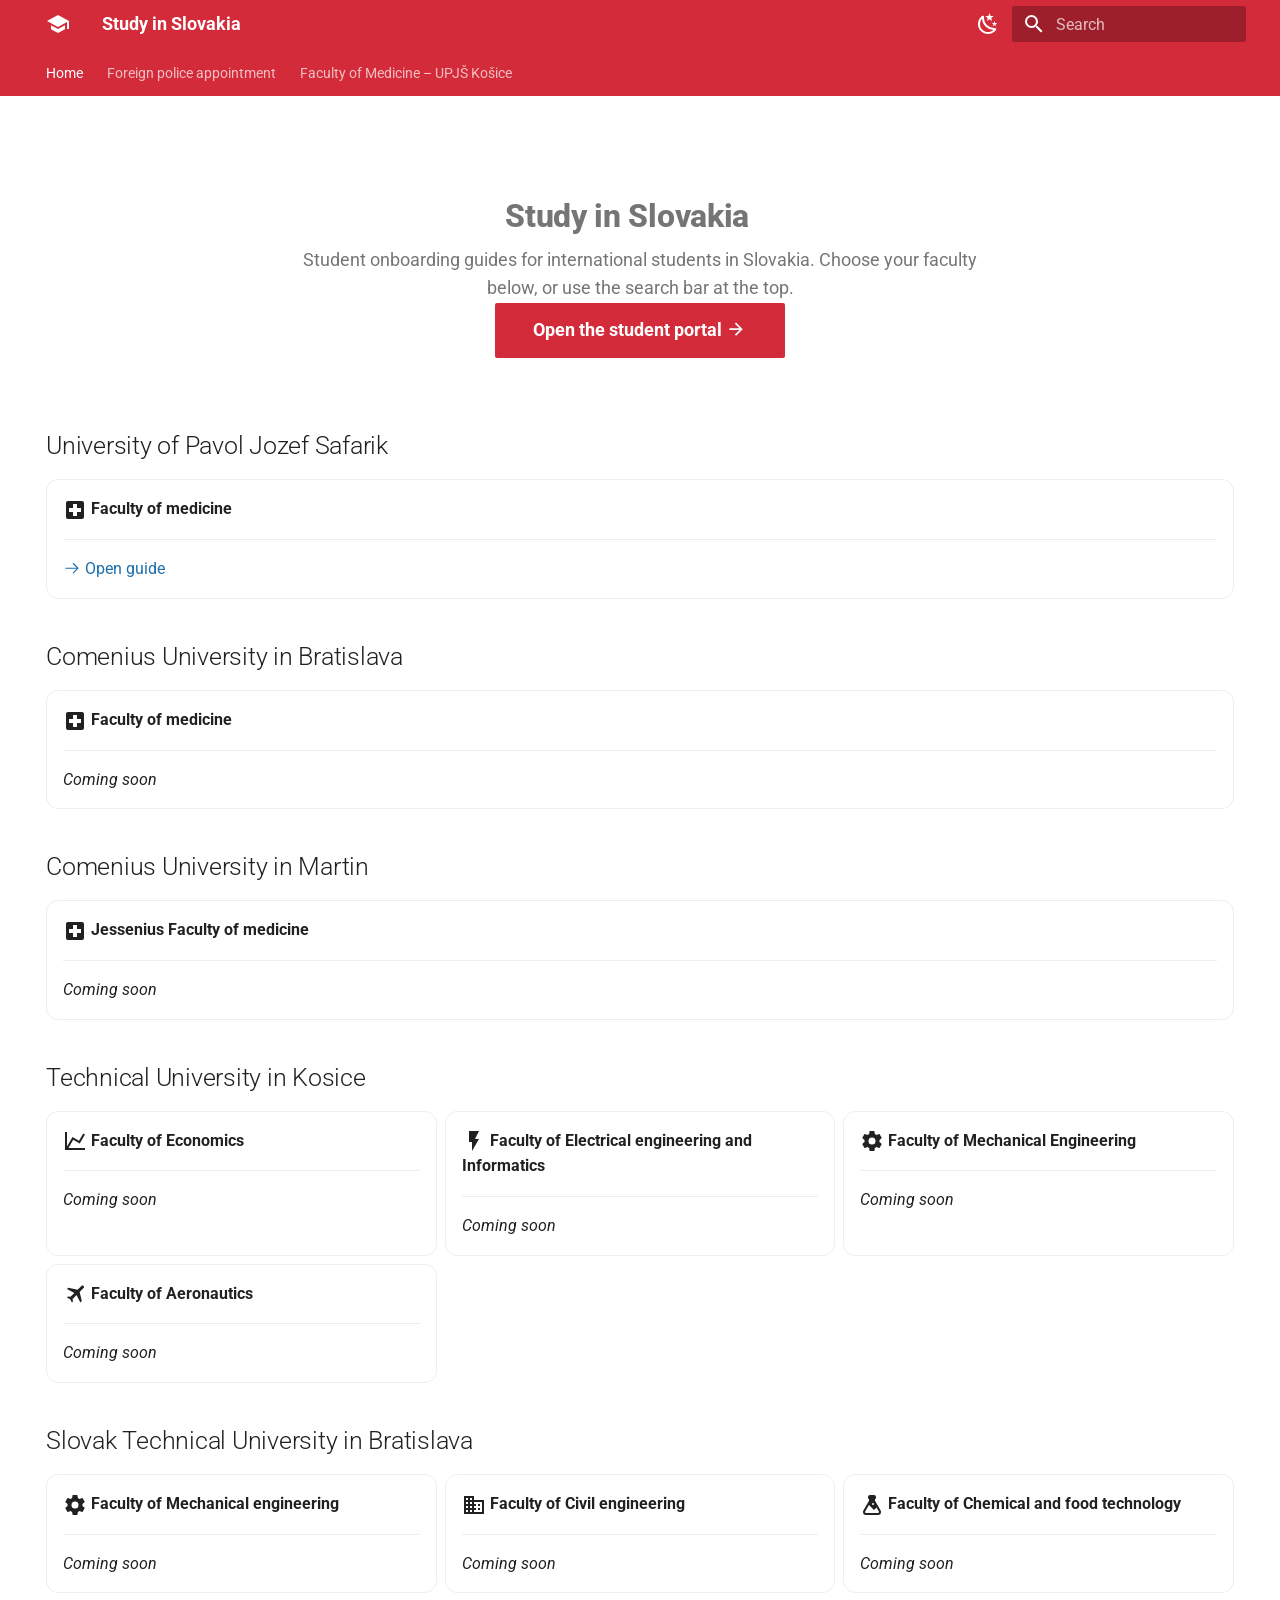
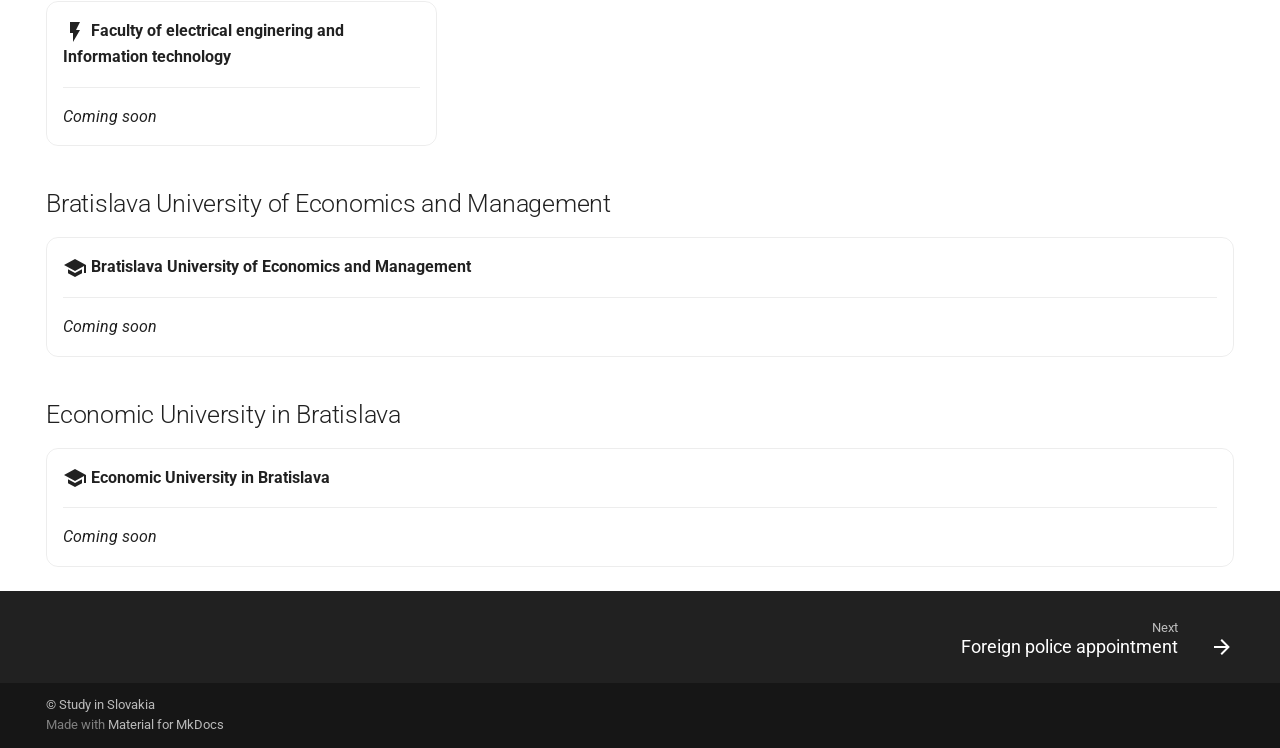
==== index.html @ efa930a8 "Deployed d56d83d with MkDocs version: 1.6.1" ====
<!doctype html>
<html lang="en" class="no-js">
  <head>
    
      <meta charset="utf-8">
      <meta name="viewport" content="width=device-width,initial-scale=1">
      
        <meta name="description" content="Knowledge base and guides for international students in Slovakia">
      
      
      
        <link rel="canonical" href="https://studyinslovakia.info/">
      
      
      
        <link rel="next" href="foreign-police/">
      
      
        
      
      
      <link rel="icon" href="assets/images/favicon.png">
      <meta name="generator" content="mkdocs-1.6.1, mkdocs-material-9.7.7">
    
    
      
        <title>Study in Slovakia</title>
      
    
    
      <link rel="stylesheet" href="assets/stylesheets/main.ec1eaa64.min.css">
      
        
        <link rel="stylesheet" href="assets/stylesheets/palette.ab4e12ef.min.css">
      
      


    
    
      
    
    
      
        
        
        <link rel="preconnect" href="https://fonts.gstatic.com" crossorigin>
        <link rel="stylesheet" href="https://fonts.googleapis.com/css?family=Roboto:300,300i,400,400i,700,700i%7CRoboto+Mono:400,400i,700,700i&display=fallback">
        <style>:root{--md-text-font:"Roboto";--md-code-font:"Roboto Mono"}</style>
      
    
    
      <link rel="stylesheet" href="stylesheets/extra.css">
    
    <script>__md_scope=new URL(".",location),__md_hash=e=>[...e].reduce(((e,_)=>(e<<5)-e+_.charCodeAt(0)),0),__md_get=(e,_=localStorage,t=__md_scope)=>JSON.parse(_.getItem(t.pathname+"."+e)),__md_set=(e,_,t=localStorage,a=__md_scope)=>{try{t.setItem(a.pathname+"."+e,JSON.stringify(_))}catch(e){}}</script>
    
      

    
    
  </head>
  
  
    
    
      
    
    
    
    
    <body dir="ltr" data-md-color-scheme="default" data-md-color-primary="custom" data-md-color-accent="custom">
  
    
    <input class="md-toggle" data-md-toggle="drawer" type="checkbox" id="__drawer" autocomplete="off">
    <input class="md-toggle" data-md-toggle="search" type="checkbox" id="__search" autocomplete="off">
    <label class="md-overlay" for="__drawer"></label>
    <div data-md-component="skip">
      
        
        <a href="#study-in-slovakia" class="md-skip">
          Skip to content
        </a>
      
    </div>
    <div data-md-component="announce">
      
    </div>
    
    
      

<header class="md-header" data-md-component="header">
  <nav class="md-header__inner md-grid" aria-label="Header">
    <a href="." title="Study in Slovakia" class="md-header__button md-logo" aria-label="Study in Slovakia" data-md-component="logo">
      
  
  <svg xmlns="http://www.w3.org/2000/svg" viewBox="0 0 24 24"><path d="M12 3 1 9l11 6 9-4.91V17h2V9M5 13.18v4L12 21l7-3.82v-4L12 17z"/></svg>

    </a>
    <label class="md-header__button md-icon" for="__drawer">
      
      <svg xmlns="http://www.w3.org/2000/svg" viewBox="0 0 24 24"><path d="M3 6h18v2H3zm0 5h18v2H3zm0 5h18v2H3z"/></svg>
    </label>
    <div class="md-header__title" data-md-component="header-title">
      <div class="md-header__ellipsis">
        <div class="md-header__topic">
          <span class="md-ellipsis">
            Study in Slovakia
          </span>
        </div>
        <div class="md-header__topic" data-md-component="header-topic">
          <span class="md-ellipsis">
            
              Home
            
          </span>
        </div>
      </div>
    </div>
    
      
        <form class="md-header__option" data-md-component="palette">
  
    
    
    
    <input class="md-option" data-md-color-media="(prefers-color-scheme: light)" data-md-color-scheme="default" data-md-color-primary="custom" data-md-color-accent="custom"  aria-label="Switch to dark mode"  type="radio" name="__palette" id="__palette_0">
    
      <label class="md-header__button md-icon" title="Switch to dark mode" for="__palette_1" hidden>
        <svg xmlns="http://www.w3.org/2000/svg" viewBox="0 0 24 24"><path d="m17.75 4.09-2.53 1.94.91 3.06-2.63-1.81-2.63 1.81.91-3.06-2.53-1.94L12.44 4l1.06-3 1.06 3zm3.5 6.91-1.64 1.25.59 1.98-1.7-1.17-1.7 1.17.59-1.98L15.75 11l2.06-.05L18.5 9l.69 1.95zm-2.28 4.95c.83-.08 1.72 1.1 1.19 1.85-.32.45-.66.87-1.08 1.27C15.17 23 8.84 23 4.94 19.07c-3.91-3.9-3.91-10.24 0-14.14.4-.4.82-.76 1.27-1.08.75-.53 1.93.36 1.85 1.19-.27 2.86.69 5.83 2.89 8.02a9.96 9.96 0 0 0 8.02 2.89m-1.64 2.02a12.08 12.08 0 0 1-7.8-3.47c-2.17-2.19-3.33-5-3.49-7.82-2.81 3.14-2.7 7.96.31 10.98 3.02 3.01 7.84 3.12 10.98.31"/></svg>
      </label>
    
  
    
    
    
    <input class="md-option" data-md-color-media="(prefers-color-scheme: dark)" data-md-color-scheme="slate" data-md-color-primary="custom" data-md-color-accent="custom"  aria-label="Switch to light mode"  type="radio" name="__palette" id="__palette_1">
    
      <label class="md-header__button md-icon" title="Switch to light mode" for="__palette_0" hidden>
        <svg xmlns="http://www.w3.org/2000/svg" viewBox="0 0 24 24"><path d="M12 7a5 5 0 0 1 5 5 5 5 0 0 1-5 5 5 5 0 0 1-5-5 5 5 0 0 1 5-5m0 2a3 3 0 0 0-3 3 3 3 0 0 0 3 3 3 3 0 0 0 3-3 3 3 0 0 0-3-3m0-7 2.39 3.42C13.65 5.15 12.84 5 12 5s-1.65.15-2.39.42zM3.34 7l4.16-.35A7.2 7.2 0 0 0 5.94 8.5c-.44.74-.69 1.5-.83 2.29zm.02 10 1.76-3.77a7.131 7.131 0 0 0 2.38 4.14zM20.65 7l-1.77 3.79a7.02 7.02 0 0 0-2.38-4.15zm-.01 10-4.14.36c.59-.51 1.12-1.14 1.54-1.86.42-.73.69-1.5.83-2.29zM12 22l-2.41-3.44c.74.27 1.55.44 2.41.44.82 0 1.63-.17 2.37-.44z"/></svg>
      </label>
    
  
</form>
      
    
    
      <script>var palette=__md_get("__palette");if(palette&&palette.color){if("(prefers-color-scheme)"===palette.color.media){var media=matchMedia("(prefers-color-scheme: light)"),input=document.querySelector(media.matches?"[data-md-color-media='(prefers-color-scheme: light)']":"[data-md-color-media='(prefers-color-scheme: dark)']");palette.color.media=input.getAttribute("data-md-color-media"),palette.color.scheme=input.getAttribute("data-md-color-scheme"),palette.color.primary=input.getAttribute("data-md-color-primary"),palette.color.accent=input.getAttribute("data-md-color-accent")}for(var[key,value]of Object.entries(palette.color))document.body.setAttribute("data-md-color-"+key,value)}</script>
    
    
    
      
      
        <label class="md-header__button md-icon" for="__search">
          
          <svg xmlns="http://www.w3.org/2000/svg" viewBox="0 0 24 24"><path d="M9.5 3A6.5 6.5 0 0 1 16 9.5c0 1.61-.59 3.09-1.56 4.23l.27.27h.79l5 5-1.5 1.5-5-5v-.79l-.27-.27A6.52 6.52 0 0 1 9.5 16 6.5 6.5 0 0 1 3 9.5 6.5 6.5 0 0 1 9.5 3m0 2C7 5 5 7 5 9.5S7 14 9.5 14 14 12 14 9.5 12 5 9.5 5"/></svg>
        </label>
        <div class="md-search" data-md-component="search" role="dialog">
  <label class="md-search__overlay" for="__search"></label>
  <div class="md-search__inner" role="search">
    <form class="md-search__form" name="search">
      <input type="text" class="md-search__input" name="query" aria-label="Search" placeholder="Search" autocapitalize="off" autocorrect="off" autocomplete="off" spellcheck="false" data-md-component="search-query" required>
      <label class="md-search__icon md-icon" for="__search">
        
        <svg xmlns="http://www.w3.org/2000/svg" viewBox="0 0 24 24"><path d="M9.5 3A6.5 6.5 0 0 1 16 9.5c0 1.61-.59 3.09-1.56 4.23l.27.27h.79l5 5-1.5 1.5-5-5v-.79l-.27-.27A6.52 6.52 0 0 1 9.5 16 6.5 6.5 0 0 1 3 9.5 6.5 6.5 0 0 1 9.5 3m0 2C7 5 5 7 5 9.5S7 14 9.5 14 14 12 14 9.5 12 5 9.5 5"/></svg>
        
        <svg xmlns="http://www.w3.org/2000/svg" viewBox="0 0 24 24"><path d="M20 11v2H8l5.5 5.5-1.42 1.42L4.16 12l7.92-7.92L13.5 5.5 8 11z"/></svg>
      </label>
      <nav class="md-search__options" aria-label="Search">
        
          <a href="javascript:void(0)" class="md-search__icon md-icon" title="Share" aria-label="Share" data-clipboard data-clipboard-text="" data-md-component="search-share" tabindex="-1">
            
            <svg xmlns="http://www.w3.org/2000/svg" viewBox="0 0 24 24"><path d="M18 16.08c-.76 0-1.44.3-1.96.77L8.91 12.7c.05-.23.09-.46.09-.7s-.04-.47-.09-.7l7.05-4.11c.54.5 1.25.81 2.04.81a3 3 0 0 0 3-3 3 3 0 0 0-3-3 3 3 0 0 0-3 3c0 .24.04.47.09.7L8.04 9.81C7.5 9.31 6.79 9 6 9a3 3 0 0 0-3 3 3 3 0 0 0 3 3c.79 0 1.5-.31 2.04-.81l7.12 4.15c-.05.21-.08.43-.08.66 0 1.61 1.31 2.91 2.92 2.91s2.92-1.3 2.92-2.91A2.92 2.92 0 0 0 18 16.08"/></svg>
          </a>
        
        <button type="reset" class="md-search__icon md-icon" title="Clear" aria-label="Clear" tabindex="-1">
          
          <svg xmlns="http://www.w3.org/2000/svg" viewBox="0 0 24 24"><path d="M19 6.41 17.59 5 12 10.59 6.41 5 5 6.41 10.59 12 5 17.59 6.41 19 12 13.41 17.59 19 19 17.59 13.41 12z"/></svg>
        </button>
      </nav>
      
        <div class="md-search__suggest" data-md-component="search-suggest"></div>
      
    </form>
    <div class="md-search__output">
      <div class="md-search__scrollwrap" tabindex="0" data-md-scrollfix>
        <div class="md-search-result" data-md-component="search-result">
          <div class="md-search-result__meta">
            Initializing search
          </div>
          <ol class="md-search-result__list" role="presentation"></ol>
        </div>
      </div>
    </div>
  </div>
</div>
      
    
    
  </nav>
  
</header>
    
    <div class="md-container" data-md-component="container">
      
      
        
          
            
<nav class="md-tabs" aria-label="Tabs" data-md-component="tabs">
  <div class="md-grid">
    <ul class="md-tabs__list">
      
        
  
  
  
    
  
  
    <li class="md-tabs__item md-tabs__item--active">
      <a href="." class="md-tabs__link">
        
  
  
    
  
  Home

      </a>
    </li>
  

      
        
  
  
  
  
    <li class="md-tabs__item">
      <a href="foreign-police/" class="md-tabs__link">
        
  
  
    
  
  Foreign police appointment

      </a>
    </li>
  

      
        
  
  
  
  
    
    
      <li class="md-tabs__item">
        <a href="lf-upjs/" class="md-tabs__link">
          
  
  
  Faculty of Medicine – UPJŠ Košice

        </a>
      </li>
    
  

      
    </ul>
  </div>
</nav>
          
        
      
      <main class="md-main" data-md-component="main">
        <div class="md-main__inner md-grid">
          
            
              
                
              
              <div class="md-sidebar md-sidebar--primary" data-md-component="sidebar" data-md-type="navigation" hidden>
                <div class="md-sidebar__scrollwrap">
                  <div class="md-sidebar__inner">
                    


  


<nav class="md-nav md-nav--primary md-nav--lifted" aria-label="Navigation" data-md-level="0">
  <label class="md-nav__title" for="__drawer">
    <a href="." title="Study in Slovakia" class="md-nav__button md-logo" aria-label="Study in Slovakia" data-md-component="logo">
      
  
  <svg xmlns="http://www.w3.org/2000/svg" viewBox="0 0 24 24"><path d="M12 3 1 9l11 6 9-4.91V17h2V9M5 13.18v4L12 21l7-3.82v-4L12 17z"/></svg>

    </a>
    Study in Slovakia
  </label>
  
  <ul class="md-nav__list" data-md-scrollfix>
    
      
      
  
  
    
  
  
  
    <li class="md-nav__item md-nav__item--active">
      
      <input class="md-nav__toggle md-toggle" type="checkbox" id="__toc">
      
      
        
      
      
        <label class="md-nav__link md-nav__link--active" for="__toc">
          
  
  
  <span class="md-ellipsis">
    
  
    Home
  

    
  </span>
  
  

          <span class="md-nav__icon md-icon"></span>
        </label>
      
      <a href="." class="md-nav__link md-nav__link--active">
        
  
  
  <span class="md-ellipsis">
    
  
    Home
  

    
  </span>
  
  

      </a>
      
        

<nav class="md-nav md-nav--secondary" aria-label="Table of contents">
  
  
  
    
  
  
    <label class="md-nav__title" for="__toc">
      <span class="md-nav__icon md-icon"></span>
      Table of contents
    </label>
    <ul class="md-nav__list" data-md-component="toc" data-md-scrollfix>
      
        <li class="md-nav__item">
  <a href="#university-of-pavol-jozef-safarik" class="md-nav__link">
    <span class="md-ellipsis">
      
        University of Pavol Jozef Safarik
      
    </span>
  </a>
  
</li>
      
        <li class="md-nav__item">
  <a href="#comenius-university-in-bratislava" class="md-nav__link">
    <span class="md-ellipsis">
      
        Comenius University in Bratislava
      
    </span>
  </a>
  
</li>
      
        <li class="md-nav__item">
  <a href="#comenius-university-in-martin" class="md-nav__link">
    <span class="md-ellipsis">
      
        Comenius University in Martin
      
    </span>
  </a>
  
</li>
      
        <li class="md-nav__item">
  <a href="#technical-university-in-kosice" class="md-nav__link">
    <span class="md-ellipsis">
      
        Technical University in Kosice
      
    </span>
  </a>
  
</li>
      
        <li class="md-nav__item">
  <a href="#slovak-technical-university-in-bratislava" class="md-nav__link">
    <span class="md-ellipsis">
      
        Slovak Technical University in Bratislava
      
    </span>
  </a>
  
</li>
      
        <li class="md-nav__item">
  <a href="#bratislava-university-of-economics-and-management" class="md-nav__link">
    <span class="md-ellipsis">
      
        Bratislava University of Economics and Management
      
    </span>
  </a>
  
</li>
      
        <li class="md-nav__item">
  <a href="#economic-university-in-bratislava" class="md-nav__link">
    <span class="md-ellipsis">
      
        Economic University in Bratislava
      
    </span>
  </a>
  
</li>
      
    </ul>
  
</nav>
      
    </li>
  

    
      
      
  
  
  
  
    <li class="md-nav__item">
      <a href="foreign-police/" class="md-nav__link">
        
  
  
  <span class="md-ellipsis">
    
  
    Foreign police appointment
  

    
  </span>
  
  

      </a>
    </li>
  

    
      
      
  
  
  
  
    
    
    
    
      
      
        
      
    
    
    <li class="md-nav__item md-nav__item--nested">
      
        
        
        <input class="md-nav__toggle md-toggle " type="checkbox" id="__nav_3" >
        
          
          <label class="md-nav__link" for="__nav_3" id="__nav_3_label" tabindex="0">
            
  
  
  <span class="md-ellipsis">
    
  
    Faculty of Medicine – UPJŠ Košice
  

    
  </span>
  
  

            <span class="md-nav__icon md-icon"></span>
          </label>
        
        <nav class="md-nav" data-md-level="1" aria-labelledby="__nav_3_label" aria-expanded="false">
          <label class="md-nav__title" for="__nav_3">
            <span class="md-nav__icon md-icon"></span>
            
  
    Faculty of Medicine – UPJŠ Košice
  

          </label>
          <ul class="md-nav__list" data-md-scrollfix>
            
              
                
  
  
  
  
    <li class="md-nav__item">
      <a href="lf-upjs/" class="md-nav__link">
        
  
  
  <span class="md-ellipsis">
    
  
    Overview
  

    
  </span>
  
  

      </a>
    </li>
  

              
            
              
                
  
  
  
  
    <li class="md-nav__item">
      <a href="lf-upjs/contacts/" class="md-nav__link">
        
  
  
  <span class="md-ellipsis">
    
  
    Offices & contacts
  

    
  </span>
  
  

      </a>
    </li>
  

              
            
              
                
  
  
  
  
    <li class="md-nav__item">
      <a href="lf-upjs/campus/" class="md-nav__link">
        
  
  
  <span class="md-ellipsis">
    
  
    Campus & locations
  

    
  </span>
  
  

      </a>
    </li>
  

              
            
              
                
  
  
  
  
    <li class="md-nav__item">
      <a href="lf-upjs/canteen/" class="md-nav__link">
        
  
  
  <span class="md-ellipsis">
    
  
    Canteen (Menza)
  

    
  </span>
  
  

      </a>
    </li>
  

              
            
              
                
  
  
  
  
    <li class="md-nav__item">
      <a href="lf-upjs/library/" class="md-nav__link">
        
  
  
  <span class="md-ellipsis">
    
  
    Library
  

    
  </span>
  
  

      </a>
    </li>
  

              
            
              
                
  
  
  
  
    <li class="md-nav__item">
      <a href="lf-upjs/housing/" class="md-nav__link">
        
  
  
  <span class="md-ellipsis">
    
  
    Housing & dormitories
  

    
  </span>
  
  

      </a>
    </li>
  

              
            
              
                
  
  
  
  
    <li class="md-nav__item">
      <a href="lf-upjs/it-systems/" class="md-nav__link">
        
  
  
  <span class="md-ellipsis">
    
  
    IT systems
  

    
  </span>
  
  

      </a>
    </li>
  

              
            
              
                
  
  
  
  
    <li class="md-nav__item">
      <a href="lf-upjs/health/" class="md-nav__link">
        
  
  
  <span class="md-ellipsis">
    
  
    Health & insurance
  

    
  </span>
  
  

      </a>
    </li>
  

              
            
          </ul>
        </nav>
      
    </li>
  

    
  </ul>
</nav>
                  </div>
                </div>
              </div>
            
            
              
                
              
              <div class="md-sidebar md-sidebar--secondary" data-md-component="sidebar" data-md-type="toc" hidden>
                <div class="md-sidebar__scrollwrap">
                  <div class="md-sidebar__inner">
                    

<nav class="md-nav md-nav--secondary" aria-label="Table of contents">
  
  
  
    
  
  
    <label class="md-nav__title" for="__toc">
      <span class="md-nav__icon md-icon"></span>
      Table of contents
    </label>
    <ul class="md-nav__list" data-md-component="toc" data-md-scrollfix>
      
        <li class="md-nav__item">
  <a href="#university-of-pavol-jozef-safarik" class="md-nav__link">
    <span class="md-ellipsis">
      
        University of Pavol Jozef Safarik
      
    </span>
  </a>
  
</li>
      
        <li class="md-nav__item">
  <a href="#comenius-university-in-bratislava" class="md-nav__link">
    <span class="md-ellipsis">
      
        Comenius University in Bratislava
      
    </span>
  </a>
  
</li>
      
        <li class="md-nav__item">
  <a href="#comenius-university-in-martin" class="md-nav__link">
    <span class="md-ellipsis">
      
        Comenius University in Martin
      
    </span>
  </a>
  
</li>
      
        <li class="md-nav__item">
  <a href="#technical-university-in-kosice" class="md-nav__link">
    <span class="md-ellipsis">
      
        Technical University in Kosice
      
    </span>
  </a>
  
</li>
      
        <li class="md-nav__item">
  <a href="#slovak-technical-university-in-bratislava" class="md-nav__link">
    <span class="md-ellipsis">
      
        Slovak Technical University in Bratislava
      
    </span>
  </a>
  
</li>
      
        <li class="md-nav__item">
  <a href="#bratislava-university-of-economics-and-management" class="md-nav__link">
    <span class="md-ellipsis">
      
        Bratislava University of Economics and Management
      
    </span>
  </a>
  
</li>
      
        <li class="md-nav__item">
  <a href="#economic-university-in-bratislava" class="md-nav__link">
    <span class="md-ellipsis">
      
        Economic University in Bratislava
      
    </span>
  </a>
  
</li>
      
    </ul>
  
</nav>
                  </div>
                </div>
              </div>
            
          
          
            <div class="md-content" data-md-component="content">
              
              <article class="md-content__inner md-typeset">
                
                  
  




<div class="hero">
<h1 id="study-in-slovakia">Study in Slovakia<a class="headerlink" href="#study-in-slovakia" title="Permanent link">&para;</a></h1>
<p>Student onboarding guides for international students in Slovakia.
Choose your faculty below, or use the search bar at the top.</p>
<p><a class="md-button md-button--primary" href="https://portal.studyinslovakia.info">Open the student portal <span class="twemoji"><svg xmlns="http://www.w3.org/2000/svg" viewBox="0 0 24 24"><path d="M4 11v2h12l-5.5 5.5 1.42 1.42L19.84 12l-7.92-7.92L10.5 5.5 16 11z"/></svg></span></a></p>
</div>
<h2 id="university-of-pavol-jozef-safarik">University of Pavol Jozef Safarik<a class="headerlink" href="#university-of-pavol-jozef-safarik" title="Permanent link">&para;</a></h2>
<div class="grid cards">
<ul>
<li>
<p><span class="twemoji lg middle"><svg xmlns="http://www.w3.org/2000/svg" viewBox="0 0 24 24"><path d="M18 14h-4v4h-4v-4H6v-4h4V6h4v4h4m1-7H5c-1.11 0-2 .89-2 2v14a2 2 0 0 0 2 2h14a2 2 0 0 0 2-2V5a2 2 0 0 0-2-2"/></svg></span> <strong>Faculty of medicine</strong></p>
<hr />
<p><a href="lf-upjs/"><span class="twemoji"><svg xmlns="http://www.w3.org/2000/svg" viewBox="0 0 24 24"><path d="M13.22 19.03a.75.75 0 0 1 0-1.06L18.19 13H3.75a.75.75 0 0 1 0-1.5h14.44l-4.97-4.97a.749.749 0 0 1 .326-1.275.75.75 0 0 1 .734.215l6.25 6.25a.75.75 0 0 1 0 1.06l-6.25 6.25a.75.75 0 0 1-1.06 0"/></svg></span> Open guide</a></p>
</li>
</ul>
</div>
<h2 id="comenius-university-in-bratislava">Comenius University in Bratislava<a class="headerlink" href="#comenius-university-in-bratislava" title="Permanent link">&para;</a></h2>
<div class="grid cards">
<ul>
<li>
<p><span class="twemoji lg middle"><svg xmlns="http://www.w3.org/2000/svg" viewBox="0 0 24 24"><path d="M18 14h-4v4h-4v-4H6v-4h4V6h4v4h4m1-7H5c-1.11 0-2 .89-2 2v14a2 2 0 0 0 2 2h14a2 2 0 0 0 2-2V5a2 2 0 0 0-2-2"/></svg></span> <strong>Faculty of medicine</strong></p>
<hr />
<p><em>Coming soon</em></p>
</li>
</ul>
</div>
<h2 id="comenius-university-in-martin">Comenius University in Martin<a class="headerlink" href="#comenius-university-in-martin" title="Permanent link">&para;</a></h2>
<div class="grid cards">
<ul>
<li>
<p><span class="twemoji lg middle"><svg xmlns="http://www.w3.org/2000/svg" viewBox="0 0 24 24"><path d="M18 14h-4v4h-4v-4H6v-4h4V6h4v4h4m1-7H5c-1.11 0-2 .89-2 2v14a2 2 0 0 0 2 2h14a2 2 0 0 0 2-2V5a2 2 0 0 0-2-2"/></svg></span> <strong>Jessenius Faculty of medicine</strong></p>
<hr />
<p><em>Coming soon</em></p>
</li>
</ul>
</div>
<h2 id="technical-university-in-kosice">Technical University in Kosice<a class="headerlink" href="#technical-university-in-kosice" title="Permanent link">&para;</a></h2>
<div class="grid cards">
<ul>
<li>
<p><span class="twemoji lg middle"><svg xmlns="http://www.w3.org/2000/svg" viewBox="0 0 24 24"><path d="m16 11.78 4.24-7.33 1.73 1-5.23 9.05-6.51-3.75L5.46 19H22v2H2V3h2v14.54L9.5 8z"/></svg></span> <strong>Faculty of Economics</strong></p>
<hr />
<p><em>Coming soon</em></p>
</li>
<li>
<p><span class="twemoji lg middle"><svg xmlns="http://www.w3.org/2000/svg" viewBox="0 0 24 24"><path d="M7 2v11h3v9l7-12h-4l4-8z"/></svg></span> <strong>Faculty of Electrical engineering and Informatics</strong></p>
<hr />
<p><em>Coming soon</em></p>
</li>
<li>
<p><span class="twemoji lg middle"><svg xmlns="http://www.w3.org/2000/svg" viewBox="0 0 24 24"><path d="M12 15.5A3.5 3.5 0 0 1 8.5 12 3.5 3.5 0 0 1 12 8.5a3.5 3.5 0 0 1 3.5 3.5 3.5 3.5 0 0 1-3.5 3.5m7.43-2.53c.04-.32.07-.64.07-.97s-.03-.66-.07-1l2.11-1.63c.19-.15.24-.42.12-.64l-2-3.46c-.12-.22-.39-.31-.61-.22l-2.49 1c-.52-.39-1.06-.73-1.69-.98l-.37-2.65A.506.506 0 0 0 14 2h-4c-.25 0-.46.18-.5.42l-.37 2.65c-.63.25-1.17.59-1.69.98l-2.49-1c-.22-.09-.49 0-.61.22l-2 3.46c-.13.22-.07.49.12.64L4.57 11c-.04.34-.07.67-.07 1s.03.65.07.97l-2.11 1.66c-.19.15-.25.42-.12.64l2 3.46c.12.22.39.3.61.22l2.49-1.01c.52.4 1.06.74 1.69.99l.37 2.65c.04.24.25.42.5.42h4c.25 0 .46-.18.5-.42l.37-2.65c.63-.26 1.17-.59 1.69-.99l2.49 1.01c.22.08.49 0 .61-.22l2-3.46c.12-.22.07-.49-.12-.64z"/></svg></span> <strong>Faculty of Mechanical Engineering</strong></p>
<hr />
<p><em>Coming soon</em></p>
</li>
<li>
<p><span class="twemoji lg middle"><svg xmlns="http://www.w3.org/2000/svg" viewBox="0 0 24 24"><path d="M20.56 3.91c.59.59.59 1.54 0 2.12l-3.89 3.89 2.12 9.19-1.41 1.42-3.88-7.43L9.6 17l.36 2.47-1.07 1.06-1.76-3.18-3.19-1.77L5 14.5l2.5.37L11.37 11 3.94 7.09l1.42-1.41 9.19 2.12 3.89-3.89c.56-.58 1.56-.58 2.12 0"/></svg></span> <strong>Faculty of Aeronautics</strong></p>
<hr />
<p><em>Coming soon</em></p>
</li>
</ul>
</div>
<h2 id="slovak-technical-university-in-bratislava">Slovak Technical University in Bratislava<a class="headerlink" href="#slovak-technical-university-in-bratislava" title="Permanent link">&para;</a></h2>
<div class="grid cards">
<ul>
<li>
<p><span class="twemoji lg middle"><svg xmlns="http://www.w3.org/2000/svg" viewBox="0 0 24 24"><path d="M12 15.5A3.5 3.5 0 0 1 8.5 12 3.5 3.5 0 0 1 12 8.5a3.5 3.5 0 0 1 3.5 3.5 3.5 3.5 0 0 1-3.5 3.5m7.43-2.53c.04-.32.07-.64.07-.97s-.03-.66-.07-1l2.11-1.63c.19-.15.24-.42.12-.64l-2-3.46c-.12-.22-.39-.31-.61-.22l-2.49 1c-.52-.39-1.06-.73-1.69-.98l-.37-2.65A.506.506 0 0 0 14 2h-4c-.25 0-.46.18-.5.42l-.37 2.65c-.63.25-1.17.59-1.69.98l-2.49-1c-.22-.09-.49 0-.61.22l-2 3.46c-.13.22-.07.49.12.64L4.57 11c-.04.34-.07.67-.07 1s.03.65.07.97l-2.11 1.66c-.19.15-.25.42-.12.64l2 3.46c.12.22.39.3.61.22l2.49-1.01c.52.4 1.06.74 1.69.99l.37 2.65c.04.24.25.42.5.42h4c.25 0 .46-.18.5-.42l.37-2.65c.63-.26 1.17-.59 1.69-.99l2.49 1.01c.22.08.49 0 .61-.22l2-3.46c.12-.22.07-.49-.12-.64z"/></svg></span> <strong>Faculty of Mechanical engineering</strong></p>
<hr />
<p><em>Coming soon</em></p>
</li>
<li>
<p><span class="twemoji lg middle"><svg xmlns="http://www.w3.org/2000/svg" viewBox="0 0 24 24"><path d="M18 15h-2v2h2m0-6h-2v2h2m2 6h-8v-2h2v-2h-2v-2h2v-2h-2V9h8M10 7H8V5h2m0 6H8V9h2m0 6H8v-2h2m0 6H8v-2h2M6 7H4V5h2m0 6H4V9h2m0 6H4v-2h2m0 6H4v-2h2m6-10V3H2v18h20V7z"/></svg></span> <strong>Faculty of Civil engineering</strong></p>
<hr />
<p><em>Coming soon</em></p>
</li>
<li>
<p><span class="twemoji lg middle"><svg xmlns="http://www.w3.org/2000/svg" viewBox="0 0 24 24"><path d="M6 22a3 3 0 0 1-3-3c0-.6.18-1.16.5-1.63L9 7.81V6a1 1 0 0 1-1-1V4a2 2 0 0 1 2-2h4a2 2 0 0 1 2 2v1a1 1 0 0 1-1 1v1.81l5.5 9.56c.32.47.5 1.03.5 1.63a3 3 0 0 1-3 3zm-1-3a1 1 0 0 0 1 1h12a1 1 0 0 0 1-1c0-.21-.07-.41-.18-.57l-2.29-3.96L14 17l-5.07-5.07-3.75 6.5c-.11.16-.18.36-.18.57m8-9a1 1 0 0 0-1 1 1 1 0 0 0 1 1 1 1 0 0 0 1-1 1 1 0 0 0-1-1"/></svg></span> <strong>Faculty of Chemical and food technology</strong></p>
<hr />
<p><em>Coming soon</em></p>
</li>
<li>
<p><span class="twemoji lg middle"><svg xmlns="http://www.w3.org/2000/svg" viewBox="0 0 24 24"><path d="M7 2v11h3v9l7-12h-4l4-8z"/></svg></span> <strong>Faculty of electrical enginering and Information technology</strong></p>
<hr />
<p><em>Coming soon</em></p>
</li>
</ul>
</div>
<h2 id="bratislava-university-of-economics-and-management">Bratislava University of Economics and Management<a class="headerlink" href="#bratislava-university-of-economics-and-management" title="Permanent link">&para;</a></h2>
<div class="grid cards">
<ul>
<li>
<p><span class="twemoji lg middle"><svg xmlns="http://www.w3.org/2000/svg" viewBox="0 0 24 24"><path d="M12 3 1 9l11 6 9-4.91V17h2V9M5 13.18v4L12 21l7-3.82v-4L12 17z"/></svg></span> <strong>Bratislava University of Economics and Management</strong></p>
<hr />
<p><em>Coming soon</em></p>
</li>
</ul>
</div>
<h2 id="economic-university-in-bratislava">Economic University in Bratislava<a class="headerlink" href="#economic-university-in-bratislava" title="Permanent link">&para;</a></h2>
<div class="grid cards">
<ul>
<li>
<p><span class="twemoji lg middle"><svg xmlns="http://www.w3.org/2000/svg" viewBox="0 0 24 24"><path d="M12 3 1 9l11 6 9-4.91V17h2V9M5 13.18v4L12 21l7-3.82v-4L12 17z"/></svg></span> <strong>Economic University in Bratislava</strong></p>
<hr />
<p><em>Coming soon</em></p>
</li>
</ul>
</div>







  
  




  



                
              </article>
            </div>
          
          
<script>var target=document.getElementById(location.hash.slice(1));target&&target.name&&(target.checked=target.name.startsWith("__tabbed_"))</script>
        </div>
        
          <button type="button" class="md-top md-icon" data-md-component="top" hidden>
  
  <svg xmlns="http://www.w3.org/2000/svg" viewBox="0 0 24 24"><path d="M13 20h-2V8l-5.5 5.5-1.42-1.42L12 4.16l7.92 7.92-1.42 1.42L13 8z"/></svg>
  Back to top
</button>
        
      </main>
      
        <footer class="md-footer">
  
    
      
        
      
      <nav class="md-footer__inner md-grid" aria-label="Footer" >
        
        
          
          <a href="foreign-police/" class="md-footer__link md-footer__link--next" aria-label="Next: Foreign police appointment">
            <div class="md-footer__title">
              <span class="md-footer__direction">
                Next
              </span>
              <div class="md-ellipsis">
                Foreign police appointment
              </div>
            </div>
            <div class="md-footer__button md-icon">
              
              <svg xmlns="http://www.w3.org/2000/svg" viewBox="0 0 24 24"><path d="M4 11v2h12l-5.5 5.5 1.42 1.42L19.84 12l-7.92-7.92L10.5 5.5 16 11z"/></svg>
            </div>
          </a>
        
      </nav>
    
  
  <div class="md-footer-meta md-typeset">
    <div class="md-footer-meta__inner md-grid">
      <div class="md-copyright">
  
    <div class="md-copyright__highlight">
      © Study in Slovakia
    </div>
  
  
    Made with
    <a href="https://squidfunk.github.io/mkdocs-material/" target="_blank" rel="noopener">
      Material for MkDocs
    </a>
  
</div>
      
    </div>
  </div>
</footer>
      
    </div>
    <div class="md-dialog" data-md-component="dialog">
      <div class="md-dialog__inner md-typeset"></div>
    </div>
    
    
    
      
      
      <script id="__config" type="application/json">{"annotate": null, "base": ".", "features": ["navigation.tabs", "navigation.sections", "navigation.top", "navigation.instant", "navigation.footer", "search.suggest", "search.highlight", "search.share", "content.code.copy", "toc.follow"], "search": "assets/javascripts/workers/search.2c215733.min.js", "tags": null, "translations": {"clipboard.copied": "Copied to clipboard", "clipboard.copy": "Copy to clipboard", "search.result.more.one": "1 more on this page", "search.result.more.other": "# more on this page", "search.result.none": "No matching documents", "search.result.one": "1 matching document", "search.result.other": "# matching documents", "search.result.placeholder": "Type to start searching", "search.result.term.missing": "Missing", "select.version": "Select version"}, "version": null}</script>
    
    
      <script src="assets/javascripts/bundle.d7400e89.min.js"></script>
      
    
  </body>
</html>
---- assets/stylesheets/main.ec1eaa64.min.css ----
@charset "UTF-8";html{-webkit-text-size-adjust:none;-moz-text-size-adjust:none;text-size-adjust:none;box-sizing:border-box}*,:after,:before{box-sizing:inherit}@media (prefers-reduced-motion){*,:after,:before{transition:none!important}}body{margin:0}a,button,input,label{-webkit-tap-highlight-color:transparent}a{color:inherit;text-decoration:none}hr{border:0;box-sizing:initial;display:block;height:.05rem;overflow:visible;padding:0}small{font-size:80%}sub,sup{line-height:1em}img{border-style:none}table{border-collapse:initial;border-spacing:0}td,th{font-weight:400;vertical-align:top}button{background:#0000;border:0;font-family:inherit;font-size:inherit;margin:0;padding:0}input{border:0;outline:none}:root{--md-primary-fg-color:#4051b5;--md-primary-fg-color--light:#5d6cc0;--md-primary-fg-color--dark:#303fa1;--md-primary-bg-color:#fff;--md-primary-bg-color--light:#ffffffb3;--md-accent-fg-color:#526cfe;--md-accent-fg-color--transparent:#526cfe1a;--md-accent-bg-color:#fff;--md-accent-bg-color--light:#ffffffb3}[data-md-color-scheme=default]{color-scheme:light}[data-md-color-scheme=default] img[src$="#gh-dark-mode-only"],[data-md-color-scheme=default] img[src$="#only-dark"]{display:none}:root,[data-md-color-scheme=default]{--md-hue:225deg;--md-default-fg-color:#000000de;--md-default-fg-color--light:#0000008a;--md-default-fg-color--lighter:#00000052;--md-default-fg-color--lightest:#00000012;--md-default-bg-color:#fff;--md-default-bg-color--light:#ffffffb3;--md-default-bg-color--lighter:#ffffff4d;--md-default-bg-color--lightest:#ffffff1f;--md-code-fg-color:#36464e;--md-code-bg-color:#f5f5f5;--md-code-bg-color--light:#f5f5f5b3;--md-code-bg-color--lighter:#f5f5f54d;--md-code-hl-color:#4287ff;--md-code-hl-color--light:#4287ff1a;--md-code-hl-number-color:#d52a2a;--md-code-hl-special-color:#db1457;--md-code-hl-function-color:#a846b9;--md-code-hl-constant-color:#6e59d9;--md-code-hl-keyword-color:#3f6ec6;--md-code-hl-string-color:#1c7d4d;--md-code-hl-name-color:var(--md-code-fg-color);--md-code-hl-operator-color:var(--md-default-fg-color--light);--md-code-hl-punctuation-color:var(--md-default-fg-color--light);--md-code-hl-comment-color:var(--md-default-fg-color--light);--md-code-hl-generic-color:var(--md-default-fg-color--light);--md-code-hl-variable-color:var(--md-default-fg-color--light);--md-typeset-color:var(--md-default-fg-color);--md-typeset-a-color:var(--md-primary-fg-color);--md-typeset-del-color:#f5503d26;--md-typeset-ins-color:#0bd57026;--md-typeset-kbd-color:#fafafa;--md-typeset-kbd-accent-color:#fff;--md-typeset-kbd-border-color:#b8b8b8;--md-typeset-mark-color:#ffff0080;--md-typeset-table-color:#0000001f;--md-typeset-table-color--light:rgba(0,0,0,.035);--md-admonition-fg-color:var(--md-default-fg-color);--md-admonition-bg-color:var(--md-default-bg-color);--md-warning-fg-color:#000000de;--md-warning-bg-color:#ff9;--md-footer-fg-color:#fff;--md-footer-fg-color--light:#ffffffb3;--md-footer-fg-color--lighter:#ffffff73;--md-footer-bg-color:#000000de;--md-footer-bg-color--dark:#00000052;--md-shadow-z1:0 0.2rem 0.5rem #0000000d,0 0 0.05rem #0000001a;--md-shadow-z2:0 0.2rem 0.5rem #0000001a,0 0 0.05rem #00000040;--md-shadow-z3:0 0.2rem 0.5rem #0003,0 0 0.05rem #00000059}.md-icon svg{fill:currentcolor;display:block;height:1.2rem;width:1.2rem}body{-webkit-font-smoothing:antialiased;-moz-osx-font-smoothing:grayscale;--md-text-font-family:var(--md-text-font,_),-apple-system,BlinkMacSystemFont,Helvetica,Arial,sans-serif;--md-code-font-family:var(--md-code-font,_),SFMono-Regular,Consolas,Menlo,monospace}aside,body,input{font-feature-settings:"kern","liga";color:var(--md-typeset-color);font-family:var(--md-text-font-family)}code,kbd,pre{font-feature-settings:"kern";font-family:var(--md-code-font-family)}:root{--md-typeset-table-sort-icon:url('data:image/svg+xml;charset=utf-8,<svg xmlns="http://www.w3.org/2000/svg" viewBox="0 0 24 24"><path d="m18 21-4-4h3V7h-3l4-4 4 4h-3v10h3M2 19v-2h10v2M2 13v-2h7v2M2 7V5h4v2z"/></svg>');--md-typeset-table-sort-icon--asc:url('data:image/svg+xml;charset=utf-8,<svg xmlns="http://www.w3.org/2000/svg" viewBox="0 0 24 24"><path d="M19 17h3l-4 4-4-4h3V3h2M2 17h10v2H2M6 5v2H2V5m0 6h7v2H2z"/></svg>');--md-typeset-table-sort-icon--desc:url('data:image/svg+xml;charset=utf-8,<svg xmlns="http://www.w3.org/2000/svg" viewBox="0 0 24 24"><path d="M19 7h3l-4-4-4 4h3v14h2M2 17h10v2H2M6 5v2H2V5m0 6h7v2H2z"/></svg>')}.md-typeset{-webkit-print-color-adjust:exact;color-adjust:exact;font-size:.8rem;line-height:1.6;overflow-wrap:break-word}@media print{.md-typeset{font-size:.68rem}}.md-typeset blockquote,.md-typeset dl,.md-typeset figure,.md-typeset ol,.md-typeset pre,.md-typeset ul{margin-bottom:1em;margin-top:1em}.md-typeset h1{color:var(--md-default-fg-color--light);font-size:2em;line-height:1.3;margin:0 0 1.25em}.md-typeset h1,.md-typeset h2{font-weight:300;letter-spacing:-.01em}.md-typeset h2{font-size:1.5625em;line-height:1.4;margin:1.6em 0 .64em}.md-typeset h3{font-size:1.25em;font-weight:400;letter-spacing:-.01em;line-height:1.5;margin:1.6em 0 .8em}.md-typeset h2+h3{margin-top:.8em}.md-typeset h4{font-weight:700;letter-spacing:-.01em;margin:1em 0}.md-typeset h5,.md-typeset h6{color:var(--md-default-fg-color--light);font-size:.8em;font-weight:700;letter-spacing:-.01em;margin:1.25em 0}.md-typeset h5{text-transform:uppercase}.md-typeset h5 code{text-transform:none}.md-typeset hr{border-bottom:.05rem solid var(--md-default-fg-color--lightest);display:flow-root;margin:1.5em 0}.md-typeset a{color:var(--md-typeset-a-color);word-break:break-word}.md-typeset a,.md-typeset a:before{transition:color 125ms}.md-typeset a:focus,.md-typeset a:hover{color:var(--md-accent-fg-color)}.md-typeset a:focus code,.md-typeset a:hover code{background-color:var(--md-accent-fg-color--transparent);color:var(--md-accent-fg-color)}.md-typeset a code{color:var(--md-typeset-a-color)}.md-typeset a.focus-visible{outline-color:var(--md-accent-fg-color);outline-offset:.2rem}.md-typeset code,.md-typeset kbd,.md-typeset pre{color:var(--md-code-fg-color);direction:ltr;font-variant-ligatures:none;transition:background-color 125ms}@media print{.md-typeset code,.md-typeset kbd,.md-typeset pre{white-space:pre-wrap}}.md-typeset code{background-color:var(--md-code-bg-color);border-radius:.1rem;-webkit-box-decoration-break:clone;box-decoration-break:clone;font-size:.85em;padding:0 .2941176471em;transition:color 125ms,background-color 125ms;word-break:break-word}.md-typeset code:not(.focus-visible){-webkit-tap-highlight-color:transparent;outline:none}.md-typeset pre{display:flow-root;line-height:1.4;position:relative}.md-typeset pre>code{-webkit-box-decoration-break:slice;box-decoration-break:slice;box-shadow:none;display:block;margin:0;outline-color:var(--md-accent-fg-color);overflow:auto;padding:.7720588235em 1.1764705882em;scrollbar-color:var(--md-default-fg-color--lighter) #0000;scrollbar-width:thin;touch-action:auto;word-break:normal}.md-typeset pre>code:hover{scrollbar-color:var(--md-accent-fg-color) #0000}.md-typeset pre>code::-webkit-scrollbar{height:.2rem;width:.2rem}.md-typeset pre>code::-webkit-scrollbar-thumb{background-color:var(--md-default-fg-color--lighter)}.md-typeset pre>code::-webkit-scrollbar-thumb:hover{background-color:var(--md-accent-fg-color)}.md-typeset kbd{background-color:var(--md-typeset-kbd-color);border-radius:.1rem;box-shadow:0 .1rem 0 .05rem var(--md-typeset-kbd-border-color),0 .1rem 0 var(--md-typeset-kbd-border-color),0 -.1rem .2rem var(--md-typeset-kbd-accent-color) inset;color:var(--md-default-fg-color);display:inline-block;font-size:.75em;padding:0 .6666666667em;vertical-align:text-top;word-break:break-word}.md-typeset mark{background-color:var(--md-typeset-mark-color);-webkit-box-decoration-break:clone;box-decoration-break:clone;color:inherit;word-break:break-word}.md-typeset abbr{cursor:help;text-decoration:none}.md-typeset [data-preview],.md-typeset abbr{border-bottom:.05rem dotted var(--md-default-fg-color--light)}.md-typeset small{opacity:.75}[dir=ltr] .md-typeset sub,[dir=ltr] .md-typeset sup{margin-left:.078125em}[dir=rtl] .md-typeset sub,[dir=rtl] .md-typeset sup{margin-right:.078125em}[dir=ltr] .md-typeset blockquote{padding-left:.6rem}[dir=rtl] .md-typeset blockquote{padding-right:.6rem}[dir=ltr] .md-typeset blockquote{border-left:.2rem solid var(--md-default-fg-color--lighter)}[dir=rtl] .md-typeset blockquote{border-right:.2rem solid var(--md-default-fg-color--lighter)}.md-typeset blockquote{color:var(--md-default-fg-color--light);margin-left:0;margin-right:0}.md-typeset ul{list-style-type:disc}.md-typeset ul[type]{list-style-type:revert-layer}[dir=ltr] .md-typeset ol,[dir=ltr] .md-typeset ul{margin-left:.625em}[dir=rtl] .md-typeset ol,[dir=rtl] .md-typeset ul{margin-right:.625em}.md-typeset ol,.md-typeset ul{padding:0}.md-typeset ol:not([hidden]),.md-typeset ul:not([hidden]){display:flow-root}.md-typeset ol ol,.md-typeset ul ol{list-style-type:lower-alpha}.md-typeset ol ol ol,.md-typeset ul ol ol{list-style-type:lower-roman}.md-typeset ol ol ol ol,.md-typeset ul ol ol ol{list-style-type:upper-alpha}.md-typeset ol ol ol ol ol,.md-typeset ul ol ol ol ol{list-style-type:upper-roman}.md-typeset ol[type],.md-typeset ul[type]{list-style-type:revert-layer}[dir=ltr] .md-typeset ol li,[dir=ltr] .md-typeset ul li{margin-left:1.25em}[dir=rtl] .md-typeset ol li,[dir=rtl] .md-typeset ul li{margin-right:1.25em}.md-typeset ol li,.md-typeset ul li{margin-bottom:.5em}.md-typeset ol li blockquote,.md-typeset ol li p,.md-typeset ul li blockquote,.md-typeset ul li p{margin:.5em 0}.md-typeset ol li:last-child,.md-typeset ul li:last-child{margin-bottom:0}[dir=ltr] .md-typeset ol li ol,[dir=ltr] .md-typeset ol li ul,[dir=ltr] .md-typeset ul li ol,[dir=ltr] .md-typeset ul li ul{margin-left:.625em}[dir=rtl] .md-typeset ol li ol,[dir=rtl] .md-typeset ol li ul,[dir=rtl] .md-typeset ul li ol,[dir=rtl] .md-typeset ul li ul{margin-right:.625em}.md-typeset ol li ol,.md-typeset ol li ul,.md-typeset ul li ol,.md-typeset ul li ul{margin-bottom:.5em;margin-top:.5em}[dir=ltr] .md-typeset dd{margin-left:1.875em}[dir=rtl] .md-typeset dd{margin-right:1.875em}.md-typeset dd{margin-bottom:1.5em;margin-top:1em}.md-typeset img,.md-typeset svg,.md-typeset video{height:auto;max-width:100%}.md-typeset img[align=left]{margin:1em 1em 1em 0}.md-typeset img[align=right]{margin:1em 0 1em 1em}.md-typeset img[align]:only-child{margin-top:0}.md-typeset figure{display:flow-root;margin:1em auto;max-width:100%;text-align:center;width:fit-content}.md-typeset figure img{display:block;margin:0 auto}.md-typeset figcaption{font-style:italic;margin:1em auto;max-width:24rem}.md-typeset iframe{max-width:100%}.md-typeset table:not([class]){background-color:var(--md-default-bg-color);border:.05rem solid var(--md-typeset-table-color);border-radius:.1rem;display:inline-block;font-size:.64rem;max-width:100%;overflow:auto;touch-action:auto}@media print{.md-typeset table:not([class]){display:table}}.md-typeset table:not([class])+*{margin-top:1.5em}.md-typeset table:not([class]) td>:first-child,.md-typeset table:not([class]) th>:first-child{margin-top:0}.md-typeset table:not([class]) td>:last-child,.md-typeset table:not([class]) th>:last-child{margin-bottom:0}.md-typeset table:not([class]) td:not([align]),.md-typeset table:not([class]) th:not([align]){text-align:left}[dir=rtl] .md-typeset table:not([class]) td:not([align]),[dir=rtl] .md-typeset table:not([class]) th:not([align]){text-align:right}.md-typeset table:not([class]) th{font-weight:700;min-width:5rem;padding:.9375em 1.25em;vertical-align:top}.md-typeset table:not([class]) td{border-top:.05rem solid var(--md-typeset-table-color);padding:.9375em 1.25em;vertical-align:top}.md-typeset table:not([class]) tbody tr{transition:background-color 125ms}.md-typeset table:not([class]) tbody tr:hover{background-color:var(--md-typeset-table-color--light);box-shadow:0 .05rem 0 var(--md-default-bg-color) inset}.md-typeset table:not([class]) a{word-break:normal}.md-typeset table th[role=columnheader]{cursor:pointer}[dir=ltr] .md-typeset table th[role=columnheader]:after{margin-left:.5em}[dir=rtl] .md-typeset table th[role=columnheader]:after{margin-right:.5em}.md-typeset table th[role=columnheader]:after{content:"";display:inline-block;height:1.2em;-webkit-mask-image:var(--md-typeset-table-sort-icon);mask-image:var(--md-typeset-table-sort-icon);-webkit-mask-repeat:no-repeat;mask-repeat:no-repeat;-webkit-mask-size:contain;mask-size:contain;transition:background-color 125ms;vertical-align:text-bottom;width:1.2em}.md-typeset table th[role=columnheader]:hover:after{background-color:var(--md-default-fg-color--lighter)}.md-typeset table th[role=columnheader][aria-sort=ascending]:after{background-color:var(--md-default-fg-color--light);-webkit-mask-image:var(--md-typeset-table-sort-icon--asc);mask-image:var(--md-typeset-table-sort-icon--asc)}.md-typeset table th[role=columnheader][aria-sort=descending]:after{background-color:var(--md-default-fg-color--light);-webkit-mask-image:var(--md-typeset-table-sort-icon--desc);mask-image:var(--md-typeset-table-sort-icon--desc)}.md-typeset__scrollwrap{margin:1em -.8rem;overflow-x:auto;touch-action:auto}.md-typeset__table{display:inline-block;margin-bottom:.5em;padding:0 .8rem}@media print{.md-typeset__table{display:block}}html .md-typeset__table table{display:table;margin:0;overflow:hidden;width:100%}@media screen and (max-width:44.984375em){.md-content__inner>pre{margin:1em -.8rem}.md-content__inner>pre code{border-radius:0}}.md-typeset .md-author{border-radius:100%;display:block;flex-shrink:0;height:1.6rem;overflow:hidden;position:relative;transition:color 125ms,transform 125ms;width:1.6rem}.md-typeset .md-author img{display:block}.md-typeset .md-author--more{background:var(--md-default-fg-color--lightest);color:var(--md-default-fg-color--lighter);font-size:.6rem;font-weight:700;line-height:1.6rem;text-align:center}.md-typeset .md-author--long{height:2.4rem;width:2.4rem}.md-typeset a.md-author{transform:scale(1)}.md-typeset a.md-author img{border-radius:100%;filter:grayscale(100%) opacity(75%);transition:filter 125ms}.md-typeset a.md-author:focus,.md-typeset a.md-author:hover{transform:scale(1.1);z-index:1}.md-typeset a.md-author:focus img,.md-typeset a.md-author:hover img{filter:grayscale(0)}.md-banner{background-color:var(--md-footer-bg-color);color:var(--md-footer-fg-color);overflow:auto}@media print{.md-banner{display:none}}.md-banner--warning{background-color:var(--md-warning-bg-color);color:var(--md-warning-fg-color)}.md-banner__inner{font-size:.7rem;margin:.6rem auto;padding:0 .8rem}[dir=ltr] .md-banner__button{float:right}[dir=rtl] .md-banner__button{float:left}.md-banner__button{color:inherit;cursor:pointer;transition:opacity .25s}.no-js .md-banner__button{display:none}.md-banner__button:hover{opacity:.7}html{font-size:125%;height:100%;overflow-x:hidden}@media screen and (min-width:100em){html{font-size:137.5%}}@media screen and (min-width:125em){html{font-size:150%}}body{background-color:var(--md-default-bg-color);display:flex;flex-direction:column;font-size:.5rem;min-height:100%;position:relative;width:100%}@media print{body{display:block}}@media screen and (max-width:59.984375em){body[data-md-scrolllock]{position:fixed}}.md-grid{margin-left:auto;margin-right:auto;max-width:61rem}.md-container{display:flex;flex-direction:column;flex-grow:1}@media print{.md-container{display:block}}.md-main{flex-grow:1}.md-main__inner{display:flex;height:100%;margin-top:1.5rem}.md-ellipsis{overflow:hidden;text-overflow:ellipsis}.md-toggle{display:none}.md-option{height:0;opacity:0;position:absolute;width:0}.md-option:checked+label:not([hidden]){display:block}.md-option.focus-visible+label{outline-color:var(--md-accent-fg-color);outline-style:auto}.md-skip{background-color:var(--md-default-fg-color);border-radius:.1rem;color:var(--md-default-bg-color);font-size:.64rem;margin:.5rem;opacity:0;outline-color:var(--md-accent-fg-color);padding:.3rem .5rem;position:fixed;transform:translateY(.4rem);z-index:-1}.md-skip:focus{opacity:1;transform:translateY(0);transition:transform .25s cubic-bezier(.4,0,.2,1),opacity 175ms 75ms;z-index:10}@page{margin:25mm}:root{--md-clipboard-icon:url('data:image/svg+xml;charset=utf-8,<svg xmlns="http://www.w3.org/2000/svg" viewBox="0 0 24 24"><path d="M19 21H8V7h11m0-2H8a2 2 0 0 0-2 2v14a2 2 0 0 0 2 2h11a2 2 0 0 0 2-2V7a2 2 0 0 0-2-2m-3-4H4a2 2 0 0 0-2 2v14h2V3h12z"/></svg>')}.md-clipboard{border-radius:.1rem;color:var(--md-default-fg-color--lightest);cursor:pointer;height:1.5em;outline-color:var(--md-accent-fg-color);outline-offset:.1rem;transition:color .25s;width:1.5em;z-index:1}@media print{.md-clipboard{display:none}}.md-clipboard:not(.focus-visible){-webkit-tap-highlight-color:transparent;outline:none}:hover>.md-clipboard{color:var(--md-default-fg-color--light)}.md-clipboard:focus,.md-clipboard:hover{color:var(--md-accent-fg-color)}.md-clipboard:after{background-color:currentcolor;content:"";display:block;height:1.125em;margin:0 auto;-webkit-mask-image:var(--md-clipboard-icon);mask-image:var(--md-clipboard-icon);-webkit-mask-position:center;mask-position:center;-webkit-mask-repeat:no-repeat;mask-repeat:no-repeat;-webkit-mask-size:contain;mask-size:contain;width:1.125em}.md-clipboard--inline{cursor:pointer}.md-clipboard--inline code{transition:color .25s,background-color .25s}.md-clipboard--inline:focus code,.md-clipboard--inline:hover code{background-color:var(--md-accent-fg-color--transparent);color:var(--md-accent-fg-color)}:root{--md-code-select-icon:url('data:image/svg+xml;charset=utf-8,<svg xmlns="http://www.w3.org/2000/svg" viewBox="0 0 24 24"><path d="M19 19h-4v2h4c1.1 0 2-.9 2-2v-4h-2m0-12h-4v2h4v4h2V5c0-1.1-.9-2-2-2M5 5h4V3H5c-1.1 0-2 .9-2 2v4h2m0 6H3v4c0 1.1.9 2 2 2h4v-2H5zm2-4h2v2H7zm4 0h2v2h-2zm4 0h2v2h-2zM7 7h2v2H7zm4 0h2v2h-2zm4 0h2v2h-2zm-8 8h2v2H7zm4 0h2v2h-2zm4 0h2v2h-2z"/></svg>');--md-code-copy-icon:url('data:image/svg+xml;charset=utf-8,<svg xmlns="http://www.w3.org/2000/svg" viewBox="0 0 24 24"><path d="M19 21H8V7h11m0-2H8a2 2 0 0 0-2 2v14a2 2 0 0 0 2 2h11a2 2 0 0 0 2-2V7a2 2 0 0 0-2-2m-3-4H4a2 2 0 0 0-2 2v14h2V3h12z"/></svg>')}.md-typeset .md-code__content{display:grid}.md-code__nav{background-color:var(--md-code-bg-color--lighter);border-radius:.1rem;display:flex;gap:.2rem;padding:.2rem;position:absolute;right:.25em;top:.25em;transition:background-color .25s;z-index:1}:hover>.md-code__nav{background-color:var(--md-code-bg-color--light)}.md-code__button{color:var(--md-default-fg-color--lightest);cursor:pointer;display:block;height:1.5em;outline-color:var(--md-accent-fg-color);outline-offset:.1rem;transition:color .25s;width:1.5em}:hover>*>.md-code__button{color:var(--md-default-fg-color--light)}.md-code__button.focus-visible,.md-code__button:hover{color:var(--md-accent-fg-color)}.md-code__button--active{color:var(--md-default-fg-color)!important}.md-code__button:after{background-color:currentcolor;content:"";display:block;height:1.125em;margin:0 auto;-webkit-mask-position:center;mask-position:center;-webkit-mask-repeat:no-repeat;mask-repeat:no-repeat;-webkit-mask-size:contain;mask-size:contain;width:1.125em}.md-code__button[data-md-type=select]:after{-webkit-mask-image:var(--md-code-select-icon);mask-image:var(--md-code-select-icon)}.md-code__button[data-md-type=copy]:after{-webkit-mask-image:var(--md-code-copy-icon);mask-image:var(--md-code-copy-icon)}@keyframes consent{0%{opacity:0;transform:translateY(100%)}to{opacity:1;transform:translateY(0)}}@keyframes overlay{0%{opacity:0}to{opacity:1}}.md-consent__overlay{animation:overlay .25s both;-webkit-backdrop-filter:blur(.1rem);backdrop-filter:blur(.1rem);background-color:#0000008a;height:100%;opacity:1;position:fixed;top:0;width:100%;z-index:5}.md-consent__inner{animation:consent .5s cubic-bezier(.1,.7,.1,1) both;background-color:var(--md-default-bg-color);border:0;border-radius:.1rem;bottom:0;box-shadow:0 0 .2rem #0000001a,0 .2rem .4rem #0003;max-height:100%;overflow:auto;padding:0;position:fixed;width:100%;z-index:5}.md-consent__form{padding:.8rem}.md-consent__settings{display:none;margin:1em 0}input:checked+.md-consent__settings{display:block}.md-consent__controls{margin-bottom:.8rem}.md-typeset .md-consent__controls .md-button{display:inline}@media screen and (max-width:44.984375em){.md-typeset .md-consent__controls .md-button{display:block;margin-top:.4rem;text-align:center;width:100%}}.md-consent label{cursor:pointer}.md-content{flex-grow:1;min-width:0}.md-content__inner{margin:0 .8rem 1.2rem;padding-top:.6rem}@media screen and (min-width:76.25em){[dir=ltr] .md-sidebar--primary:not([hidden])~.md-content>.md-content__inner{margin-left:1.2rem}[dir=ltr] .md-sidebar--secondary:not([hidden])~.md-content>.md-content__inner,[dir=rtl] .md-sidebar--primary:not([hidden])~.md-content>.md-content__inner{margin-right:1.2rem}[dir=rtl] .md-sidebar--secondary:not([hidden])~.md-content>.md-content__inner{margin-left:1.2rem}}.md-content__inner:before{content:"";display:block;height:.4rem}.md-content__inner>:last-child{margin-bottom:0}[dir=ltr] .md-content__button{float:right}[dir=rtl] .md-content__button{float:left}[dir=ltr] .md-content__button{margin-left:.4rem}[dir=rtl] .md-content__button{margin-right:.4rem}.md-content__button{margin:.4rem 0;padding:0}@media print{.md-content__button{display:none}}.md-typeset .md-content__button{color:var(--md-default-fg-color--lighter)}.md-content__button svg{display:inline;vertical-align:top}[dir=rtl] .md-content__button svg{transform:scaleX(-1)}[dir=ltr] .md-dialog{right:.8rem}[dir=rtl] .md-dialog{left:.8rem}.md-dialog{background-color:var(--md-default-fg-color);border-radius:.1rem;bottom:.8rem;box-shadow:var(--md-shadow-z3);min-width:11.1rem;opacity:0;padding:.4rem .6rem;pointer-events:none;position:fixed;transform:translateY(100%);transition:transform 0ms .4s,opacity .4s;z-index:4}@media print{.md-dialog{display:none}}.md-dialog--active{opacity:1;pointer-events:auto;transform:translateY(0);transition:transform .4s cubic-bezier(.075,.85,.175,1),opacity .4s}.md-dialog__inner{color:var(--md-default-bg-color);font-size:.7rem}.md-feedback{margin:2em 0 1em;text-align:center}.md-feedback fieldset{border:none;margin:0;padding:0}.md-feedback__title{font-weight:700;margin:1em auto}.md-feedback__inner{position:relative}.md-feedback__list{display:flex;flex-wrap:wrap;place-content:baseline center;position:relative}.md-feedback__list:hover .md-icon:not(:disabled){color:var(--md-default-fg-color--lighter)}:disabled .md-feedback__list{min-height:1.8rem}.md-feedback__icon{color:var(--md-default-fg-color--light);cursor:pointer;flex-shrink:0;margin:0 .1rem;transition:color 125ms}.md-feedback__icon:not(:disabled).md-icon:hover{color:var(--md-accent-fg-color)}.md-feedback__icon:disabled{color:var(--md-default-fg-color--lightest);pointer-events:none}.md-feedback__note{opacity:0;position:relative;transform:translateY(.4rem);transition:transform .4s cubic-bezier(.1,.7,.1,1),opacity .15s}.md-feedback__note>*{margin:0 auto;max-width:16rem}:disabled .md-feedback__note{opacity:1;transform:translateY(0)}@media print{.md-feedback{display:none}}.md-footer{background-color:var(--md-footer-bg-color);color:var(--md-footer-fg-color)}@media print{.md-footer{display:none}}.md-footer__inner{justify-content:space-between;overflow:auto;padding:.2rem}.md-footer__inner:not([hidden]){display:flex}.md-footer__link{align-items:end;display:flex;flex-grow:0.01;margin-bottom:.4rem;margin-top:1rem;max-width:100%;outline-color:var(--md-accent-fg-color);overflow:hidden;transition:opacity .25s}.md-footer__link:focus,.md-footer__link:hover{opacity:.7}[dir=rtl] .md-footer__link svg{transform:scaleX(-1)}@media screen and (max-width:44.984375em){.md-footer__link--prev{flex-shrink:0}.md-footer__link--prev .md-footer__title{display:none}}[dir=ltr] .md-footer__link--next{margin-left:auto}[dir=rtl] .md-footer__link--next{margin-right:auto}.md-footer__link--next{text-align:right}[dir=rtl] .md-footer__link--next{text-align:left}.md-footer__title{flex-grow:1;font-size:.9rem;margin-bottom:.7rem;max-width:calc(100% - 2.4rem);padding:0 1rem;white-space:nowrap}.md-footer__button{margin:.2rem;padding:.4rem}.md-footer__direction{font-size:.64rem;opacity:.7}.md-footer-meta{background-color:var(--md-footer-bg-color--dark)}.md-footer-meta__inner{display:flex;flex-wrap:wrap;justify-content:space-between;padding:.2rem}html .md-footer-meta.md-typeset a{color:var(--md-footer-fg-color--light)}html .md-footer-meta.md-typeset a:focus,html .md-footer-meta.md-typeset a:hover{color:var(--md-footer-fg-color)}.md-copyright{color:var(--md-footer-fg-color--lighter);font-size:.64rem;margin:auto .6rem;padding:.4rem 0;width:100%}@media screen and (min-width:45em){.md-copyright{width:auto}}.md-copyright__highlight{color:var(--md-footer-fg-color--light)}.md-social{display:inline-flex;gap:.2rem;margin:0 .4rem;padding:.2rem 0 .6rem}@media screen and (min-width:45em){.md-social{padding:.6rem 0}}.md-social__link{display:inline-block;height:1.6rem;text-align:center;width:1.6rem}.md-social__link:before{line-height:1.9}.md-social__link svg{fill:currentcolor;max-height:.8rem;vertical-align:-25%}.md-typeset .md-button{border:.1rem solid;border-radius:.1rem;color:var(--md-primary-fg-color);cursor:pointer;display:inline-block;font-weight:700;padding:.625em 2em;transition:color 125ms,background-color 125ms,border-color 125ms}.md-typeset .md-button--primary{background-color:var(--md-primary-fg-color);border-color:var(--md-primary-fg-color);color:var(--md-primary-bg-color)}.md-typeset .md-button:focus,.md-typeset .md-button:hover{background-color:var(--md-accent-fg-color);border-color:var(--md-accent-fg-color);color:var(--md-accent-bg-color)}[dir=ltr] .md-typeset .md-input{border-top-left-radius:.1rem}[dir=ltr] .md-typeset .md-input,[dir=rtl] .md-typeset .md-input{border-top-right-radius:.1rem}[dir=rtl] .md-typeset .md-input{border-top-left-radius:.1rem}.md-typeset .md-input{border-bottom:.1rem solid var(--md-default-fg-color--lighter);box-shadow:var(--md-shadow-z1);font-size:.8rem;height:1.8rem;padding:0 .6rem;transition:border .25s,box-shadow .25s}.md-typeset .md-input:focus,.md-typeset .md-input:hover{border-bottom-color:var(--md-accent-fg-color);box-shadow:var(--md-shadow-z2)}.md-typeset .md-input--stretch{width:100%}.md-header{background-color:var(--md-primary-fg-color);box-shadow:0 0 .2rem #0000,0 .2rem .4rem #0000;color:var(--md-primary-bg-color);display:block;left:0;position:sticky;right:0;top:0;z-index:4}@media print{.md-header{display:none}}.md-header[hidden]{transform:translateY(-100%);transition:transform .25s cubic-bezier(.8,0,.6,1),box-shadow .25s}.md-header--shadow{box-shadow:0 0 .2rem #0000001a,0 .2rem .4rem #0003;transition:transform .25s cubic-bezier(.1,.7,.1,1),box-shadow .25s}.md-header__inner{align-items:center;display:flex;padding:0 .2rem}.md-header__button{color:currentcolor;cursor:pointer;margin:.2rem;outline-color:var(--md-accent-fg-color);padding:.4rem;position:relative;transition:opacity .25s;vertical-align:middle;z-index:1}.md-header__button:hover{opacity:.7}.md-header__button:not([hidden]){display:inline-block}.md-header__button:not(.focus-visible){-webkit-tap-highlight-color:transparent;outline:none}.md-header__button.md-logo{margin:.2rem;padding:.4rem}@media screen and (max-width:76.234375em){.md-header__button.md-logo{display:none}}.md-header__button.md-logo img,.md-header__button.md-logo svg{fill:currentcolor;display:block;height:1.2rem;width:auto}@media screen and (min-width:60em){.md-header__button[for=__search]{display:none}}.no-js .md-header__button[for=__search]{display:none}[dir=rtl] .md-header__button[for=__search] svg{transform:scaleX(-1)}@media screen and (min-width:76.25em){.md-header__button[for=__drawer]{display:none}}.md-header__topic{display:flex;max-width:100%;position:absolute;transition:transform .4s cubic-bezier(.1,.7,.1,1),opacity .15s;white-space:nowrap}.md-header__topic+.md-header__topic{opacity:0;pointer-events:none;transform:translateX(1.25rem);transition:transform .4s cubic-bezier(1,.7,.1,.1),opacity .15s;z-index:-1}[dir=rtl] .md-header__topic+.md-header__topic{transform:translateX(-1.25rem)}.md-header__topic:first-child{font-weight:700}[dir=ltr] .md-header__title{margin-left:1rem;margin-right:.4rem}[dir=rtl] .md-header__title{margin-left:.4rem;margin-right:1rem}.md-header__title{flex-grow:1;font-size:.9rem;height:2.4rem;line-height:2.4rem}.md-header__title--active .md-header__topic{opacity:0;pointer-events:none;transform:translateX(-1.25rem);transition:transform .4s cubic-bezier(1,.7,.1,.1),opacity .15s;z-index:-1}[dir=rtl] .md-header__title--active .md-header__topic{transform:translateX(1.25rem)}.md-header__title--active .md-header__topic+.md-header__topic{opacity:1;pointer-events:auto;transform:translateX(0);transition:transform .4s cubic-bezier(.1,.7,.1,1),opacity .15s;z-index:0}.md-header__title>.md-header__ellipsis{height:100%;position:relative;width:100%}.md-header__option{display:flex;flex-shrink:0;max-width:100%;transition:max-width 0ms .25s,opacity .25s .25s;white-space:nowrap}[data-md-toggle=search]:checked~.md-header .md-header__option{max-width:0;opacity:0;transition:max-width 0ms,opacity 0ms}.md-header__option>input{bottom:0}.md-header__source{display:none}@media screen and (min-width:60em){[dir=ltr] .md-header__source{margin-left:1rem}[dir=rtl] .md-header__source{margin-right:1rem}.md-header__source{display:block;max-width:11.7rem;width:11.7rem}}@media screen and (min-width:76.25em){[dir=ltr] .md-header__source{margin-left:1.4rem}[dir=rtl] .md-header__source{margin-right:1.4rem}}.md-meta{color:var(--md-default-fg-color--light);font-size:.7rem;line-height:1.3}.md-meta__list{display:inline-flex;flex-wrap:wrap;list-style:none;margin:0;padding:0}.md-meta__item:not(:last-child):after{content:"·";margin-left:.2rem;margin-right:.2rem}.md-meta__link{color:var(--md-typeset-a-color)}.md-meta__link:focus,.md-meta__link:hover{color:var(--md-accent-fg-color)}.md-draft{background-color:#ff1744;border-radius:.125em;color:#fff;display:inline-block;font-weight:700;padding-left:.5714285714em;padding-right:.5714285714em}:root{--md-nav-icon--prev:url('data:image/svg+xml;charset=utf-8,<svg xmlns="http://www.w3.org/2000/svg" viewBox="0 0 24 24"><path d="M20 11v2H8l5.5 5.5-1.42 1.42L4.16 12l7.92-7.92L13.5 5.5 8 11z"/></svg>');--md-nav-icon--next:url('data:image/svg+xml;charset=utf-8,<svg xmlns="http://www.w3.org/2000/svg" viewBox="0 0 24 24"><path d="M8.59 16.58 13.17 12 8.59 7.41 10 6l6 6-6 6z"/></svg>');--md-toc-icon:url('data:image/svg+xml;charset=utf-8,<svg xmlns="http://www.w3.org/2000/svg" viewBox="0 0 24 24"><path d="M3 9h14V7H3zm0 4h14v-2H3zm0 4h14v-2H3zm16 0h2v-2h-2zm0-10v2h2V7zm0 6h2v-2h-2z"/></svg>')}.md-nav{font-size:.7rem;line-height:1.3}.md-nav__title{color:var(--md-default-fg-color--light);display:block;font-weight:700;overflow:hidden;padding:0 .6rem;text-overflow:ellipsis}.md-nav__title .md-nav__button{display:none}.md-nav__title .md-nav__button img{height:100%;width:auto}.md-nav__title .md-nav__button.md-logo img,.md-nav__title .md-nav__button.md-logo svg{fill:currentcolor;display:block;height:2.4rem;max-width:100%;object-fit:contain;width:auto}.md-nav__list{list-style:none;margin:0;padding:0}.md-nav__link{align-items:flex-start;display:flex;gap:.4rem;margin-top:.625em;scroll-snap-align:start;transition:color 125ms}.md-nav__link--passed,.md-nav__link--passed code{color:var(--md-default-fg-color--light)}.md-nav__item .md-nav__link--active,.md-nav__item .md-nav__link--active code{color:var(--md-typeset-a-color)}.md-nav__link .md-ellipsis{position:relative}.md-nav__link .md-ellipsis code{word-break:normal}[dir=ltr] .md-nav__link .md-icon:last-child{margin-left:auto}[dir=rtl] .md-nav__link .md-icon:last-child{margin-right:auto}.md-nav__link .md-typeset{font-size:.7rem;line-height:1.3}.md-nav__link svg{fill:currentcolor;flex-shrink:0;height:1.3em;position:relative}.md-nav__link[for]:focus,.md-nav__link[for]:hover,.md-nav__link[href]:focus,.md-nav__link[href]:hover{color:var(--md-accent-fg-color);cursor:pointer}.md-nav__link[for]:focus code,.md-nav__link[for]:hover code,.md-nav__link[href]:focus code,.md-nav__link[href]:hover code{background-color:var(--md-accent-fg-color--transparent);color:var(--md-accent-fg-color)}.md-nav__link.focus-visible{outline-color:var(--md-accent-fg-color);outline-offset:.2rem}.md-nav--primary .md-nav__link[for=__toc]{display:none}.md-nav--primary .md-nav__link[for=__toc] .md-icon:after{background-color:currentcolor;display:block;height:100%;-webkit-mask-image:var(--md-toc-icon);mask-image:var(--md-toc-icon);width:100%}.md-nav--primary .md-nav__link[for=__toc]~.md-nav{display:none}.md-nav__container>.md-nav__link{margin-top:0}.md-nav__container>.md-nav__link:first-child{flex-grow:1;min-width:0}.md-nav__icon{flex-shrink:0}.md-nav__source{display:none}@media screen and (max-width:76.234375em){.md-nav--primary,.md-nav--primary .md-nav{background-color:var(--md-default-bg-color);display:flex;flex-direction:column;height:100%;left:0;position:absolute;right:0;top:0;z-index:1}.md-nav--primary .md-nav__item,.md-nav--primary .md-nav__title{font-size:.8rem;line-height:1.5}.md-nav--primary .md-nav__title{background-color:var(--md-default-fg-color--lightest);color:var(--md-default-fg-color--light);cursor:pointer;height:5.6rem;line-height:2.4rem;padding:3rem .8rem .2rem;position:relative;white-space:nowrap}[dir=ltr] .md-nav--primary .md-nav__title .md-nav__icon{left:.4rem}[dir=rtl] .md-nav--primary .md-nav__title .md-nav__icon{right:.4rem}.md-nav--primary .md-nav__title .md-nav__icon{display:block;height:1.2rem;margin:.2rem;position:absolute;top:.4rem;width:1.2rem}.md-nav--primary .md-nav__title .md-nav__icon:after{background-color:currentcolor;content:"";display:block;height:100%;-webkit-mask-image:var(--md-nav-icon--prev);mask-image:var(--md-nav-icon--prev);-webkit-mask-position:center;mask-position:center;-webkit-mask-repeat:no-repeat;mask-repeat:no-repeat;-webkit-mask-size:contain;mask-size:contain;width:100%}.md-nav--primary .md-nav__title~.md-nav__list{background-color:var(--md-default-bg-color);box-shadow:0 .05rem 0 var(--md-default-fg-color--lightest) inset;overflow-y:auto;scroll-snap-type:y mandatory;touch-action:pan-y}.md-nav--primary .md-nav__title~.md-nav__list>:first-child{border-top:0}.md-nav--primary .md-nav__title[for=__drawer]{background-color:var(--md-primary-fg-color);color:var(--md-primary-bg-color);font-weight:700}.md-nav--primary .md-nav__title .md-logo{display:block;left:.2rem;margin:.2rem;padding:.4rem;position:absolute;right:.2rem;top:.2rem}.md-nav--primary .md-nav__list{flex:1}.md-nav--primary .md-nav__item{border-top:.05rem solid var(--md-default-fg-color--lightest)}.md-nav--primary .md-nav__item--active>.md-nav__link{color:var(--md-typeset-a-color)}.md-nav--primary .md-nav__item--active>.md-nav__link:focus,.md-nav--primary .md-nav__item--active>.md-nav__link:hover{color:var(--md-accent-fg-color)}.md-nav--primary .md-nav__link{margin-top:0;padding:.6rem .8rem}.md-nav--primary .md-nav__link svg{margin-top:.1em}.md-nav--primary .md-nav__link>.md-nav__link{padding:0}[dir=ltr] .md-nav--primary .md-nav__link .md-nav__icon{margin-right:-.2rem}[dir=rtl] .md-nav--primary .md-nav__link .md-nav__icon{margin-left:-.2rem}.md-nav--primary .md-nav__link .md-nav__icon{font-size:1.2rem;height:1.2rem;width:1.2rem}.md-nav--primary .md-nav__link .md-nav__icon:after{background-color:currentcolor;content:"";display:block;height:100%;-webkit-mask-image:var(--md-nav-icon--next);mask-image:var(--md-nav-icon--next);-webkit-mask-position:center;mask-position:center;-webkit-mask-repeat:no-repeat;mask-repeat:no-repeat;-webkit-mask-size:contain;mask-size:contain;width:100%}[dir=rtl] .md-nav--primary .md-nav__icon:after{transform:scale(-1)}.md-nav--primary .md-nav--secondary .md-nav{background-color:initial;position:static}[dir=ltr] .md-nav--primary .md-nav--secondary .md-nav .md-nav__link{padding-left:1.4rem}[dir=rtl] .md-nav--primary .md-nav--secondary .md-nav .md-nav__link{padding-right:1.4rem}[dir=ltr] .md-nav--primary .md-nav--secondary .md-nav .md-nav .md-nav__link{padding-left:2rem}[dir=rtl] .md-nav--primary .md-nav--secondary .md-nav .md-nav .md-nav__link{padding-right:2rem}[dir=ltr] .md-nav--primary .md-nav--secondary .md-nav .md-nav .md-nav .md-nav__link{padding-left:2.6rem}[dir=rtl] .md-nav--primary .md-nav--secondary .md-nav .md-nav .md-nav .md-nav__link{padding-right:2.6rem}[dir=ltr] .md-nav--primary .md-nav--secondary .md-nav .md-nav .md-nav .md-nav .md-nav__link{padding-left:3.2rem}[dir=rtl] .md-nav--primary .md-nav--secondary .md-nav .md-nav .md-nav .md-nav .md-nav__link{padding-right:3.2rem}.md-nav--secondary{background-color:initial}.md-nav__toggle~.md-nav{display:flex;opacity:0;transform:translateX(100%);transition:transform .25s cubic-bezier(.8,0,.6,1),opacity 125ms 50ms}[dir=rtl] .md-nav__toggle~.md-nav{transform:translateX(-100%)}.md-nav__toggle:checked~.md-nav{opacity:1;transform:translateX(0);transition:transform .25s cubic-bezier(.4,0,.2,1),opacity 125ms 125ms}.md-nav__toggle:checked~.md-nav>.md-nav__list{backface-visibility:hidden}}@media screen and (max-width:59.984375em){.md-nav--primary .md-nav__link[for=__toc]{display:flex}.md-nav--primary .md-nav__link[for=__toc] .md-icon:after{content:""}.md-nav--primary .md-nav__link[for=__toc]+.md-nav__link{display:none}.md-nav--primary .md-nav__link[for=__toc]~.md-nav{display:flex}.md-nav__source{background-color:var(--md-primary-fg-color--dark);color:var(--md-primary-bg-color);display:block;padding:0 .2rem}}@media screen and (min-width:60em) and (max-width:76.234375em){.md-nav--integrated .md-nav__link[for=__toc]{display:flex}.md-nav--integrated .md-nav__link[for=__toc] .md-icon:after{content:""}.md-nav--integrated .md-nav__link[for=__toc]+.md-nav__link{display:none}.md-nav--integrated .md-nav__link[for=__toc]~.md-nav{display:flex}}@media screen and (min-width:60em){.md-nav{margin-bottom:-.4rem}.md-nav--secondary .md-nav__title{background:var(--md-default-bg-color);box-shadow:0 0 .4rem .4rem var(--md-default-bg-color);position:sticky;top:0;z-index:1}.md-nav--secondary .md-nav__title[for=__toc]{scroll-snap-align:start}.md-nav--secondary .md-nav__title .md-nav__icon{display:none}[dir=ltr] .md-nav--secondary .md-nav__list{padding-left:.6rem}[dir=rtl] .md-nav--secondary .md-nav__list{padding-right:.6rem}.md-nav--secondary .md-nav__list{padding-bottom:.4rem}[dir=ltr] .md-nav--secondary .md-nav__item>.md-nav__link{margin-right:.4rem}[dir=rtl] .md-nav--secondary .md-nav__item>.md-nav__link{margin-left:.4rem}}@media screen and (min-width:76.25em){.md-nav{margin-bottom:-.4rem;transition:max-height .25s cubic-bezier(.86,0,.07,1)}.md-nav--primary .md-nav__title{background:var(--md-default-bg-color);box-shadow:0 0 .4rem .4rem var(--md-default-bg-color);position:sticky;top:0;z-index:1}.md-nav--primary .md-nav__title[for=__drawer]{scroll-snap-align:start}.md-nav--primary .md-nav__title .md-nav__icon{display:none}[dir=ltr] .md-nav--primary .md-nav__list{padding-left:.6rem}[dir=rtl] .md-nav--primary .md-nav__list{padding-right:.6rem}.md-nav--primary .md-nav__list{padding-bottom:.4rem}[dir=ltr] .md-nav--primary .md-nav__item>.md-nav__link{margin-right:.4rem}[dir=rtl] .md-nav--primary .md-nav__item>.md-nav__link{margin-left:.4rem}.md-nav__toggle~.md-nav{display:grid;grid-template-rows:minmax(.4rem,0fr);opacity:0;transition:grid-template-rows .25s cubic-bezier(.86,0,.07,1),opacity .25s,visibility 0ms .25s;visibility:collapse}.md-nav__toggle~.md-nav>.md-nav__list{overflow:hidden}.md-nav__toggle.md-toggle--indeterminate~.md-nav,.md-nav__toggle:checked~.md-nav{grid-template-rows:minmax(.4rem,1fr);opacity:1;transition:grid-template-rows .25s cubic-bezier(.86,0,.07,1),opacity .15s .1s,visibility 0ms;visibility:visible}.md-nav__toggle.md-toggle--indeterminate~.md-nav{transition:none}.md-nav__item--nested>.md-nav>.md-nav__title{display:none}.md-nav__item--section{display:block;margin:1.25em 0}.md-nav__item--section:last-child{margin-bottom:0}.md-nav__item--section>.md-nav__link{font-weight:700}.md-nav__item--section>.md-nav__link[for]{color:var(--md-default-fg-color--light)}.md-nav__item--section>.md-nav__link:not(.md-nav__container){pointer-events:none}.md-nav__item--section>.md-nav__link .md-icon,.md-nav__item--section>.md-nav__link>[for]{display:none}[dir=ltr] .md-nav__item--section>.md-nav{margin-left:-.6rem}[dir=rtl] .md-nav__item--section>.md-nav{margin-right:-.6rem}.md-nav__item--section>.md-nav{display:block;opacity:1;visibility:visible}.md-nav__item--section>.md-nav>.md-nav__list>.md-nav__item{padding:0}.md-nav__icon{border-radius:100%;height:.9rem;transition:background-color .25s;width:.9rem}.md-nav__icon:hover{background-color:var(--md-accent-fg-color--transparent)}.md-nav__icon:after{background-color:currentcolor;border-radius:100%;content:"";display:inline-block;height:100%;-webkit-mask-image:var(--md-nav-icon--next);mask-image:var(--md-nav-icon--next);-webkit-mask-position:center;mask-position:center;-webkit-mask-repeat:no-repeat;mask-repeat:no-repeat;-webkit-mask-size:contain;mask-size:contain;transition:transform .25s;vertical-align:-.1rem;width:100%}[dir=rtl] .md-nav__icon:after{transform:rotate(180deg)}.md-nav__item--nested .md-nav__toggle:checked~.md-nav__link .md-nav__icon:after,.md-nav__item--nested .md-toggle--indeterminate~.md-nav__link .md-nav__icon:after{transform:rotate(90deg)}.md-nav--lifted>.md-nav__list>.md-nav__item,.md-nav--lifted>.md-nav__title{display:none}.md-nav--lifted>.md-nav__list>.md-nav__item--active{display:block}.md-nav--lifted>.md-nav__list>.md-nav__item--active>.md-nav__link{background:var(--md-default-bg-color);box-shadow:0 0 .4rem .4rem var(--md-default-bg-color);margin-top:0;position:sticky;top:0;z-index:1}.md-nav--lifted>.md-nav__list>.md-nav__item--active>.md-nav__link:not(.md-nav__container){pointer-events:none}.md-nav--lifted>.md-nav__list>.md-nav__item--active.md-nav__item--section{margin:0}[dir=ltr] .md-nav--lifted>.md-nav__list>.md-nav__item>.md-nav:not(.md-nav--secondary){margin-left:-.6rem}[dir=rtl] .md-nav--lifted>.md-nav__list>.md-nav__item>.md-nav:not(.md-nav--secondary){margin-right:-.6rem}.md-nav--lifted>.md-nav__list>.md-nav__item>[for]{color:var(--md-default-fg-color--light)}.md-nav--lifted .md-nav[data-md-level="1"]{grid-template-rows:minmax(.4rem,1fr);opacity:1;visibility:visible}[dir=ltr] .md-nav--integrated>.md-nav__list>.md-nav__item--active .md-nav--secondary{border-left:.05rem solid var(--md-primary-fg-color)}[dir=rtl] .md-nav--integrated>.md-nav__list>.md-nav__item--active .md-nav--secondary{border-right:.05rem solid var(--md-primary-fg-color)}.md-nav--integrated>.md-nav__list>.md-nav__item--active .md-nav--secondary{display:block;margin-bottom:1.25em;opacity:1;visibility:visible}.md-nav--integrated>.md-nav__list>.md-nav__item--active .md-nav--secondary>.md-nav__list{overflow:visible;padding-bottom:0}.md-nav--integrated>.md-nav__list>.md-nav__item--active .md-nav--secondary>.md-nav__title{display:none}}.md-pagination{font-size:.8rem;font-weight:700;gap:.4rem}.md-pagination,.md-pagination>*{align-items:center;display:flex;justify-content:center}.md-pagination>*{border-radius:.2rem;height:1.8rem;min-width:1.8rem;text-align:center}.md-pagination__current{background-color:var(--md-default-fg-color--lightest);color:var(--md-default-fg-color--light)}.md-pagination__link{transition:color 125ms,background-color 125ms}.md-pagination__link:focus,.md-pagination__link:hover{background-color:var(--md-accent-fg-color--transparent);color:var(--md-accent-fg-color)}.md-pagination__link:focus svg,.md-pagination__link:hover svg{color:var(--md-accent-fg-color)}.md-pagination__link.focus-visible{outline-color:var(--md-accent-fg-color);outline-offset:.2rem}.md-pagination__link svg{fill:currentcolor;color:var(--md-default-fg-color--lighter);display:block;max-height:100%;width:1.2rem}:root{--md-path-icon:url('data:image/svg+xml;charset=utf-8,<svg xmlns="http://www.w3.org/2000/svg" viewBox="0 0 24 24"><path d="M8.59 16.58 13.17 12 8.59 7.41 10 6l6 6-6 6z"/></svg>')}.md-path{font-size:.7rem;margin:0 .8rem;overflow:auto;padding-top:1.2rem}.md-path:not([hidden]){display:block}@media screen and (min-width:76.25em){.md-path{margin:0 1.2rem}}.md-path__list{align-items:center;display:flex;gap:.2rem;list-style:none;margin:0;padding:0}.md-path__item:not(:first-child){display:inline-flex;gap:.2rem;white-space:nowrap}.md-path__item:not(:first-child):before{background-color:var(--md-default-fg-color--lighter);content:"";display:inline;height:.8rem;-webkit-mask-image:var(--md-path-icon);mask-image:var(--md-path-icon);width:.8rem}.md-path__link{align-items:center;color:var(--md-default-fg-color--light);display:flex}.md-path__link:focus,.md-path__link:hover{color:var(--md-accent-fg-color)}:root{--md-post-pin-icon:url('data:image/svg+xml;charset=utf-8,<svg xmlns="http://www.w3.org/2000/svg" viewBox="0 0 24 24"><path d="M16 12V4h1V2H7v2h1v8l-2 2v2h5.2v6h1.6v-6H18v-2z"/></svg>')}.md-post__back{border-bottom:.05rem solid var(--md-default-fg-color--lightest);margin-bottom:1.2rem;padding-bottom:1.2rem}@media screen and (max-width:76.234375em){.md-post__back{display:none}}[dir=rtl] .md-post__back svg{transform:scaleX(-1)}.md-post__authors{display:flex;flex-direction:column;gap:.6rem;margin:0 .6rem 1.2rem}.md-post .md-post__meta a{transition:color 125ms}.md-post .md-post__meta a:focus,.md-post .md-post__meta a:hover{color:var(--md-accent-fg-color)}.md-post__title{color:var(--md-default-fg-color--light);font-weight:700}.md-post--excerpt{margin-bottom:3.2rem}.md-post--excerpt .md-post__header{align-items:center;display:flex;gap:.6rem;min-height:1.6rem}.md-post--excerpt .md-post__authors{align-items:center;display:inline-flex;flex-direction:row;gap:.2rem;margin:0;min-height:2.4rem}[dir=ltr] .md-post--excerpt .md-post__meta .md-meta__list{margin-right:.4rem}[dir=rtl] .md-post--excerpt .md-post__meta .md-meta__list{margin-left:.4rem}.md-post--excerpt .md-post__content>:first-child{--md-scroll-margin:6rem;margin-top:0}.md-post>.md-nav--secondary{margin:1em 0}.md-pin{background:var(--md-default-fg-color--lightest);border-radius:1rem;margin-top:-.05rem;padding:.2rem}.md-pin:after{background-color:currentcolor;content:"";display:block;height:.6rem;margin:0 auto;-webkit-mask-image:var(--md-post-pin-icon);mask-image:var(--md-post-pin-icon);-webkit-mask-position:center;mask-position:center;-webkit-mask-repeat:no-repeat;mask-repeat:no-repeat;-webkit-mask-size:contain;mask-size:contain;width:.6rem}.md-profile{align-items:center;display:flex;font-size:.7rem;gap:.6rem;line-height:1.4;width:100%}.md-profile__description{flex-grow:1}.md-content--post{display:flex}@media screen and (max-width:76.234375em){.md-content--post{flex-flow:column-reverse}}.md-content--post>.md-content__inner{flex-grow:1;min-width:0}@media screen and (min-width:76.25em){[dir=ltr] .md-content--post>.md-content__inner{margin-left:1.2rem}[dir=rtl] .md-content--post>.md-content__inner{margin-right:1.2rem}}@media screen and (max-width:76.234375em){.md-sidebar.md-sidebar--post{padding:0;position:static;width:100%}.md-sidebar.md-sidebar--post .md-sidebar__scrollwrap{overflow:visible}.md-sidebar.md-sidebar--post .md-sidebar__inner{padding:0}.md-sidebar.md-sidebar--post .md-post__meta{margin-left:.6rem;margin-right:.6rem}.md-sidebar.md-sidebar--post .md-nav__item{border:none;display:inline}.md-sidebar.md-sidebar--post .md-nav__list{display:inline-flex;flex-wrap:wrap;gap:.6rem;padding-bottom:.6rem;padding-top:.6rem}.md-sidebar.md-sidebar--post .md-nav__link{padding:0}.md-sidebar.md-sidebar--post .md-nav{height:auto;margin-bottom:0;position:static}}:root{--md-progress-value:0;--md-progress-delay:400ms}.md-progress{background:var(--md-primary-bg-color);height:.075rem;opacity:min(clamp(0,var(--md-progress-value),1),clamp(0,100 - var(--md-progress-value),1));position:fixed;top:0;transform:scaleX(calc(var(--md-progress-value)*1%));transform-origin:left;transition:transform .5s cubic-bezier(.19,1,.22,1),opacity .25s var(--md-progress-delay);width:100%;z-index:4}:root{--md-search-result-icon:url('data:image/svg+xml;charset=utf-8,<svg xmlns="http://www.w3.org/2000/svg" viewBox="0 0 24 24"><path d="M14 2H6a2 2 0 0 0-2 2v16a2 2 0 0 0 2 2h7c-.41-.25-.8-.56-1.14-.9-.33-.33-.61-.7-.86-1.1H6V4h7v5h5v1.18c.71.16 1.39.43 2 .82V8zm6.31 16.9c1.33-2.11.69-4.9-1.4-6.22-2.11-1.33-4.91-.68-6.22 1.4-1.34 2.11-.69 4.89 1.4 6.22 1.46.93 3.32.93 4.79.02L22 23.39 23.39 22zm-3.81.1a2.5 2.5 0 0 1-2.5-2.5 2.5 2.5 0 0 1 2.5-2.5 2.5 2.5 0 0 1 2.5 2.5 2.5 2.5 0 0 1-2.5 2.5"/></svg>')}.md-search{position:relative}@media screen and (min-width:60em){.md-search{padding:.2rem 0}}.no-js .md-search{display:none}.md-search__overlay{opacity:0;z-index:1}@media screen and (max-width:59.984375em){[dir=ltr] .md-search__overlay{left:-2.2rem}[dir=rtl] .md-search__overlay{right:-2.2rem}.md-search__overlay{background-color:var(--md-default-bg-color);border-radius:1rem;height:2rem;overflow:hidden;pointer-events:none;position:absolute;top:-1rem;transform-origin:center;transition:transform .3s .1s,opacity .2s .2s;width:2rem}[data-md-toggle=search]:checked~.md-header .md-search__overlay{opacity:1;transition:transform .4s,opacity .1s}}@media screen and (min-width:60em){[dir=ltr] .md-search__overlay{left:0}[dir=rtl] .md-search__overlay{right:0}.md-search__overlay{background-color:#0000008a;cursor:pointer;height:0;position:fixed;top:0;transition:width 0ms .25s,height 0ms .25s,opacity .25s;width:0}[data-md-toggle=search]:checked~.md-header .md-search__overlay{height:200vh;opacity:1;transition:width 0ms,height 0ms,opacity .25s;width:100%}}@media screen and (max-width:29.984375em){[data-md-toggle=search]:checked~.md-header .md-search__overlay{transform:scale(45)}}@media screen and (min-width:30em) and (max-width:44.984375em){[data-md-toggle=search]:checked~.md-header .md-search__overlay{transform:scale(60)}}@media screen and (min-width:45em) and (max-width:59.984375em){[data-md-toggle=search]:checked~.md-header .md-search__overlay{transform:scale(75)}}.md-search__inner{backface-visibility:hidden}@media screen and (max-width:59.984375em){[dir=ltr] .md-search__inner{left:0}[dir=rtl] .md-search__inner{right:0}.md-search__inner{height:0;opacity:0;overflow:hidden;position:fixed;top:0;transform:translateX(5%);transition:width 0ms .3s,height 0ms .3s,transform .15s cubic-bezier(.4,0,.2,1) .15s,opacity .15s .15s;width:0;z-index:2}[dir=rtl] .md-search__inner{transform:translateX(-5%)}[data-md-toggle=search]:checked~.md-header .md-search__inner{height:100%;opacity:1;transform:translateX(0);transition:width 0ms 0ms,height 0ms 0ms,transform .15s cubic-bezier(.1,.7,.1,1) .15s,opacity .15s .15s;width:100%}}@media screen and (min-width:60em){[dir=ltr] .md-search__inner{float:right}[dir=rtl] .md-search__inner{float:left}.md-search__inner{padding:.1rem 0;position:relative;transition:width .25s cubic-bezier(.1,.7,.1,1);width:11.7rem}}@media screen and (min-width:60em) and (max-width:76.234375em){[data-md-toggle=search]:checked~.md-header .md-search__inner{width:23.4rem}}@media screen and (min-width:76.25em){[data-md-toggle=search]:checked~.md-header .md-search__inner{width:34.4rem}}.md-search__form{background-color:var(--md-default-bg-color);box-shadow:0 0 .6rem #0000;height:2.4rem;position:relative;transition:color .25s,background-color .25s;z-index:2}@media screen and (min-width:60em){.md-search__form{background-color:#00000042;border-radius:.1rem;height:1.8rem}.md-search__form:hover{background-color:#ffffff1f}}[data-md-toggle=search]:checked~.md-header .md-search__form{background-color:var(--md-default-bg-color);border-radius:.1rem .1rem 0 0;box-shadow:0 0 .6rem #00000012;color:var(--md-default-fg-color)}[dir=ltr] .md-search__input{padding-left:3.6rem;padding-right:2.2rem}[dir=rtl] .md-search__input{padding-left:2.2rem;padding-right:3.6rem}.md-search__input{background:#0000;font-size:.9rem;height:100%;position:relative;text-overflow:ellipsis;width:100%;z-index:2}.md-search__input::placeholder{transition:color .25s}.md-search__input::placeholder,.md-search__input~.md-search__icon{color:var(--md-default-fg-color--light)}.md-search__input::-ms-clear{display:none}@media screen and (max-width:59.984375em){.md-search__input{font-size:.9rem;height:2.4rem;width:100%}}@media screen and (min-width:60em){[dir=ltr] .md-search__input{padding-left:2.2rem}[dir=rtl] .md-search__input{padding-right:2.2rem}.md-search__input{color:inherit;font-size:.8rem}.md-search__input::placeholder{color:var(--md-primary-bg-color--light)}.md-search__input+.md-search__icon{color:var(--md-primary-bg-color)}[data-md-toggle=search]:checked~.md-header .md-search__input{text-overflow:clip}[data-md-toggle=search]:checked~.md-header .md-search__input+.md-search__icon{color:var(--md-default-fg-color--light)}[data-md-toggle=search]:checked~.md-header .md-search__input::placeholder{color:#0000}}.md-search__icon{cursor:pointer;display:inline-block;height:1.2rem;transition:color .25s,opacity .25s;width:1.2rem}.md-search__icon:hover{opacity:.7}[dir=ltr] .md-search__icon[for=__search]{left:.5rem}[dir=rtl] .md-search__icon[for=__search]{right:.5rem}.md-search__icon[for=__search]{position:absolute;top:.3rem;z-index:2}[dir=rtl] .md-search__icon[for=__search] svg{transform:scaleX(-1)}@media screen and (max-width:59.984375em){[dir=ltr] .md-search__icon[for=__search]{left:.8rem}[dir=rtl] .md-search__icon[for=__search]{right:.8rem}.md-search__icon[for=__search]{top:.6rem}.md-search__icon[for=__search] svg:first-child{display:none}}@media screen and (min-width:60em){.md-search__icon[for=__search]{pointer-events:none}.md-search__icon[for=__search] svg:last-child{display:none}}[dir=ltr] .md-search__options{right:.5rem}[dir=rtl] .md-search__options{left:.5rem}.md-search__options{pointer-events:none;position:absolute;top:.3rem;z-index:2}@media screen and (max-width:59.984375em){[dir=ltr] .md-search__options{right:.8rem}[dir=rtl] .md-search__options{left:.8rem}.md-search__options{top:.6rem}}[dir=ltr] .md-search__options>.md-icon{margin-left:.2rem}[dir=rtl] .md-search__options>.md-icon{margin-right:.2rem}.md-search__options>.md-icon{color:var(--md-default-fg-color--light);opacity:0;transform:scale(.75);transition:transform .15s cubic-bezier(.1,.7,.1,1),opacity .15s}.md-search__options>.md-icon:not(.focus-visible){-webkit-tap-highlight-color:transparent;outline:none}[data-md-toggle=search]:checked~.md-header .md-search__input:valid~.md-search__options>.md-icon{opacity:1;pointer-events:auto;transform:scale(1)}[data-md-toggle=search]:checked~.md-header .md-search__input:valid~.md-search__options>.md-icon:hover{opacity:.7}[dir=ltr] .md-search__suggest{padding-left:3.6rem;padding-right:2.2rem}[dir=rtl] .md-search__suggest{padding-left:2.2rem;padding-right:3.6rem}.md-search__suggest{align-items:center;color:var(--md-default-fg-color--lighter);display:flex;font-size:.9rem;height:100%;opacity:0;position:absolute;top:0;transition:opacity 50ms;white-space:pre;width:100%}@media screen and (min-width:60em){[dir=ltr] .md-search__suggest{padding-left:2.2rem}[dir=rtl] .md-search__suggest{padding-right:2.2rem}.md-search__suggest{font-size:.8rem}}[data-md-toggle=search]:checked~.md-header .md-search__suggest{opacity:1;transition:opacity .3s .1s}[dir=ltr] .md-search__output{border-bottom-left-radius:.1rem}[dir=ltr] .md-search__output,[dir=rtl] .md-search__output{border-bottom-right-radius:.1rem}[dir=rtl] .md-search__output{border-bottom-left-radius:.1rem}.md-search__output{overflow:hidden;position:absolute;width:100%;z-index:1}@media screen and (max-width:59.984375em){.md-search__output{bottom:0;top:2.4rem}}@media screen and (min-width:60em){.md-search__output{opacity:0;top:1.9rem;transition:opacity .4s}[data-md-toggle=search]:checked~.md-header .md-search__output{box-shadow:var(--md-shadow-z3);opacity:1}}.md-search__scrollwrap{backface-visibility:hidden;background-color:var(--md-default-bg-color);height:100%;overflow-y:auto;touch-action:pan-y}@media (-webkit-max-device-pixel-ratio:1),(max-resolution:1dppx){.md-search__scrollwrap{transform:translateZ(0)}}@media screen and (min-width:60em) and (max-width:76.234375em){.md-search__scrollwrap{width:23.4rem}}@media screen and (min-width:76.25em){.md-search__scrollwrap{width:34.4rem}}@media screen and (min-width:60em){.md-search__scrollwrap{max-height:0;scrollbar-color:var(--md-default-fg-color--lighter) #0000;scrollbar-width:thin}[data-md-toggle=search]:checked~.md-header .md-search__scrollwrap{max-height:75vh}.md-search__scrollwrap:hover{scrollbar-color:var(--md-accent-fg-color) #0000}.md-search__scrollwrap::-webkit-scrollbar{height:.2rem;width:.2rem}.md-search__scrollwrap::-webkit-scrollbar-thumb{background-color:var(--md-default-fg-color--lighter)}.md-search__scrollwrap::-webkit-scrollbar-thumb:hover{background-color:var(--md-accent-fg-color)}}.md-search-result{color:var(--md-default-fg-color);word-break:break-word}.md-search-result__meta{background-color:var(--md-default-fg-color--lightest);color:var(--md-default-fg-color--light);font-size:.64rem;line-height:1.8rem;padding:0 .8rem;scroll-snap-align:start}@media screen and (min-width:60em){[dir=ltr] .md-search-result__meta{padding-left:2.2rem}[dir=rtl] .md-search-result__meta{padding-right:2.2rem}}.md-search-result__list{list-style:none;margin:0;padding:0;-webkit-user-select:none;user-select:none}.md-search-result__item{box-shadow:0 -.05rem var(--md-default-fg-color--lightest)}.md-search-result__item:first-child{box-shadow:none}.md-search-result__link{display:block;outline:none;scroll-snap-align:start;transition:background-color .25s}.md-search-result__link:focus,.md-search-result__link:hover{background-color:var(--md-accent-fg-color--transparent)}.md-search-result__link:last-child p:last-child{margin-bottom:.6rem}.md-search-result__more>summary{cursor:pointer;display:block;outline:none;position:sticky;scroll-snap-align:start;top:0;z-index:1}.md-search-result__more>summary::marker{display:none}.md-search-result__more>summary::-webkit-details-marker{display:none}.md-search-result__more>summary>div{color:var(--md-typeset-a-color);font-size:.64rem;padding:.75em .8rem;transition:color .25s,background-color .25s}@media screen and (min-width:60em){[dir=ltr] .md-search-result__more>summary>div{padding-left:2.2rem}[dir=rtl] .md-search-result__more>summary>div{padding-right:2.2rem}}.md-search-result__more>summary:focus>div,.md-search-result__more>summary:hover>div{background-color:var(--md-accent-fg-color--transparent);color:var(--md-accent-fg-color)}.md-search-result__more[open]>summary{background-color:var(--md-default-bg-color)}.md-search-result__article{overflow:hidden;padding:0 .8rem;position:relative}@media screen and (min-width:60em){[dir=ltr] .md-search-result__article{padding-left:2.2rem}[dir=rtl] .md-search-result__article{padding-right:2.2rem}}[dir=ltr] .md-search-result__icon{left:0}[dir=rtl] .md-search-result__icon{right:0}.md-search-result__icon{color:var(--md-default-fg-color--light);height:1.2rem;margin:.5rem;position:absolute;width:1.2rem}@media screen and (max-width:59.984375em){.md-search-result__icon{display:none}}.md-search-result__icon:after{background-color:currentcolor;content:"";display:inline-block;height:100%;-webkit-mask-image:var(--md-search-result-icon);mask-image:var(--md-search-result-icon);-webkit-mask-position:center;mask-position:center;-webkit-mask-repeat:no-repeat;mask-repeat:no-repeat;-webkit-mask-size:contain;mask-size:contain;width:100%}[dir=rtl] .md-search-result__icon:after{transform:scaleX(-1)}.md-search-result .md-typeset{color:var(--md-default-fg-color--light);font-size:.64rem;line-height:1.6}.md-search-result .md-typeset h1{color:var(--md-default-fg-color);font-size:.8rem;font-weight:400;line-height:1.4;margin:.55rem 0}.md-search-result .md-typeset h1 mark{text-decoration:none}.md-search-result .md-typeset h2{color:var(--md-default-fg-color);font-size:.64rem;font-weight:700;line-height:1.6;margin:.5em 0}.md-search-result .md-typeset h2 mark{text-decoration:none}.md-search-result__terms{color:var(--md-default-fg-color);display:block;font-size:.64rem;font-style:italic;margin:.5em 0}.md-search-result mark{background-color:initial;color:var(--md-accent-fg-color);text-decoration:underline}.md-select{position:relative;z-index:1}.md-select__inner{background-color:var(--md-default-bg-color);border-radius:.1rem;box-shadow:var(--md-shadow-z2);color:var(--md-default-fg-color);left:50%;margin-top:.2rem;max-height:0;opacity:0;position:absolute;top:calc(100% - .2rem);transform:translate3d(-50%,.3rem,0);transition:transform .25s 375ms,opacity .25s .25s,max-height 0ms .5s}.md-select:focus-within .md-select__inner,.md-select:hover .md-select__inner{max-height:10rem;opacity:1;transform:translate3d(-50%,0,0);transition:transform .25s cubic-bezier(.1,.7,.1,1),opacity .25s,max-height 0ms}.md-select__inner:after{border-bottom:.2rem solid #0000;border-bottom-color:var(--md-default-bg-color);border-left:.2rem solid #0000;border-right:.2rem solid #0000;border-top:0;content:"";height:0;left:50%;margin-left:-.2rem;margin-top:-.2rem;position:absolute;top:0;width:0}.md-select__list{border-radius:.1rem;font-size:.8rem;list-style-type:none;margin:0;max-height:inherit;overflow:auto;padding:0}.md-select__item{line-height:1.8rem}[dir=ltr] .md-select__link{padding-left:.6rem;padding-right:1.2rem}[dir=rtl] .md-select__link{padding-left:1.2rem;padding-right:.6rem}.md-select__link{cursor:pointer;display:block;outline:none;scroll-snap-align:start;transition:background-color .25s,color .25s;width:100%}.md-select__link:focus,.md-select__link:hover{color:var(--md-accent-fg-color)}.md-select__link:focus{background-color:var(--md-default-fg-color--lightest)}.md-sidebar{align-self:flex-start;flex-shrink:0;padding:1.2rem 0;position:sticky;top:2.4rem;width:12.1rem}@media print{.md-sidebar{display:none}}@media screen and (max-width:76.234375em){[dir=ltr] .md-sidebar--primary{left:-12.1rem}[dir=rtl] .md-sidebar--primary{right:-12.1rem}.md-sidebar--primary{background-color:var(--md-default-bg-color);display:block;height:100%;position:fixed;top:0;transform:translateX(0);transition:transform .25s cubic-bezier(.4,0,.2,1),box-shadow .25s;width:12.1rem;z-index:5}[data-md-toggle=drawer]:checked~.md-container .md-sidebar--primary{box-shadow:var(--md-shadow-z3);transform:translateX(12.1rem)}[dir=rtl] [data-md-toggle=drawer]:checked~.md-container .md-sidebar--primary{transform:translateX(-12.1rem)}.md-sidebar--primary .md-sidebar__scrollwrap{bottom:0;left:0;margin:0;overflow:hidden;position:absolute;right:0;scroll-snap-type:none;top:0}}@media screen and (min-width:76.25em){.md-sidebar{height:0}.no-js .md-sidebar{height:auto}.md-header--lifted~.md-container .md-sidebar{top:4.8rem}}.md-sidebar--secondary{display:none;order:2}@media screen and (min-width:60em){.md-sidebar--secondary{height:0}.no-js .md-sidebar--secondary{height:auto}.md-sidebar--secondary:not([hidden]){display:block}.md-sidebar--secondary .md-sidebar__scrollwrap{touch-action:pan-y}}.md-sidebar__scrollwrap{backface-visibility:hidden;margin:0 .2rem;overflow-y:auto;scrollbar-color:var(--md-default-fg-color--lighter) #0000}@media screen and (min-width:60em){.md-sidebar__scrollwrap{scrollbar-gutter:stable;scrollbar-width:thin}}.md-sidebar__scrollwrap::-webkit-scrollbar{height:.2rem;width:.2rem}.md-sidebar__scrollwrap:focus-within,.md-sidebar__scrollwrap:hover{scrollbar-color:var(--md-accent-fg-color) #0000}.md-sidebar__scrollwrap:focus-within::-webkit-scrollbar-thumb,.md-sidebar__scrollwrap:hover::-webkit-scrollbar-thumb{background-color:var(--md-default-fg-color--lighter)}.md-sidebar__scrollwrap:focus-within::-webkit-scrollbar-thumb:hover,.md-sidebar__scrollwrap:hover::-webkit-scrollbar-thumb:hover{background-color:var(--md-accent-fg-color)}@supports selector(::-webkit-scrollbar){.md-sidebar__scrollwrap{scrollbar-gutter:auto}[dir=ltr] .md-sidebar__inner{padding-right:calc(100% - 11.5rem)}[dir=rtl] .md-sidebar__inner{padding-left:calc(100% - 11.5rem)}}@media screen and (max-width:76.234375em){.md-overlay{background-color:#0000008a;height:0;opacity:0;position:fixed;top:0;transition:width 0ms .25s,height 0ms .25s,opacity .25s;width:0;z-index:5}[data-md-toggle=drawer]:checked~.md-overlay{height:100%;opacity:1;transition:width 0ms,height 0ms,opacity .25s;width:100%}}@keyframes facts{0%{height:0}to{height:.65rem}}@keyframes fact{0%{opacity:0;transform:translateY(100%)}50%{opacity:0}to{opacity:1;transform:translateY(0)}}:root{--md-source-forks-icon:url('data:image/svg+xml;charset=utf-8,<svg xmlns="http://www.w3.org/2000/svg" viewBox="0 0 16 16"><path d="M5 5.372v.878c0 .414.336.75.75.75h4.5a.75.75 0 0 0 .75-.75v-.878a2.25 2.25 0 1 1 1.5 0v.878a2.25 2.25 0 0 1-2.25 2.25h-1.5v2.128a2.251 2.251 0 1 1-1.5 0V8.5h-1.5A2.25 2.25 0 0 1 3.5 6.25v-.878a2.25 2.25 0 1 1 1.5 0M5 3.25a.75.75 0 1 0-1.5 0 .75.75 0 0 0 1.5 0m6.75.75a.75.75 0 1 0 0-1.5.75.75 0 0 0 0 1.5m-3 8.75a.75.75 0 1 0-1.5 0 .75.75 0 0 0 1.5 0"/></svg>');--md-source-repositories-icon:url('data:image/svg+xml;charset=utf-8,<svg xmlns="http://www.w3.org/2000/svg" viewBox="0 0 16 16"><path d="M2 2.5A2.5 2.5 0 0 1 4.5 0h8.75a.75.75 0 0 1 .75.75v12.5a.75.75 0 0 1-.75.75h-2.5a.75.75 0 0 1 0-1.5h1.75v-2h-8a1 1 0 0 0-.714 1.7.75.75 0 1 1-1.072 1.05A2.5 2.5 0 0 1 2 11.5Zm10.5-1h-8a1 1 0 0 0-1 1v6.708A2.5 2.5 0 0 1 4.5 9h8ZM5 12.25a.25.25 0 0 1 .25-.25h3.5a.25.25 0 0 1 .25.25v3.25a.25.25 0 0 1-.4.2l-1.45-1.087a.25.25 0 0 0-.3 0L5.4 15.7a.25.25 0 0 1-.4-.2Z"/></svg>');--md-source-stars-icon:url('data:image/svg+xml;charset=utf-8,<svg xmlns="http://www.w3.org/2000/svg" viewBox="0 0 16 16"><path d="M8 .25a.75.75 0 0 1 .673.418l1.882 3.815 4.21.612a.75.75 0 0 1 .416 1.279l-3.046 2.97.719 4.192a.751.751 0 0 1-1.088.791L8 12.347l-3.766 1.98a.75.75 0 0 1-1.088-.79l.72-4.194L.818 6.374a.75.75 0 0 1 .416-1.28l4.21-.611L7.327.668A.75.75 0 0 1 8 .25m0 2.445L6.615 5.5a.75.75 0 0 1-.564.41l-3.097.45 2.24 2.184a.75.75 0 0 1 .216.664l-.528 3.084 2.769-1.456a.75.75 0 0 1 .698 0l2.77 1.456-.53-3.084a.75.75 0 0 1 .216-.664l2.24-2.183-3.096-.45a.75.75 0 0 1-.564-.41z"/></svg>');--md-source-version-icon:url('data:image/svg+xml;charset=utf-8,<svg xmlns="http://www.w3.org/2000/svg" viewBox="0 0 16 16"><path d="M1 7.775V2.75C1 1.784 1.784 1 2.75 1h5.025c.464 0 .91.184 1.238.513l6.25 6.25a1.75 1.75 0 0 1 0 2.474l-5.026 5.026a1.75 1.75 0 0 1-2.474 0l-6.25-6.25A1.75 1.75 0 0 1 1 7.775m1.5 0c0 .066.026.13.073.177l6.25 6.25a.25.25 0 0 0 .354 0l5.025-5.025a.25.25 0 0 0 0-.354l-6.25-6.25a.25.25 0 0 0-.177-.073H2.75a.25.25 0 0 0-.25.25ZM6 5a1 1 0 1 1 0 2 1 1 0 0 1 0-2"/></svg>')}.md-source{backface-visibility:hidden;display:block;font-size:.65rem;line-height:1.2;outline-color:var(--md-accent-fg-color);transition:opacity .25s;white-space:nowrap}.md-source:hover{opacity:.7}.md-source__icon{display:inline-block;height:2.4rem;vertical-align:middle;width:2rem}[dir=ltr] .md-source__icon svg{margin-left:.6rem}[dir=rtl] .md-source__icon svg{margin-right:.6rem}.md-source__icon svg{margin-top:.6rem}[dir=ltr] .md-source__icon+.md-source__repository{padding-left:2rem}[dir=rtl] .md-source__icon+.md-source__repository{padding-right:2rem}[dir=ltr] .md-source__icon+.md-source__repository{margin-left:-2rem}[dir=rtl] .md-source__icon+.md-source__repository{margin-right:-2rem}[dir=ltr] .md-source__repository{margin-left:.6rem}[dir=rtl] .md-source__repository{margin-right:.6rem}.md-source__repository{display:inline-block;max-width:calc(100% - 1.2rem);overflow:hidden;text-overflow:ellipsis;vertical-align:middle}.md-source__facts{display:flex;font-size:.55rem;gap:.4rem;list-style-type:none;margin:.1rem 0 0;opacity:.75;overflow:hidden;padding:0;width:100%}.md-source__repository--active .md-source__facts{animation:facts .25s ease-in}.md-source__fact{overflow:hidden;text-overflow:ellipsis}.md-source__repository--active .md-source__fact{animation:fact .4s ease-out}[dir=ltr] .md-source__fact:before{margin-right:.1rem}[dir=rtl] .md-source__fact:before{margin-left:.1rem}.md-source__fact:before{background-color:currentcolor;content:"";display:inline-block;height:.6rem;-webkit-mask-position:center;mask-position:center;-webkit-mask-repeat:no-repeat;mask-repeat:no-repeat;-webkit-mask-size:contain;mask-size:contain;vertical-align:text-top;width:.6rem}.md-source__fact:nth-child(1n+2){flex-shrink:0}.md-source__fact--version:before{-webkit-mask-image:var(--md-source-version-icon);mask-image:var(--md-source-version-icon)}.md-source__fact--stars:before{-webkit-mask-image:var(--md-source-stars-icon);mask-image:var(--md-source-stars-icon)}.md-source__fact--forks:before{-webkit-mask-image:var(--md-source-forks-icon);mask-image:var(--md-source-forks-icon)}.md-source__fact--repositories:before{-webkit-mask-image:var(--md-source-repositories-icon);mask-image:var(--md-source-repositories-icon)}.md-source-file{margin:1em 0}[dir=ltr] .md-source-file__fact{margin-right:.6rem}[dir=rtl] .md-source-file__fact{margin-left:.6rem}.md-source-file__fact{align-items:center;color:var(--md-default-fg-color--light);display:inline-flex;font-size:.68rem;gap:.3rem}.md-source-file__fact .md-icon{flex-shrink:0;margin-bottom:.05rem}[dir=ltr] .md-source-file__fact .md-author{float:left}[dir=rtl] .md-source-file__fact .md-author{float:right}.md-source-file__fact .md-author{margin-right:.2rem}.md-source-file__fact svg{width:.9rem}:root{--md-status:url('data:image/svg+xml;charset=utf-8,<svg xmlns="http://www.w3.org/2000/svg" viewBox="0 0 24 24"><path d="M11 9h2V7h-2m1 13c-4.41 0-8-3.59-8-8s3.59-8 8-8 8 3.59 8 8-3.59 8-8 8m0-18A10 10 0 0 0 2 12a10 10 0 0 0 10 10 10 10 0 0 0 10-10A10 10 0 0 0 12 2m-1 15h2v-6h-2z"/></svg>');--md-status--new:url('data:image/svg+xml;charset=utf-8,<svg xmlns="http://www.w3.org/2000/svg" viewBox="0 0 24 24"><path d="m23 12-2.44-2.78.34-3.68-3.61-.82-1.89-3.18L12 3 8.6 1.54 6.71 4.72l-3.61.81.34 3.68L1 12l2.44 2.78-.34 3.69 3.61.82 1.89 3.18L12 21l3.4 1.46 1.89-3.18 3.61-.82-.34-3.68zm-10 5h-2v-2h2zm0-4h-2V7h2z"/></svg>');--md-status--deprecated:url('data:image/svg+xml;charset=utf-8,<svg xmlns="http://www.w3.org/2000/svg" viewBox="0 0 24 24"><path d="M9 3v1H4v2h1v13a2 2 0 0 0 2 2h10a2 2 0 0 0 2-2V6h1V4h-5V3zm0 5h2v9H9zm4 0h2v9h-2z"/></svg>');--md-status--encrypted:url('data:image/svg+xml;charset=utf-8,<svg xmlns="http://www.w3.org/2000/svg" viewBox="0 0 24 24"><path d="M12 1 3 5v6c0 5.55 3.84 10.74 9 12 5.16-1.26 9-6.45 9-12V5zm0 6c1.4 0 2.8 1.1 2.8 2.5V11c.6 0 1.2.6 1.2 1.3v3.5c0 .6-.6 1.2-1.3 1.2H9.2c-.6 0-1.2-.6-1.2-1.3v-3.5c0-.6.6-1.2 1.2-1.2V9.5C9.2 8.1 10.6 7 12 7m0 1.2c-.8 0-1.5.5-1.5 1.3V11h3V9.5c0-.8-.7-1.3-1.5-1.3"/></svg>')}.md-status:after{background-color:var(--md-default-fg-color--light);content:"";display:inline-block;height:1.125em;-webkit-mask-image:var(--md-status);mask-image:var(--md-status);-webkit-mask-position:center;mask-position:center;-webkit-mask-repeat:no-repeat;mask-repeat:no-repeat;-webkit-mask-size:contain;mask-size:contain;vertical-align:text-bottom;width:1.125em}.md-status:hover:after{background-color:currentcolor}.md-status--new:after{-webkit-mask-image:var(--md-status--new);mask-image:var(--md-status--new)}.md-status--deprecated:after{-webkit-mask-image:var(--md-status--deprecated);mask-image:var(--md-status--deprecated)}.md-status--encrypted:after{-webkit-mask-image:var(--md-status--encrypted);mask-image:var(--md-status--encrypted)}.md-tabs{background-color:var(--md-primary-fg-color);color:var(--md-primary-bg-color);display:block;line-height:1.3;overflow:auto;width:100%;z-index:3}@media print{.md-tabs{display:none}}@media screen and (max-width:76.234375em){.md-tabs{display:none}}.md-tabs[hidden]{pointer-events:none}[dir=ltr] .md-tabs__list{margin-left:.2rem}[dir=rtl] .md-tabs__list{margin-right:.2rem}.md-tabs__list{contain:content;display:flex;list-style:none;margin:0;overflow:auto;padding:0;scrollbar-width:none;white-space:nowrap}.md-tabs__list::-webkit-scrollbar{display:none}.md-tabs__item{height:2.4rem;padding-left:.6rem;padding-right:.6rem}.md-tabs__item--active .md-tabs__link{color:inherit;opacity:1}.md-tabs__link{backface-visibility:hidden;display:flex;font-size:.7rem;margin-top:.8rem;opacity:.7;outline-color:var(--md-accent-fg-color);outline-offset:.2rem;transition:transform .4s cubic-bezier(.1,.7,.1,1),opacity .25s}.md-tabs__link:focus,.md-tabs__link:hover{color:inherit;opacity:1}[dir=ltr] .md-tabs__link svg{margin-right:.4rem}[dir=rtl] .md-tabs__link svg{margin-left:.4rem}.md-tabs__link svg{fill:currentcolor;height:1.3em}.md-tabs__item:nth-child(2) .md-tabs__link{transition-delay:20ms}.md-tabs__item:nth-child(3) .md-tabs__link{transition-delay:40ms}.md-tabs__item:nth-child(4) .md-tabs__link{transition-delay:60ms}.md-tabs__item:nth-child(5) .md-tabs__link{transition-delay:80ms}.md-tabs__item:nth-child(6) .md-tabs__link{transition-delay:.1s}.md-tabs__item:nth-child(7) .md-tabs__link{transition-delay:.12s}.md-tabs__item:nth-child(8) .md-tabs__link{transition-delay:.14s}.md-tabs__item:nth-child(9) .md-tabs__link{transition-delay:.16s}.md-tabs__item:nth-child(10) .md-tabs__link{transition-delay:.18s}.md-tabs__item:nth-child(11) .md-tabs__link{transition-delay:.2s}.md-tabs__item:nth-child(12) .md-tabs__link{transition-delay:.22s}.md-tabs__item:nth-child(13) .md-tabs__link{transition-delay:.24s}.md-tabs__item:nth-child(14) .md-tabs__link{transition-delay:.26s}.md-tabs__item:nth-child(15) .md-tabs__link{transition-delay:.28s}.md-tabs__item:nth-child(16) .md-tabs__link{transition-delay:.3s}.md-tabs[hidden] .md-tabs__link{opacity:0;transform:translateY(50%);transition:transform 0ms .1s,opacity .1s}:root{--md-tag-icon:url('data:image/svg+xml;charset=utf-8,<svg xmlns="http://www.w3.org/2000/svg" viewBox="0 0 24 24"><path d="m5.41 21 .71-4h-4l.35-2h4l1.06-6h-4l.35-2h4l.71-4h2l-.71 4h6l.71-4h2l-.71 4h4l-.35 2h-4l-1.06 6h4l-.35 2h-4l-.71 4h-2l.71-4h-6l-.71 4zM9.53 9l-1.06 6h6l1.06-6z"/></svg>')}.md-typeset .md-tags:not([hidden]){display:inline-flex;flex-wrap:wrap;gap:.5em;margin-bottom:.75em;margin-top:-.125em}.md-typeset .md-tag{align-items:center;background:var(--md-default-fg-color--lightest);border-radius:2.4rem;display:inline-flex;font-size:.64rem;font-size:min(.8em,.64rem);font-weight:700;gap:.5em;letter-spacing:normal;line-height:1.6;padding:.3125em .78125em}.md-typeset .md-tag[href]{-webkit-tap-highlight-color:transparent;color:inherit;outline:none;transition:color 125ms,background-color 125ms}.md-typeset .md-tag[href]:focus,.md-typeset .md-tag[href]:hover{background-color:var(--md-accent-fg-color);color:var(--md-accent-bg-color)}[id]>.md-typeset .md-tag{vertical-align:text-top}.md-typeset .md-tag-shadow{opacity:.5}.md-typeset .md-tag-icon:before{background-color:var(--md-default-fg-color--lighter);content:"";display:inline-block;height:1.2em;-webkit-mask-image:var(--md-tag-icon);mask-image:var(--md-tag-icon);-webkit-mask-position:center;mask-position:center;-webkit-mask-repeat:no-repeat;mask-repeat:no-repeat;-webkit-mask-size:contain;mask-size:contain;transition:background-color 125ms;vertical-align:text-bottom;width:1.2em}.md-typeset .md-tag-icon[href]:focus:before,.md-typeset .md-tag-icon[href]:hover:before{background-color:var(--md-accent-bg-color)}@keyframes pulse{0%{transform:scale(.95)}75%{transform:scale(1)}to{transform:scale(.95)}}:root{--md-annotation-bg-icon:url('data:image/svg+xml;charset=utf-8,<svg xmlns="http://www.w3.org/2000/svg" viewBox="0 0 24 24"><path d="M12 2A10 10 0 0 0 2 12a10 10 0 0 0 10 10 10 10 0 0 0 10-10A10 10 0 0 0 12 2"/></svg>');--md-annotation-icon:url('data:image/svg+xml;charset=utf-8,<svg xmlns="http://www.w3.org/2000/svg" viewBox="0 0 24 24"><path d="M17 13h-4v4h-2v-4H7v-2h4V7h2v4h4m-5-9A10 10 0 0 0 2 12a10 10 0 0 0 10 10 10 10 0 0 0 10-10A10 10 0 0 0 12 2"/></svg>')}.md-tooltip{backface-visibility:hidden;background-color:var(--md-default-bg-color);border-radius:.1rem;box-shadow:var(--md-shadow-z2);color:var(--md-default-fg-color);font-family:var(--md-text-font-family);left:clamp(var(--md-tooltip-0,0rem) + .8rem,var(--md-tooltip-x),100vw + var(--md-tooltip-0,0rem) + .8rem - var(--md-tooltip-width) - 2 * .8rem);max-width:calc(100vw - 1.6rem);opacity:0;position:absolute;top:var(--md-tooltip-y);transform:translateY(-.4rem);transition:transform 0ms .25s,opacity .25s,z-index .25s;width:var(--md-tooltip-width);z-index:0}.md-tooltip--active{opacity:1;transform:translateY(0);transition:transform .25s cubic-bezier(.1,.7,.1,1),opacity .25s,z-index 0ms;z-index:2}.md-tooltip--inline{font-weight:700;-webkit-user-select:none;user-select:none;width:auto}.md-tooltip--inline:not(.md-tooltip--active){transform:translateY(.2rem) scale(.9)}.md-tooltip--inline .md-tooltip__inner{font-size:.5rem;padding:.2rem .4rem}[hidden]+.md-tooltip--inline{display:none}.focus-visible>.md-tooltip,.md-tooltip:target{outline:var(--md-accent-fg-color) auto}.md-tooltip__inner{font-size:.64rem;padding:.8rem}.md-tooltip__inner.md-typeset>:first-child{margin-top:0}.md-tooltip__inner.md-typeset>:last-child{margin-bottom:0}.md-annotation{font-style:normal;font-weight:400;outline:none;text-align:initial;vertical-align:text-bottom;white-space:normal}[dir=rtl] .md-annotation{direction:rtl}code .md-annotation{font-family:var(--md-code-font-family);font-size:inherit}.md-annotation:not([hidden]){display:inline-block;line-height:1.25}.md-annotation__index{border-radius:.01px;cursor:pointer;display:inline-block;margin-left:.4ch;margin-right:.4ch;outline:none;overflow:hidden;position:relative;-webkit-user-select:none;user-select:none;vertical-align:text-top;z-index:0}.md-annotation .md-annotation__index{transition:z-index .25s}@media screen{.md-annotation__index{width:2.2ch}[data-md-visible]>.md-annotation__index{animation:pulse 2s infinite}.md-annotation__index:before{background:var(--md-default-bg-color);-webkit-mask-image:var(--md-annotation-bg-icon);mask-image:var(--md-annotation-bg-icon)}.md-annotation__index:after,.md-annotation__index:before{content:"";height:2.2ch;-webkit-mask-position:center;mask-position:center;-webkit-mask-repeat:no-repeat;mask-repeat:no-repeat;-webkit-mask-size:contain;mask-size:contain;position:absolute;top:-.1ch;width:2.2ch;z-index:-1}.md-annotation__index:after{background-color:var(--md-default-fg-color--lighter);-webkit-mask-image:var(--md-annotation-icon);mask-image:var(--md-annotation-icon);transform:scale(1.0001);transition:background-color .25s,transform .25s}.md-tooltip--active+.md-annotation__index:after{transform:rotate(45deg)}.md-tooltip--active+.md-annotation__index:after,:hover>.md-annotation__index:after{background-color:var(--md-accent-fg-color)}}.md-tooltip--active+.md-annotation__index{animation-play-state:paused;transition-duration:0ms;z-index:2}.md-annotation__index [data-md-annotation-id]{display:inline-block}@media print{.md-annotation__index [data-md-annotation-id]{background:var(--md-default-fg-color--lighter);border-radius:2ch;color:var(--md-default-bg-color);font-weight:700;padding:0 .6ch;white-space:nowrap}.md-annotation__index [data-md-annotation-id]:after{content:attr(data-md-annotation-id)}}.md-typeset .md-annotation-list{counter-reset:annotation;list-style:none!important}.md-typeset .md-annotation-list li{position:relative}[dir=ltr] .md-typeset .md-annotation-list li:before{left:-2.125em}[dir=rtl] .md-typeset .md-annotation-list li:before{right:-2.125em}.md-typeset .md-annotation-list li:before{background:var(--md-default-fg-color--lighter);border-radius:2ch;color:var(--md-default-bg-color);content:counter(annotation);counter-increment:annotation;font-size:.8875em;font-weight:700;height:2ch;line-height:1.25;min-width:2ch;padding:0 .6ch;position:absolute;text-align:center;top:.25em}:root{--md-tooltip-width:20rem;--md-tooltip-tail:0.3rem}.md-tooltip2{backface-visibility:hidden;color:var(--md-default-fg-color);font-family:var(--md-text-font-family);opacity:0;pointer-events:none;position:absolute;top:calc(var(--md-tooltip-host-y) + var(--md-tooltip-y));transform:translateY(-.4rem);transform-origin:calc(var(--md-tooltip-host-x) + var(--md-tooltip-x)) 0;transition:transform 0ms .25s,opacity .25s,z-index .25s;width:100%;z-index:0}.md-tooltip2:before{border-left:var(--md-tooltip-tail) solid #0000;border-right:var(--md-tooltip-tail) solid #0000;content:"";display:block;left:clamp(1.5 * .8rem,var(--md-tooltip-host-x) + var(--md-tooltip-x) - var(--md-tooltip-tail),100vw - 2 * var(--md-tooltip-tail) - 1.5 * .8rem);position:absolute;z-index:1}.md-tooltip2--top:before{border-top:var(--md-tooltip-tail) solid var(--md-default-bg-color);bottom:calc(var(--md-tooltip-tail)*-1 + .025rem);filter:drop-shadow(0 1px 0 hsla(0,0%,0%,.05))}.md-tooltip2--bottom:before{border-bottom:var(--md-tooltip-tail) solid var(--md-default-bg-color);filter:drop-shadow(0 -1px 0 hsla(0,0%,0%,.05));top:calc(var(--md-tooltip-tail)*-1 + .025rem)}.md-tooltip2--active{opacity:1;transform:translateY(0);transition:transform .4s cubic-bezier(0,1,.5,1),opacity .25s,z-index 0ms;z-index:2}.md-tooltip2__inner{scrollbar-gutter:stable;background-color:var(--md-default-bg-color);border-radius:.1rem;box-shadow:var(--md-shadow-z2);left:clamp(.8rem,var(--md-tooltip-host-x) - .8rem,100vw - var(--md-tooltip-width) - .8rem);max-height:40vh;max-width:calc(100vw - 1.6rem);position:relative;scrollbar-width:thin}.md-tooltip2__inner::-webkit-scrollbar{height:.2rem;width:.2rem}.md-tooltip2__inner::-webkit-scrollbar-thumb{background-color:var(--md-default-fg-color--lighter)}.md-tooltip2__inner::-webkit-scrollbar-thumb:hover{background-color:var(--md-accent-fg-color)}[role=dialog]>.md-tooltip2__inner{font-size:.64rem;overflow:auto;padding:0 .8rem;pointer-events:auto;width:var(--md-tooltip-width)}[role=dialog]>.md-tooltip2__inner:after,[role=dialog]>.md-tooltip2__inner:before{content:"";display:block;height:.8rem;position:sticky;width:100%;z-index:10}[role=dialog]>.md-tooltip2__inner:before{background:linear-gradient(var(--md-default-bg-color),#0000 75%);top:0}[role=dialog]>.md-tooltip2__inner:after{background:linear-gradient(#0000,var(--md-default-bg-color) 75%);bottom:0}[role=tooltip]>.md-tooltip2__inner{font-size:.5rem;font-weight:700;left:clamp(.8rem,var(--md-tooltip-host-x) + var(--md-tooltip-x) - var(--md-tooltip-width)/2,100vw - var(--md-tooltip-width) - .8rem);max-width:min(100vw - 2 * .8rem,400px);padding:.2rem .4rem;-webkit-user-select:none;user-select:none;width:fit-content}.md-tooltip2__inner.md-typeset>:first-child{margin-top:0}.md-tooltip2__inner.md-typeset>:last-child{margin-bottom:0}[dir=ltr] .md-top{margin-left:50%}[dir=rtl] .md-top{margin-right:50%}.md-top{background-color:var(--md-default-bg-color);border-radius:1.6rem;box-shadow:var(--md-shadow-z2);color:var(--md-default-fg-color--light);cursor:pointer;display:block;font-size:.7rem;outline:none;padding:.4rem .8rem;position:fixed;top:3.2rem;transform:translate(-50%);transition:color 125ms,background-color 125ms,transform 125ms cubic-bezier(.4,0,.2,1),opacity 125ms;z-index:2}@media print{.md-top{display:none}}[dir=rtl] .md-top{transform:translate(50%)}.md-top[hidden]{opacity:0;pointer-events:none;transform:translate(-50%,.2rem);transition-duration:0ms}[dir=rtl] .md-top[hidden]{transform:translate(50%,.2rem)}.md-top:focus,.md-top:hover{background-color:var(--md-accent-fg-color);color:var(--md-accent-bg-color)}.md-top svg{display:inline-block;vertical-align:-.5em}@keyframes hoverfix{0%{pointer-events:none}}:root{--md-version-icon:url('data:image/svg+xml;charset=utf-8,<svg xmlns="http://www.w3.org/2000/svg" viewBox="0 0 320 512"><!--! Font Awesome Free 7.1.0 by @fontawesome - https://fontawesome.com License - https://fontawesome.com/license/free (Icons: CC BY 4.0, Fonts: SIL OFL 1.1, Code: MIT License) Copyright 2025 Fonticons, Inc.--><path d="M140.3 376.8c12.6 10.2 31.1 9.5 42.8-2.2l128-128c9.2-9.2 11.9-22.9 6.9-34.9S301.4 192 288.5 192h-256c-12.9 0-24.6 7.8-29.6 19.8s-2.2 25.7 7 34.8l128 128z"/></svg>')}.md-version{flex-shrink:0;font-size:.8rem;height:2.4rem}[dir=ltr] .md-version__current{margin-left:1.4rem;margin-right:.4rem}[dir=rtl] .md-version__current{margin-left:.4rem;margin-right:1.4rem}.md-version__current{color:inherit;cursor:pointer;outline:none;position:relative;top:.05rem}[dir=ltr] .md-version__current:after{margin-left:.4rem}[dir=rtl] .md-version__current:after{margin-right:.4rem}.md-version__current:after{background-color:currentcolor;content:"";display:inline-block;height:.6rem;-webkit-mask-image:var(--md-version-icon);mask-image:var(--md-version-icon);-webkit-mask-position:center;mask-position:center;-webkit-mask-repeat:no-repeat;mask-repeat:no-repeat;-webkit-mask-size:contain;mask-size:contain;width:.4rem}.md-version__alias{margin-left:.3rem;opacity:.7}.md-version__list{background-color:var(--md-default-bg-color);border-radius:.1rem;box-shadow:var(--md-shadow-z2);color:var(--md-default-fg-color);list-style-type:none;margin:.2rem .8rem;max-height:0;opacity:0;overflow:auto;padding:0;position:absolute;scroll-snap-type:y mandatory;top:.15rem;transition:max-height 0ms .5s,opacity .25s .25s;z-index:3}.md-version:focus-within .md-version__list,.md-version:hover .md-version__list{max-height:10rem;opacity:1;transition:max-height 0ms,opacity .25s}@media (hover:none),(pointer:coarse){.md-version:hover .md-version__list{animation:hoverfix .25s forwards}.md-version:focus-within .md-version__list{animation:none}}.md-version__item{line-height:1.8rem}[dir=ltr] .md-version__link{padding-left:.6rem;padding-right:1.2rem}[dir=rtl] .md-version__link{padding-left:1.2rem;padding-right:.6rem}.md-version__link{cursor:pointer;display:block;outline:none;scroll-snap-align:start;transition:color .25s,background-color .25s;white-space:nowrap;width:100%}.md-version__link:focus,.md-version__link:hover{color:var(--md-accent-fg-color)}.md-version__link:focus{background-color:var(--md-default-fg-color--lightest)}:root{--md-admonition-icon--note:url('data:image/svg+xml;charset=utf-8,<svg xmlns="http://www.w3.org/2000/svg" viewBox="0 0 24 24"><path d="M12 2C6.47 2 2 6.47 2 12s4.47 10 10 10 10-4.47 10-10S17.53 2 12 2m3.1 5.07c.14 0 .28.05.4.16l1.27 1.27c.23.22.23.57 0 .78l-1 1-2.05-2.05 1-1c.1-.11.24-.16.38-.16m-1.97 1.74 2.06 2.06-6.06 6.06H7.07v-2.06z"/></svg>');--md-admonition-icon--abstract:url('data:image/svg+xml;charset=utf-8,<svg xmlns="http://www.w3.org/2000/svg" viewBox="0 0 24 24"><path d="M17 9H7V7h10m0 6H7v-2h10m-3 6H7v-2h7M12 3a1 1 0 0 1 1 1 1 1 0 0 1-1 1 1 1 0 0 1-1-1 1 1 0 0 1 1-1m7 0h-4.18C14.4 1.84 13.3 1 12 1s-2.4.84-2.82 2H5a2 2 0 0 0-2 2v14a2 2 0 0 0 2 2h14a2 2 0 0 0 2-2V5a2 2 0 0 0-2-2"/></svg>');--md-admonition-icon--info:url('data:image/svg+xml;charset=utf-8,<svg xmlns="http://www.w3.org/2000/svg" viewBox="0 0 24 24"><path d="M13 9h-2V7h2m0 10h-2v-6h2m-1-9A10 10 0 0 0 2 12a10 10 0 0 0 10 10 10 10 0 0 0 10-10A10 10 0 0 0 12 2"/></svg>');--md-admonition-icon--tip:url('data:image/svg+xml;charset=utf-8,<svg xmlns="http://www.w3.org/2000/svg" viewBox="0 0 24 24"><path d="M17.66 11.2c-.23-.3-.51-.56-.77-.82-.67-.6-1.43-1.03-2.07-1.66C13.33 7.26 13 4.85 13.95 3c-.95.23-1.78.75-2.49 1.32-2.59 2.08-3.61 5.75-2.39 8.9.04.1.08.2.08.33 0 .22-.15.42-.35.5-.23.1-.47.04-.66-.12a.6.6 0 0 1-.14-.17c-1.13-1.43-1.31-3.48-.55-5.12C5.78 10 4.87 12.3 5 14.47c.06.5.12 1 .29 1.5.14.6.41 1.2.71 1.73 1.08 1.73 2.95 2.97 4.96 3.22 2.14.27 4.43-.12 6.07-1.6 1.83-1.66 2.47-4.32 1.53-6.6l-.13-.26c-.21-.46-.77-1.26-.77-1.26m-3.16 6.3c-.28.24-.74.5-1.1.6-1.12.4-2.24-.16-2.9-.82 1.19-.28 1.9-1.16 2.11-2.05.17-.8-.15-1.46-.28-2.23-.12-.74-.1-1.37.17-2.06.19.38.39.76.63 1.06.77 1 1.98 1.44 2.24 2.8.04.14.06.28.06.43.03.82-.33 1.72-.93 2.27"/></svg>');--md-admonition-icon--success:url('data:image/svg+xml;charset=utf-8,<svg xmlns="http://www.w3.org/2000/svg" viewBox="0 0 24 24"><path d="M21 7 9 19l-5.5-5.5 1.41-1.41L9 16.17 19.59 5.59z"/></svg>');--md-admonition-icon--question:url('data:image/svg+xml;charset=utf-8,<svg xmlns="http://www.w3.org/2000/svg" viewBox="0 0 24 24"><path d="m15.07 11.25-.9.92C13.45 12.89 13 13.5 13 15h-2v-.5c0-1.11.45-2.11 1.17-2.83l1.24-1.26c.37-.36.59-.86.59-1.41a2 2 0 0 0-2-2 2 2 0 0 0-2 2H8a4 4 0 0 1 4-4 4 4 0 0 1 4 4 3.2 3.2 0 0 1-.93 2.25M13 19h-2v-2h2M12 2A10 10 0 0 0 2 12a10 10 0 0 0 10 10 10 10 0 0 0 10-10c0-5.53-4.5-10-10-10"/></svg>');--md-admonition-icon--warning:url('data:image/svg+xml;charset=utf-8,<svg xmlns="http://www.w3.org/2000/svg" viewBox="0 0 24 24"><path d="M13 14h-2V9h2m0 9h-2v-2h2M1 21h22L12 2z"/></svg>');--md-admonition-icon--failure:url('data:image/svg+xml;charset=utf-8,<svg xmlns="http://www.w3.org/2000/svg" viewBox="0 0 24 24"><path d="M19 6.41 17.59 5 12 10.59 6.41 5 5 6.41 10.59 12 5 17.59 6.41 19 12 13.41 17.59 19 19 17.59 13.41 12z"/></svg>');--md-admonition-icon--danger:url('data:image/svg+xml;charset=utf-8,<svg xmlns="http://www.w3.org/2000/svg" viewBox="0 0 24 24"><path d="m11.5 20 4.86-9.73H13V4l-5 9.73h3.5zM12 2c2.75 0 5.1 1 7.05 2.95S22 9.25 22 12s-1 5.1-2.95 7.05S14.75 22 12 22s-5.1-1-7.05-2.95S2 14.75 2 12s1-5.1 2.95-7.05S9.25 2 12 2"/></svg>');--md-admonition-icon--bug:url('data:image/svg+xml;charset=utf-8,<svg xmlns="http://www.w3.org/2000/svg" viewBox="0 0 24 24"><path d="M11 13h2v1h-2zm10-8v6c0 5.5-3.8 10.7-9 12-5.2-1.3-9-6.5-9-12V5l9-4zm-4 5h-2.2c-.2-.6-.6-1.1-1.1-1.5l1.2-1.2-.7-.7L12.8 8H12c-.2 0-.5 0-.7.1L9.9 6.6l-.8.8 1.2 1.2c-.5.3-.9.8-1.1 1.4H7v1h2v1H7v1h2v1H7v1h2.2c.4 1.2 1.5 2 2.8 2s2.4-.8 2.8-2H17v-1h-2v-1h2v-1h-2v-1h2zm-6 2h2v-1h-2z"/></svg>');--md-admonition-icon--example:url('data:image/svg+xml;charset=utf-8,<svg xmlns="http://www.w3.org/2000/svg" viewBox="0 0 24 24"><path d="M7 2v2h1v14a4 4 0 0 0 4 4 4 4 0 0 0 4-4V4h1V2zm4 14c-.6 0-1-.4-1-1s.4-1 1-1 1 .4 1 1-.4 1-1 1m2-4c-.6 0-1-.4-1-1s.4-1 1-1 1 .4 1 1-.4 1-1 1m1-5h-4V4h4z"/></svg>');--md-admonition-icon--quote:url('data:image/svg+xml;charset=utf-8,<svg xmlns="http://www.w3.org/2000/svg" viewBox="0 0 24 24"><path d="M14 17h3l2-4V7h-6v6h3M6 17h3l2-4V7H5v6h3z"/></svg>')}.md-typeset .admonition,.md-typeset details{background-color:var(--md-admonition-bg-color);border:.075rem solid #448aff;border-radius:.2rem;box-shadow:var(--md-shadow-z1);color:var(--md-admonition-fg-color);display:flow-root;font-size:.64rem;margin:1.5625em 0;padding:0 .6rem;page-break-inside:avoid;transition:box-shadow 125ms}@media print{.md-typeset .admonition,.md-typeset details{box-shadow:none}}.md-typeset .admonition:focus-within,.md-typeset details:focus-within{box-shadow:0 0 0 .2rem #448aff1a}.md-typeset .admonition>*,.md-typeset details>*{box-sizing:border-box}.md-typeset .admonition .admonition,.md-typeset .admonition details,.md-typeset details .admonition,.md-typeset details details{margin-bottom:1em;margin-top:1em}.md-typeset .admonition .md-typeset__scrollwrap,.md-typeset details .md-typeset__scrollwrap{margin:1em -.6rem}.md-typeset .admonition .md-typeset__table,.md-typeset details .md-typeset__table{padding:0 .6rem}.md-typeset .admonition>.tabbed-set:only-child,.md-typeset details>.tabbed-set:only-child{margin-top:0}html .md-typeset .admonition>:last-child,html .md-typeset details>:last-child{margin-bottom:.6rem}[dir=ltr] .md-typeset .admonition-title,[dir=ltr] .md-typeset summary{padding-left:2rem;padding-right:.6rem}[dir=rtl] .md-typeset .admonition-title,[dir=rtl] .md-typeset summary{padding-left:.6rem;padding-right:2rem}[dir=ltr] .md-typeset .admonition-title,[dir=ltr] .md-typeset summary{border-left-width:.2rem}[dir=rtl] .md-typeset .admonition-title,[dir=rtl] .md-typeset summary{border-right-width:.2rem}[dir=ltr] .md-typeset .admonition-title,[dir=ltr] .md-typeset summary{border-top-left-radius:.1rem}[dir=ltr] .md-typeset .admonition-title,[dir=ltr] .md-typeset summary,[dir=rtl] .md-typeset .admonition-title,[dir=rtl] .md-typeset summary{border-top-right-radius:.1rem}[dir=rtl] .md-typeset .admonition-title,[dir=rtl] .md-typeset summary{border-top-left-radius:.1rem}.md-typeset .admonition-title,.md-typeset summary{background-color:#448aff1a;border:none;font-weight:700;margin:0 -.6rem;padding-bottom:.4rem;padding-top:.4rem;position:relative}html .md-typeset .admonition-title:last-child,html .md-typeset summary:last-child{margin-bottom:0}[dir=ltr] .md-typeset .admonition-title:before,[dir=ltr] .md-typeset summary:before{left:.6rem}[dir=rtl] .md-typeset .admonition-title:before,[dir=rtl] .md-typeset summary:before{right:.6rem}.md-typeset .admonition-title:before,.md-typeset summary:before{background-color:#448aff;content:"";height:1rem;-webkit-mask-image:var(--md-admonition-icon--note);mask-image:var(--md-admonition-icon--note);-webkit-mask-position:center;mask-position:center;-webkit-mask-repeat:no-repeat;mask-repeat:no-repeat;-webkit-mask-size:contain;mask-size:contain;position:absolute;top:.625em;width:1rem}.md-typeset .admonition-title code,.md-typeset summary code{box-shadow:0 0 0 .05rem var(--md-default-fg-color--lightest)}.md-typeset .admonition.note,.md-typeset details.note{border-color:#448aff}.md-typeset .admonition.note:focus-within,.md-typeset details.note:focus-within{box-shadow:0 0 0 .2rem #448aff1a}.md-typeset .note>.admonition-title,.md-typeset .note>summary{background-color:#448aff1a}.md-typeset .note>.admonition-title:before,.md-typeset .note>summary:before{background-color:#448aff;-webkit-mask-image:var(--md-admonition-icon--note);mask-image:var(--md-admonition-icon--note)}.md-typeset .note>.admonition-title:after,.md-typeset .note>summary:after{color:#448aff}.md-typeset .admonition.abstract,.md-typeset details.abstract{border-color:#00b0ff}.md-typeset .admonition.abstract:focus-within,.md-typeset details.abstract:focus-within{box-shadow:0 0 0 .2rem #00b0ff1a}.md-typeset .abstract>.admonition-title,.md-typeset .abstract>summary{background-color:#00b0ff1a}.md-typeset .abstract>.admonition-title:before,.md-typeset .abstract>summary:before{background-color:#00b0ff;-webkit-mask-image:var(--md-admonition-icon--abstract);mask-image:var(--md-admonition-icon--abstract)}.md-typeset .abstract>.admonition-title:after,.md-typeset .abstract>summary:after{color:#00b0ff}.md-typeset .admonition.info,.md-typeset details.info{border-color:#00b8d4}.md-typeset .admonition.info:focus-within,.md-typeset details.info:focus-within{box-shadow:0 0 0 .2rem #00b8d41a}.md-typeset .info>.admonition-title,.md-typeset .info>summary{background-color:#00b8d41a}.md-typeset .info>.admonition-title:before,.md-typeset .info>summary:before{background-color:#00b8d4;-webkit-mask-image:var(--md-admonition-icon--info);mask-image:var(--md-admonition-icon--info)}.md-typeset .info>.admonition-title:after,.md-typeset .info>summary:after{color:#00b8d4}.md-typeset .admonition.tip,.md-typeset details.tip{border-color:#00bfa5}.md-typeset .admonition.tip:focus-within,.md-typeset details.tip:focus-within{box-shadow:0 0 0 .2rem #00bfa51a}.md-typeset .tip>.admonition-title,.md-typeset .tip>summary{background-color:#00bfa51a}.md-typeset .tip>.admonition-title:before,.md-typeset .tip>summary:before{background-color:#00bfa5;-webkit-mask-image:var(--md-admonition-icon--tip);mask-image:var(--md-admonition-icon--tip)}.md-typeset .tip>.admonition-title:after,.md-typeset .tip>summary:after{color:#00bfa5}.md-typeset .admonition.success,.md-typeset details.success{border-color:#00c853}.md-typeset .admonition.success:focus-within,.md-typeset details.success:focus-within{box-shadow:0 0 0 .2rem #00c8531a}.md-typeset .success>.admonition-title,.md-typeset .success>summary{background-color:#00c8531a}.md-typeset .success>.admonition-title:before,.md-typeset .success>summary:before{background-color:#00c853;-webkit-mask-image:var(--md-admonition-icon--success);mask-image:var(--md-admonition-icon--success)}.md-typeset .success>.admonition-title:after,.md-typeset .success>summary:after{color:#00c853}.md-typeset .admonition.question,.md-typeset details.question{border-color:#64dd17}.md-typeset .admonition.question:focus-within,.md-typeset details.question:focus-within{box-shadow:0 0 0 .2rem #64dd171a}.md-typeset .question>.admonition-title,.md-typeset .question>summary{background-color:#64dd171a}.md-typeset .question>.admonition-title:before,.md-typeset .question>summary:before{background-color:#64dd17;-webkit-mask-image:var(--md-admonition-icon--question);mask-image:var(--md-admonition-icon--question)}.md-typeset .question>.admonition-title:after,.md-typeset .question>summary:after{color:#64dd17}.md-typeset .admonition.warning,.md-typeset details.warning{border-color:#ff9100}.md-typeset .admonition.warning:focus-within,.md-typeset details.warning:focus-within{box-shadow:0 0 0 .2rem #ff91001a}.md-typeset .warning>.admonition-title,.md-typeset .warning>summary{background-color:#ff91001a}.md-typeset .warning>.admonition-title:before,.md-typeset .warning>summary:before{background-color:#ff9100;-webkit-mask-image:var(--md-admonition-icon--warning);mask-image:var(--md-admonition-icon--warning)}.md-typeset .warning>.admonition-title:after,.md-typeset .warning>summary:after{color:#ff9100}.md-typeset .admonition.failure,.md-typeset details.failure{border-color:#ff5252}.md-typeset .admonition.failure:focus-within,.md-typeset details.failure:focus-within{box-shadow:0 0 0 .2rem #ff52521a}.md-typeset .failure>.admonition-title,.md-typeset .failure>summary{background-color:#ff52521a}.md-typeset .failure>.admonition-title:before,.md-typeset .failure>summary:before{background-color:#ff5252;-webkit-mask-image:var(--md-admonition-icon--failure);mask-image:var(--md-admonition-icon--failure)}.md-typeset .failure>.admonition-title:after,.md-typeset .failure>summary:after{color:#ff5252}.md-typeset .admonition.danger,.md-typeset details.danger{border-color:#ff1744}.md-typeset .admonition.danger:focus-within,.md-typeset details.danger:focus-within{box-shadow:0 0 0 .2rem #ff17441a}.md-typeset .danger>.admonition-title,.md-typeset .danger>summary{background-color:#ff17441a}.md-typeset .danger>.admonition-title:before,.md-typeset .danger>summary:before{background-color:#ff1744;-webkit-mask-image:var(--md-admonition-icon--danger);mask-image:var(--md-admonition-icon--danger)}.md-typeset .danger>.admonition-title:after,.md-typeset .danger>summary:after{color:#ff1744}.md-typeset .admonition.bug,.md-typeset details.bug{border-color:#f50057}.md-typeset .admonition.bug:focus-within,.md-typeset details.bug:focus-within{box-shadow:0 0 0 .2rem #f500571a}.md-typeset .bug>.admonition-title,.md-typeset .bug>summary{background-color:#f500571a}.md-typeset .bug>.admonition-title:before,.md-typeset .bug>summary:before{background-color:#f50057;-webkit-mask-image:var(--md-admonition-icon--bug);mask-image:var(--md-admonition-icon--bug)}.md-typeset .bug>.admonition-title:after,.md-typeset .bug>summary:after{color:#f50057}.md-typeset .admonition.example,.md-typeset details.example{border-color:#7c4dff}.md-typeset .admonition.example:focus-within,.md-typeset details.example:focus-within{box-shadow:0 0 0 .2rem #7c4dff1a}.md-typeset .example>.admonition-title,.md-typeset .example>summary{background-color:#7c4dff1a}.md-typeset .example>.admonition-title:before,.md-typeset .example>summary:before{background-color:#7c4dff;-webkit-mask-image:var(--md-admonition-icon--example);mask-image:var(--md-admonition-icon--example)}.md-typeset .example>.admonition-title:after,.md-typeset .example>summary:after{color:#7c4dff}.md-typeset .admonition.quote,.md-typeset details.quote{border-color:#9e9e9e}.md-typeset .admonition.quote:focus-within,.md-typeset details.quote:focus-within{box-shadow:0 0 0 .2rem #9e9e9e1a}.md-typeset .quote>.admonition-title,.md-typeset .quote>summary{background-color:#9e9e9e1a}.md-typeset .quote>.admonition-title:before,.md-typeset .quote>summary:before{background-color:#9e9e9e;-webkit-mask-image:var(--md-admonition-icon--quote);mask-image:var(--md-admonition-icon--quote)}.md-typeset .quote>.admonition-title:after,.md-typeset .quote>summary:after{color:#9e9e9e}:root{--md-footnotes-icon:url('data:image/svg+xml;charset=utf-8,<svg xmlns="http://www.w3.org/2000/svg" viewBox="0 0 24 24"><path d="M19 7v4H5.83l3.58-3.59L8 6l-6 6 6 6 1.41-1.42L5.83 13H21V7z"/></svg>')}.md-typeset .footnote{color:var(--md-default-fg-color--light);font-size:.64rem}[dir=ltr] .md-typeset .footnote>ol{margin-left:0}[dir=rtl] .md-typeset .footnote>ol{margin-right:0}.md-typeset .footnote>ol>li{transition:color 125ms}.md-typeset .footnote>ol>li:target{color:var(--md-default-fg-color)}.md-typeset .footnote>ol>li:focus-within .footnote-backref{opacity:1;transform:translateX(0);transition:none}.md-typeset .footnote>ol>li:hover .footnote-backref,.md-typeset .footnote>ol>li:target .footnote-backref{opacity:1;transform:translateX(0)}.md-typeset .footnote>ol>li>:first-child{margin-top:0}.md-typeset .footnote-ref{font-size:.75em;font-weight:700}html .md-typeset .footnote-ref{outline-offset:.1rem}.md-typeset [id^="fnref:"]:target>.footnote-ref{outline:auto}.md-typeset .footnote-backref{color:var(--md-typeset-a-color);display:inline-block;font-size:0;opacity:0;transform:translateX(.25rem);transition:color .25s,transform .25s .25s,opacity 125ms .25s;vertical-align:text-bottom}@media print{.md-typeset .footnote-backref{color:var(--md-typeset-a-color);opacity:1;transform:translateX(0)}}[dir=rtl] .md-typeset .footnote-backref{transform:translateX(-.25rem)}.md-typeset .footnote-backref:hover{color:var(--md-accent-fg-color)}.md-typeset .footnote-backref:before{background-color:currentcolor;content:"";display:inline-block;height:.8rem;-webkit-mask-image:var(--md-footnotes-icon);mask-image:var(--md-footnotes-icon);-webkit-mask-position:center;mask-position:center;-webkit-mask-repeat:no-repeat;mask-repeat:no-repeat;-webkit-mask-size:contain;mask-size:contain;width:.8rem}[dir=rtl] .md-typeset .footnote-backref:before{transform:scaleX(-1)}[dir=ltr] .md-typeset .headerlink{margin-left:.5rem}[dir=rtl] .md-typeset .headerlink{margin-right:.5rem}.md-typeset .headerlink{color:var(--md-default-fg-color--lighter);display:inline-block;opacity:0;transition:color .25s,opacity 125ms}@media print{.md-typeset .headerlink{display:none}}.md-typeset .headerlink:focus,.md-typeset :hover>.headerlink,.md-typeset :target>.headerlink{opacity:1;transition:color .25s,opacity 125ms}.md-typeset .headerlink:focus,.md-typeset .headerlink:hover,.md-typeset :target>.headerlink{color:var(--md-accent-fg-color)}.md-typeset :target{--md-scroll-margin:3.6rem;--md-scroll-offset:0rem;scroll-margin-top:calc(var(--md-scroll-margin) - var(--md-scroll-offset))}@media screen and (min-width:76.25em){.md-header--lifted~.md-container .md-typeset :target{--md-scroll-margin:6rem}}.md-typeset h1:target,.md-typeset h2:target,.md-typeset h3:target{--md-scroll-offset:0.2rem}.md-typeset h4:target{--md-scroll-offset:0.15rem}.md-typeset div.arithmatex{overflow:auto}@media screen and (max-width:44.984375em){.md-typeset div.arithmatex{margin:0 -.8rem}.md-typeset div.arithmatex>*{width:min-content}}.md-typeset div.arithmatex>*{margin-left:auto!important;margin-right:auto!important;padding:0 .8rem;touch-action:auto}.md-typeset div.arithmatex>* mjx-container{margin:0!important}.md-typeset div.arithmatex mjx-assistive-mml{height:0}.md-typeset .katex-html svg{max-width:revert}.md-typeset del.critic{background-color:var(--md-typeset-del-color)}.md-typeset del.critic,.md-typeset ins.critic{-webkit-box-decoration-break:clone;box-decoration-break:clone}.md-typeset ins.critic{background-color:var(--md-typeset-ins-color)}.md-typeset .critic.comment{-webkit-box-decoration-break:clone;box-decoration-break:clone;color:var(--md-code-hl-comment-color)}.md-typeset .critic.comment:before{content:"/* "}.md-typeset .critic.comment:after{content:" */"}.md-typeset .critic.block{box-shadow:none;display:block;margin:1em 0;overflow:auto;padding-left:.8rem;padding-right:.8rem}.md-typeset .critic.block>:first-child{margin-top:.5em}.md-typeset .critic.block>:last-child{margin-bottom:.5em}:root{--md-details-icon:url('data:image/svg+xml;charset=utf-8,<svg xmlns="http://www.w3.org/2000/svg" viewBox="0 0 24 24"><path d="M8.59 16.58 13.17 12 8.59 7.41 10 6l6 6-6 6z"/></svg>')}.md-typeset details{display:flow-root;overflow:visible;padding-top:0}.md-typeset details[open]>summary:after{transform:rotate(90deg)}.md-typeset details:not([open]){box-shadow:none;padding-bottom:0}.md-typeset details:not([open])>summary{border-radius:.1rem}[dir=ltr] .md-typeset summary{padding-right:1.8rem}[dir=rtl] .md-typeset summary{padding-left:1.8rem}[dir=ltr] .md-typeset summary{border-top-left-radius:.1rem}[dir=ltr] .md-typeset summary,[dir=rtl] .md-typeset summary{border-top-right-radius:.1rem}[dir=rtl] .md-typeset summary{border-top-left-radius:.1rem}.md-typeset summary{cursor:pointer;display:block;min-height:1rem;overflow:hidden}.md-typeset summary.focus-visible{outline-color:var(--md-accent-fg-color);outline-offset:.2rem}.md-typeset summary:not(.focus-visible){-webkit-tap-highlight-color:transparent;outline:none}[dir=ltr] .md-typeset summary:after{right:.4rem}[dir=rtl] .md-typeset summary:after{left:.4rem}.md-typeset summary:after{background-color:currentcolor;content:"";height:1rem;-webkit-mask-image:var(--md-details-icon);mask-image:var(--md-details-icon);-webkit-mask-position:center;mask-position:center;-webkit-mask-repeat:no-repeat;mask-repeat:no-repeat;-webkit-mask-size:contain;mask-size:contain;position:absolute;top:.625em;transform:rotate(0deg);transition:transform .25s;width:1rem}[dir=rtl] .md-typeset summary:after{transform:rotate(180deg)}.md-typeset summary::marker{display:none}.md-typeset summary::-webkit-details-marker{display:none}.md-typeset .emojione,.md-typeset .gemoji,.md-typeset .twemoji{--md-icon-size:1.125em;display:inline-flex;height:var(--md-icon-size);vertical-align:text-top}.md-typeset .emojione svg,.md-typeset .gemoji svg,.md-typeset .twemoji svg{fill:currentcolor;max-height:100%;width:var(--md-icon-size)}.md-typeset .lg,.md-typeset .xl,.md-typeset .xxl,.md-typeset .xxxl{vertical-align:text-bottom}.md-typeset .middle{vertical-align:middle}.md-typeset .lg{--md-icon-size:1.5em}.md-typeset .xl{--md-icon-size:2.25em}.md-typeset .xxl{--md-icon-size:3em}.md-typeset .xxxl{--md-icon-size:4em}.highlight .o,.highlight .ow{color:var(--md-code-hl-operator-color)}.highlight .p{color:var(--md-code-hl-punctuation-color)}.highlight .cpf,.highlight .l,.highlight .s,.highlight .s1,.highlight .s2,.highlight .sb,.highlight .sc,.highlight .si,.highlight .ss{color:var(--md-code-hl-string-color)}.highlight .cp,.highlight .se,.highlight .sh,.highlight .sr,.highlight .sx{color:var(--md-code-hl-special-color)}.highlight .il,.highlight .m,.highlight .mb,.highlight .mf,.highlight .mh,.highlight .mi,.highlight .mo{color:var(--md-code-hl-number-color)}.highlight .k,.highlight .kd,.highlight .kn,.highlight .kp,.highlight .kr,.highlight .kt{color:var(--md-code-hl-keyword-color)}.highlight .kc,.highlight .n{color:var(--md-code-hl-name-color)}.highlight .bp,.highlight .nb,.highlight .no{color:var(--md-code-hl-constant-color)}.highlight .nc,.highlight .ne,.highlight .nf,.highlight .nn{color:var(--md-code-hl-function-color)}.highlight .nd,.highlight .ni,.highlight .nl,.highlight .nt{color:var(--md-code-hl-keyword-color)}.highlight .c,.highlight .c1,.highlight .ch,.highlight .cm,.highlight .cs,.highlight .sd{color:var(--md-code-hl-comment-color)}.highlight .na,.highlight .nv,.highlight .vc,.highlight .vg,.highlight .vi{color:var(--md-code-hl-variable-color)}.highlight .ge,.highlight .gh,.highlight .go,.highlight .gp,.highlight .gr,.highlight .gs,.highlight .gt,.highlight .gu{color:var(--md-code-hl-generic-color)}.highlight .gd,.highlight .gi{border-radius:.1rem;margin:0 -.125em;padding:0 .125em}.highlight .gd{background-color:var(--md-typeset-del-color)}.highlight .gi{background-color:var(--md-typeset-ins-color)}.highlight .hll{background-color:var(--md-code-hl-color--light);box-shadow:2px 0 0 0 var(--md-code-hl-color) inset;display:block;margin:0 -1.1764705882em;padding:0 1.1764705882em}.highlight span.filename{background-color:var(--md-code-bg-color);border-bottom:.05rem solid var(--md-default-fg-color--lightest);border-top-left-radius:.1rem;border-top-right-radius:.1rem;display:flow-root;font-size:.85em;font-weight:700;margin-top:1em;padding:.6617647059em 1.1764705882em;position:relative}.highlight span.filename+pre{margin-top:0}.highlight span.filename+pre>code{border-top-left-radius:0;border-top-right-radius:0}.highlight [data-linenos]:before{background-color:var(--md-code-bg-color);box-shadow:-.05rem 0 var(--md-default-fg-color--lightest) inset;color:var(--md-default-fg-color--light);content:attr(data-linenos);float:left;left:-1.1764705882em;margin-left:-1.1764705882em;margin-right:1.1764705882em;padding-left:1.1764705882em;position:sticky;-webkit-user-select:none;user-select:none;z-index:3}.highlight code a[id]{position:absolute;visibility:hidden}.highlight code[data-md-copying]{display:initial}.highlight code[data-md-copying] .hll{display:contents}.highlight code[data-md-copying] .md-annotation{display:none}.highlighttable{display:flow-root}.highlighttable tbody,.highlighttable td{display:block;padding:0}.highlighttable tr{display:flex}.highlighttable pre{margin:0}.highlighttable th.filename{flex-grow:1;padding:0;text-align:left}.highlighttable th.filename span.filename{margin-top:0}.highlighttable .linenos{background-color:var(--md-code-bg-color);border-bottom-left-radius:.1rem;border-top-left-radius:.1rem;font-size:.85em;padding:.7720588235em 0 .7720588235em 1.1764705882em;-webkit-user-select:none;user-select:none}.highlighttable .linenodiv{box-shadow:-.05rem 0 var(--md-default-fg-color--lightest) inset}.highlighttable .linenodiv pre{color:var(--md-default-fg-color--light);text-align:right}.highlighttable .linenodiv span[class]{padding-right:.5882352941em}.highlighttable .code{flex:1;min-width:0}.linenodiv a{color:inherit}.md-typeset .highlighttable{direction:ltr;margin:1em 0}.md-typeset .highlighttable>tbody>tr>.code>div>pre>code{border-bottom-left-radius:0;border-top-left-radius:0}.md-typeset .highlight+.result{border:.05rem solid var(--md-code-bg-color);border-bottom-left-radius:.1rem;border-bottom-right-radius:.1rem;border-top-width:.1rem;margin-top:-1.125em;overflow:visible;padding:0 1em}.md-typeset .highlight+.result:after{clear:both;content:"";display:block}@media screen and (max-width:44.984375em){.md-content__inner>.highlight{margin:1em -.8rem}.md-content__inner>.highlight>.filename,.md-content__inner>.highlight>.highlighttable>tbody>tr>.code>div>pre>code,.md-content__inner>.highlight>.highlighttable>tbody>tr>.filename span.filename,.md-content__inner>.highlight>.highlighttable>tbody>tr>.linenos,.md-content__inner>.highlight>pre>code{border-radius:0}.md-content__inner>.highlight+.result{border-left-width:0;border-radius:0;border-right-width:0;margin-left:-.8rem;margin-right:-.8rem}}.md-typeset .keys kbd:after,.md-typeset .keys kbd:before{-moz-osx-font-smoothing:initial;-webkit-font-smoothing:initial;color:inherit;margin:0;position:relative}.md-typeset .keys span{color:var(--md-default-fg-color--light);padding:0 .2em}.md-typeset .keys .key-alt:before,.md-typeset .keys .key-left-alt:before,.md-typeset .keys .key-right-alt:before{content:"⎇";padding-right:.4em}.md-typeset .keys .key-command:before,.md-typeset .keys .key-left-command:before,.md-typeset .keys .key-right-command:before{content:"⌘";padding-right:.4em}.md-typeset .keys .key-control:before,.md-typeset .keys .key-left-control:before,.md-typeset .keys .key-right-control:before{content:"⌃";padding-right:.4em}.md-typeset .keys .key-left-meta:before,.md-typeset .keys .key-meta:before,.md-typeset .keys .key-right-meta:before{content:"◆";padding-right:.4em}.md-typeset .keys .key-left-option:before,.md-typeset .keys .key-option:before,.md-typeset .keys .key-right-option:before{content:"⌥";padding-right:.4em}.md-typeset .keys .key-left-shift:before,.md-typeset .keys .key-right-shift:before,.md-typeset .keys .key-shift:before{content:"⇧";padding-right:.4em}.md-typeset .keys .key-left-super:before,.md-typeset .keys .key-right-super:before,.md-typeset .keys .key-super:before{content:"❖";padding-right:.4em}.md-typeset .keys .key-left-windows:before,.md-typeset .keys .key-right-windows:before,.md-typeset .keys .key-windows:before{content:"⊞";padding-right:.4em}.md-typeset .keys .key-arrow-down:before{content:"↓";padding-right:.4em}.md-typeset .keys .key-arrow-left:before{content:"←";padding-right:.4em}.md-typeset .keys .key-arrow-right:before{content:"→";padding-right:.4em}.md-typeset .keys .key-arrow-up:before{content:"↑";padding-right:.4em}.md-typeset .keys .key-backspace:before{content:"⌫";padding-right:.4em}.md-typeset .keys .key-backtab:before{content:"⇤";padding-right:.4em}.md-typeset .keys .key-caps-lock:before{content:"⇪";padding-right:.4em}.md-typeset .keys .key-clear:before{content:"⌧";padding-right:.4em}.md-typeset .keys .key-context-menu:before{content:"☰";padding-right:.4em}.md-typeset .keys .key-delete:before{content:"⌦";padding-right:.4em}.md-typeset .keys .key-eject:before{content:"⏏";padding-right:.4em}.md-typeset .keys .key-end:before{content:"⤓";padding-right:.4em}.md-typeset .keys .key-escape:before{content:"⎋";padding-right:.4em}.md-typeset .keys .key-home:before{content:"⤒";padding-right:.4em}.md-typeset .keys .key-insert:before{content:"⎀";padding-right:.4em}.md-typeset .keys .key-page-down:before{content:"⇟";padding-right:.4em}.md-typeset .keys .key-page-up:before{content:"⇞";padding-right:.4em}.md-typeset .keys .key-print-screen:before{content:"⎙";padding-right:.4em}.md-typeset .keys .key-tab:after{content:"⇥";padding-left:.4em}.md-typeset .keys .key-num-enter:after{content:"⌤";padding-left:.4em}.md-typeset .keys .key-enter:after{content:"⏎";padding-left:.4em}:root{--md-tabbed-icon--prev:url('data:image/svg+xml;charset=utf-8,<svg xmlns="http://www.w3.org/2000/svg" viewBox="0 0 24 24"><path d="M15.41 16.58 10.83 12l4.58-4.59L14 6l-6 6 6 6z"/></svg>');--md-tabbed-icon--next:url('data:image/svg+xml;charset=utf-8,<svg xmlns="http://www.w3.org/2000/svg" viewBox="0 0 24 24"><path d="M8.59 16.58 13.17 12 8.59 7.41 10 6l6 6-6 6z"/></svg>')}.md-typeset .tabbed-set{border-radius:.1rem;display:flex;flex-flow:column wrap;margin:1em 0;position:relative}.md-typeset .tabbed-set>input{height:0;opacity:0;position:absolute;width:0}.md-typeset .tabbed-set>input:target{--md-scroll-offset:0.625em}.md-typeset .tabbed-set>input.focus-visible~.tabbed-labels:before{background-color:var(--md-accent-fg-color)}.md-typeset .tabbed-labels{-ms-overflow-style:none;box-shadow:0 -.05rem var(--md-default-fg-color--lightest) inset;display:flex;max-width:100%;overflow:auto;scrollbar-width:none}@media print{.md-typeset .tabbed-labels{display:contents}}@media screen{.js .md-typeset .tabbed-labels{position:relative}.js .md-typeset .tabbed-labels:before{background:var(--md-default-fg-color);bottom:0;content:"";display:block;height:2px;left:0;position:absolute;transform:translateX(var(--md-indicator-x));transition:width 225ms,background-color .25s,transform .25s;transition-timing-function:cubic-bezier(.4,0,.2,1);width:var(--md-indicator-width)}}.md-typeset .tabbed-labels::-webkit-scrollbar{display:none}.md-typeset .tabbed-labels>label{border-bottom:.1rem solid #0000;border-radius:.1rem .1rem 0 0;color:var(--md-default-fg-color--light);cursor:pointer;flex-shrink:0;font-size:.64rem;font-weight:700;padding:.78125em 1.25em .625em;scroll-margin-inline-start:1rem;transition:background-color .25s,color .25s;white-space:nowrap;width:auto}@media print{.md-typeset .tabbed-labels>label:first-child{order:1}.md-typeset .tabbed-labels>label:nth-child(2){order:2}.md-typeset .tabbed-labels>label:nth-child(3){order:3}.md-typeset .tabbed-labels>label:nth-child(4){order:4}.md-typeset .tabbed-labels>label:nth-child(5){order:5}.md-typeset .tabbed-labels>label:nth-child(6){order:6}.md-typeset .tabbed-labels>label:nth-child(7){order:7}.md-typeset .tabbed-labels>label:nth-child(8){order:8}.md-typeset .tabbed-labels>label:nth-child(9){order:9}.md-typeset .tabbed-labels>label:nth-child(10){order:10}.md-typeset .tabbed-labels>label:nth-child(11){order:11}.md-typeset .tabbed-labels>label:nth-child(12){order:12}.md-typeset .tabbed-labels>label:nth-child(13){order:13}.md-typeset .tabbed-labels>label:nth-child(14){order:14}.md-typeset .tabbed-labels>label:nth-child(15){order:15}.md-typeset .tabbed-labels>label:nth-child(16){order:16}.md-typeset .tabbed-labels>label:nth-child(17){order:17}.md-typeset .tabbed-labels>label:nth-child(18){order:18}.md-typeset .tabbed-labels>label:nth-child(19){order:19}.md-typeset .tabbed-labels>label:nth-child(20){order:20}}.md-typeset .tabbed-labels>label:hover{color:var(--md-default-fg-color)}.md-typeset .tabbed-labels>label>[href]:first-child{color:inherit}.md-typeset .tabbed-labels--linked>label{padding:0}.md-typeset .tabbed-labels--linked>label>a{display:block;padding:.78125em 1.25em .625em}.md-typeset .tabbed-content{width:100%}@media print{.md-typeset .tabbed-content{display:contents}}.md-typeset .tabbed-block{display:none}@media print{.md-typeset .tabbed-block{display:block}.md-typeset .tabbed-block:first-child{order:1}.md-typeset .tabbed-block:nth-child(2){order:2}.md-typeset .tabbed-block:nth-child(3){order:3}.md-typeset .tabbed-block:nth-child(4){order:4}.md-typeset .tabbed-block:nth-child(5){order:5}.md-typeset .tabbed-block:nth-child(6){order:6}.md-typeset .tabbed-block:nth-child(7){order:7}.md-typeset .tabbed-block:nth-child(8){order:8}.md-typeset .tabbed-block:nth-child(9){order:9}.md-typeset .tabbed-block:nth-child(10){order:10}.md-typeset .tabbed-block:nth-child(11){order:11}.md-typeset .tabbed-block:nth-child(12){order:12}.md-typeset .tabbed-block:nth-child(13){order:13}.md-typeset .tabbed-block:nth-child(14){order:14}.md-typeset .tabbed-block:nth-child(15){order:15}.md-typeset .tabbed-block:nth-child(16){order:16}.md-typeset .tabbed-block:nth-child(17){order:17}.md-typeset .tabbed-block:nth-child(18){order:18}.md-typeset .tabbed-block:nth-child(19){order:19}.md-typeset .tabbed-block:nth-child(20){order:20}}.md-typeset .tabbed-block>.highlight:first-child>pre,.md-typeset .tabbed-block>pre:first-child{margin:0}.md-typeset .tabbed-block>.highlight:first-child>pre>code,.md-typeset .tabbed-block>pre:first-child>code{border-top-left-radius:0;border-top-right-radius:0}.md-typeset .tabbed-block>.highlight:first-child>.filename{border-top-left-radius:0;border-top-right-radius:0;margin:0}.md-typeset .tabbed-block>.highlight:first-child>.highlighttable{margin:0}.md-typeset .tabbed-block>.highlight:first-child>.highlighttable>tbody>tr>.filename span.filename,.md-typeset .tabbed-block>.highlight:first-child>.highlighttable>tbody>tr>.linenos{border-top-left-radius:0;border-top-right-radius:0;margin:0}.md-typeset .tabbed-block>.highlight:first-child>.highlighttable>tbody>tr>.code>div>pre>code{border-top-left-radius:0;border-top-right-radius:0}.md-typeset .tabbed-block>.highlight:first-child+.result{margin-top:-.125em}.md-typeset .tabbed-block>.tabbed-set{margin:0}.md-typeset .tabbed-button{align-self:center;border-radius:100%;color:var(--md-default-fg-color--light);cursor:pointer;display:block;height:.9rem;margin-top:.1rem;pointer-events:auto;transition:background-color .25s;width:.9rem}.md-typeset .tabbed-button:hover{background-color:var(--md-accent-fg-color--transparent);color:var(--md-accent-fg-color)}.md-typeset .tabbed-button:after{background-color:currentcolor;content:"";display:block;height:100%;-webkit-mask-image:var(--md-tabbed-icon--prev);mask-image:var(--md-tabbed-icon--prev);-webkit-mask-position:center;mask-position:center;-webkit-mask-repeat:no-repeat;mask-repeat:no-repeat;-webkit-mask-size:contain;mask-size:contain;transition:background-color .25s,transform .25s;width:100%}.md-typeset .tabbed-control{background:linear-gradient(to right,var(--md-default-bg-color) 60%,#0000);display:flex;height:1.9rem;justify-content:start;pointer-events:none;position:absolute;transition:opacity 125ms;width:1.2rem}[dir=rtl] .md-typeset .tabbed-control{transform:rotate(180deg)}.md-typeset .tabbed-control[hidden]{opacity:0}.md-typeset .tabbed-control--next{background:linear-gradient(to left,var(--md-default-bg-color) 60%,#0000);justify-content:end;right:0}.md-typeset .tabbed-control--next .tabbed-button:after{-webkit-mask-image:var(--md-tabbed-icon--next);mask-image:var(--md-tabbed-icon--next)}@media screen and (max-width:44.984375em){[dir=ltr] .md-content__inner>.tabbed-set .tabbed-labels{padding-left:.8rem}[dir=rtl] .md-content__inner>.tabbed-set .tabbed-labels{padding-right:.8rem}.md-content__inner>.tabbed-set .tabbed-labels{margin:0 -.8rem;max-width:100vw;scroll-padding-inline-start:.8rem}[dir=ltr] .md-content__inner>.tabbed-set .tabbed-labels:after{padding-right:.8rem}[dir=rtl] .md-content__inner>.tabbed-set .tabbed-labels:after{padding-left:.8rem}.md-content__inner>.tabbed-set .tabbed-labels:after{content:""}[dir=ltr] .md-content__inner>.tabbed-set .tabbed-labels~.tabbed-control--prev{padding-left:.8rem}[dir=rtl] .md-content__inner>.tabbed-set .tabbed-labels~.tabbed-control--prev{padding-right:.8rem}[dir=ltr] .md-content__inner>.tabbed-set .tabbed-labels~.tabbed-control--prev{margin-left:-.8rem}[dir=rtl] .md-content__inner>.tabbed-set .tabbed-labels~.tabbed-control--prev{margin-right:-.8rem}.md-content__inner>.tabbed-set .tabbed-labels~.tabbed-control--prev{width:2rem}[dir=ltr] .md-content__inner>.tabbed-set .tabbed-labels~.tabbed-control--next{padding-right:.8rem}[dir=rtl] .md-content__inner>.tabbed-set .tabbed-labels~.tabbed-control--next{padding-left:.8rem}[dir=ltr] .md-content__inner>.tabbed-set .tabbed-labels~.tabbed-control--next{margin-right:-.8rem}[dir=rtl] .md-content__inner>.tabbed-set .tabbed-labels~.tabbed-control--next{margin-left:-.8rem}.md-content__inner>.tabbed-set .tabbed-labels~.tabbed-control--next{width:2rem}}@media screen{.md-typeset .tabbed-set>input:first-child:checked~.tabbed-labels>:first-child,.md-typeset .tabbed-set>input:nth-child(10):checked~.tabbed-labels>:nth-child(10),.md-typeset .tabbed-set>input:nth-child(11):checked~.tabbed-labels>:nth-child(11),.md-typeset .tabbed-set>input:nth-child(12):checked~.tabbed-labels>:nth-child(12),.md-typeset .tabbed-set>input:nth-child(13):checked~.tabbed-labels>:nth-child(13),.md-typeset .tabbed-set>input:nth-child(14):checked~.tabbed-labels>:nth-child(14),.md-typeset .tabbed-set>input:nth-child(15):checked~.tabbed-labels>:nth-child(15),.md-typeset .tabbed-set>input:nth-child(16):checked~.tabbed-labels>:nth-child(16),.md-typeset .tabbed-set>input:nth-child(17):checked~.tabbed-labels>:nth-child(17),.md-typeset .tabbed-set>input:nth-child(18):checked~.tabbed-labels>:nth-child(18),.md-typeset .tabbed-set>input:nth-child(19):checked~.tabbed-labels>:nth-child(19),.md-typeset .tabbed-set>input:nth-child(2):checked~.tabbed-labels>:nth-child(2),.md-typeset .tabbed-set>input:nth-child(20):checked~.tabbed-labels>:nth-child(20),.md-typeset .tabbed-set>input:nth-child(3):checked~.tabbed-labels>:nth-child(3),.md-typeset .tabbed-set>input:nth-child(4):checked~.tabbed-labels>:nth-child(4),.md-typeset .tabbed-set>input:nth-child(5):checked~.tabbed-labels>:nth-child(5),.md-typeset .tabbed-set>input:nth-child(6):checked~.tabbed-labels>:nth-child(6),.md-typeset .tabbed-set>input:nth-child(7):checked~.tabbed-labels>:nth-child(7),.md-typeset .tabbed-set>input:nth-child(8):checked~.tabbed-labels>:nth-child(8),.md-typeset .tabbed-set>input:nth-child(9):checked~.tabbed-labels>:nth-child(9){color:var(--md-default-fg-color)}.md-typeset .no-js .tabbed-set>input:first-child:checked~.tabbed-labels>:first-child,.md-typeset .no-js .tabbed-set>input:nth-child(10):checked~.tabbed-labels>:nth-child(10),.md-typeset .no-js .tabbed-set>input:nth-child(11):checked~.tabbed-labels>:nth-child(11),.md-typeset .no-js .tabbed-set>input:nth-child(12):checked~.tabbed-labels>:nth-child(12),.md-typeset .no-js .tabbed-set>input:nth-child(13):checked~.tabbed-labels>:nth-child(13),.md-typeset .no-js .tabbed-set>input:nth-child(14):checked~.tabbed-labels>:nth-child(14),.md-typeset .no-js .tabbed-set>input:nth-child(15):checked~.tabbed-labels>:nth-child(15),.md-typeset .no-js .tabbed-set>input:nth-child(16):checked~.tabbed-labels>:nth-child(16),.md-typeset .no-js .tabbed-set>input:nth-child(17):checked~.tabbed-labels>:nth-child(17),.md-typeset .no-js .tabbed-set>input:nth-child(18):checked~.tabbed-labels>:nth-child(18),.md-typeset .no-js .tabbed-set>input:nth-child(19):checked~.tabbed-labels>:nth-child(19),.md-typeset .no-js .tabbed-set>input:nth-child(2):checked~.tabbed-labels>:nth-child(2),.md-typeset .no-js .tabbed-set>input:nth-child(20):checked~.tabbed-labels>:nth-child(20),.md-typeset .no-js .tabbed-set>input:nth-child(3):checked~.tabbed-labels>:nth-child(3),.md-typeset .no-js .tabbed-set>input:nth-child(4):checked~.tabbed-labels>:nth-child(4),.md-typeset .no-js .tabbed-set>input:nth-child(5):checked~.tabbed-labels>:nth-child(5),.md-typeset .no-js .tabbed-set>input:nth-child(6):checked~.tabbed-labels>:nth-child(6),.md-typeset .no-js .tabbed-set>input:nth-child(7):checked~.tabbed-labels>:nth-child(7),.md-typeset .no-js .tabbed-set>input:nth-child(8):checked~.tabbed-labels>:nth-child(8),.md-typeset .no-js .tabbed-set>input:nth-child(9):checked~.tabbed-labels>:nth-child(9),.md-typeset [role=dialog] .tabbed-set>input:first-child:checked~.tabbed-labels>:first-child,.md-typeset [role=dialog] .tabbed-set>input:nth-child(10):checked~.tabbed-labels>:nth-child(10),.md-typeset [role=dialog] .tabbed-set>input:nth-child(11):checked~.tabbed-labels>:nth-child(11),.md-typeset [role=dialog] .tabbed-set>input:nth-child(12):checked~.tabbed-labels>:nth-child(12),.md-typeset [role=dialog] .tabbed-set>input:nth-child(13):checked~.tabbed-labels>:nth-child(13),.md-typeset [role=dialog] .tabbed-set>input:nth-child(14):checked~.tabbed-labels>:nth-child(14),.md-typeset [role=dialog] .tabbed-set>input:nth-child(15):checked~.tabbed-labels>:nth-child(15),.md-typeset [role=dialog] .tabbed-set>input:nth-child(16):checked~.tabbed-labels>:nth-child(16),.md-typeset [role=dialog] .tabbed-set>input:nth-child(17):checked~.tabbed-labels>:nth-child(17),.md-typeset [role=dialog] .tabbed-set>input:nth-child(18):checked~.tabbed-labels>:nth-child(18),.md-typeset [role=dialog] .tabbed-set>input:nth-child(19):checked~.tabbed-labels>:nth-child(19),.md-typeset [role=dialog] .tabbed-set>input:nth-child(2):checked~.tabbed-labels>:nth-child(2),.md-typeset [role=dialog] .tabbed-set>input:nth-child(20):checked~.tabbed-labels>:nth-child(20),.md-typeset [role=dialog] .tabbed-set>input:nth-child(3):checked~.tabbed-labels>:nth-child(3),.md-typeset [role=dialog] .tabbed-set>input:nth-child(4):checked~.tabbed-labels>:nth-child(4),.md-typeset [role=dialog] .tabbed-set>input:nth-child(5):checked~.tabbed-labels>:nth-child(5),.md-typeset [role=dialog] .tabbed-set>input:nth-child(6):checked~.tabbed-labels>:nth-child(6),.md-typeset [role=dialog] .tabbed-set>input:nth-child(7):checked~.tabbed-labels>:nth-child(7),.md-typeset [role=dialog] .tabbed-set>input:nth-child(8):checked~.tabbed-labels>:nth-child(8),.md-typeset [role=dialog] .tabbed-set>input:nth-child(9):checked~.tabbed-labels>:nth-child(9),.no-js .md-typeset .tabbed-set>input:first-child:checked~.tabbed-labels>:first-child,.no-js .md-typeset .tabbed-set>input:nth-child(10):checked~.tabbed-labels>:nth-child(10),.no-js .md-typeset .tabbed-set>input:nth-child(11):checked~.tabbed-labels>:nth-child(11),.no-js .md-typeset .tabbed-set>input:nth-child(12):checked~.tabbed-labels>:nth-child(12),.no-js .md-typeset .tabbed-set>input:nth-child(13):checked~.tabbed-labels>:nth-child(13),.no-js .md-typeset .tabbed-set>input:nth-child(14):checked~.tabbed-labels>:nth-child(14),.no-js .md-typeset .tabbed-set>input:nth-child(15):checked~.tabbed-labels>:nth-child(15),.no-js .md-typeset .tabbed-set>input:nth-child(16):checked~.tabbed-labels>:nth-child(16),.no-js .md-typeset .tabbed-set>input:nth-child(17):checked~.tabbed-labels>:nth-child(17),.no-js .md-typeset .tabbed-set>input:nth-child(18):checked~.tabbed-labels>:nth-child(18),.no-js .md-typeset .tabbed-set>input:nth-child(19):checked~.tabbed-labels>:nth-child(19),.no-js .md-typeset .tabbed-set>input:nth-child(2):checked~.tabbed-labels>:nth-child(2),.no-js .md-typeset .tabbed-set>input:nth-child(20):checked~.tabbed-labels>:nth-child(20),.no-js .md-typeset .tabbed-set>input:nth-child(3):checked~.tabbed-labels>:nth-child(3),.no-js .md-typeset .tabbed-set>input:nth-child(4):checked~.tabbed-labels>:nth-child(4),.no-js .md-typeset .tabbed-set>input:nth-child(5):checked~.tabbed-labels>:nth-child(5),.no-js .md-typeset .tabbed-set>input:nth-child(6):checked~.tabbed-labels>:nth-child(6),.no-js .md-typeset .tabbed-set>input:nth-child(7):checked~.tabbed-labels>:nth-child(7),.no-js .md-typeset .tabbed-set>input:nth-child(8):checked~.tabbed-labels>:nth-child(8),.no-js .md-typeset .tabbed-set>input:nth-child(9):checked~.tabbed-labels>:nth-child(9),[role=dialog] .md-typeset .tabbed-set>input:first-child:checked~.tabbed-labels>:first-child,[role=dialog] .md-typeset .tabbed-set>input:nth-child(10):checked~.tabbed-labels>:nth-child(10),[role=dialog] .md-typeset .tabbed-set>input:nth-child(11):checked~.tabbed-labels>:nth-child(11),[role=dialog] .md-typeset .tabbed-set>input:nth-child(12):checked~.tabbed-labels>:nth-child(12),[role=dialog] .md-typeset .tabbed-set>input:nth-child(13):checked~.tabbed-labels>:nth-child(13),[role=dialog] .md-typeset .tabbed-set>input:nth-child(14):checked~.tabbed-labels>:nth-child(14),[role=dialog] .md-typeset .tabbed-set>input:nth-child(15):checked~.tabbed-labels>:nth-child(15),[role=dialog] .md-typeset .tabbed-set>input:nth-child(16):checked~.tabbed-labels>:nth-child(16),[role=dialog] .md-typeset .tabbed-set>input:nth-child(17):checked~.tabbed-labels>:nth-child(17),[role=dialog] .md-typeset .tabbed-set>input:nth-child(18):checked~.tabbed-labels>:nth-child(18),[role=dialog] .md-typeset .tabbed-set>input:nth-child(19):checked~.tabbed-labels>:nth-child(19),[role=dialog] .md-typeset .tabbed-set>input:nth-child(2):checked~.tabbed-labels>:nth-child(2),[role=dialog] .md-typeset .tabbed-set>input:nth-child(20):checked~.tabbed-labels>:nth-child(20),[role=dialog] .md-typeset .tabbed-set>input:nth-child(3):checked~.tabbed-labels>:nth-child(3),[role=dialog] .md-typeset .tabbed-set>input:nth-child(4):checked~.tabbed-labels>:nth-child(4),[role=dialog] .md-typeset .tabbed-set>input:nth-child(5):checked~.tabbed-labels>:nth-child(5),[role=dialog] .md-typeset .tabbed-set>input:nth-child(6):checked~.tabbed-labels>:nth-child(6),[role=dialog] .md-typeset .tabbed-set>input:nth-child(7):checked~.tabbed-labels>:nth-child(7),[role=dialog] .md-typeset .tabbed-set>input:nth-child(8):checked~.tabbed-labels>:nth-child(8),[role=dialog] .md-typeset .tabbed-set>input:nth-child(9):checked~.tabbed-labels>:nth-child(9){border-color:var(--md-default-fg-color)}}.md-typeset .tabbed-set>input:first-child.focus-visible~.tabbed-labels>:first-child,.md-typeset .tabbed-set>input:nth-child(10).focus-visible~.tabbed-labels>:nth-child(10),.md-typeset .tabbed-set>input:nth-child(11).focus-visible~.tabbed-labels>:nth-child(11),.md-typeset .tabbed-set>input:nth-child(12).focus-visible~.tabbed-labels>:nth-child(12),.md-typeset .tabbed-set>input:nth-child(13).focus-visible~.tabbed-labels>:nth-child(13),.md-typeset .tabbed-set>input:nth-child(14).focus-visible~.tabbed-labels>:nth-child(14),.md-typeset .tabbed-set>input:nth-child(15).focus-visible~.tabbed-labels>:nth-child(15),.md-typeset .tabbed-set>input:nth-child(16).focus-visible~.tabbed-labels>:nth-child(16),.md-typeset .tabbed-set>input:nth-child(17).focus-visible~.tabbed-labels>:nth-child(17),.md-typeset .tabbed-set>input:nth-child(18).focus-visible~.tabbed-labels>:nth-child(18),.md-typeset .tabbed-set>input:nth-child(19).focus-visible~.tabbed-labels>:nth-child(19),.md-typeset .tabbed-set>input:nth-child(2).focus-visible~.tabbed-labels>:nth-child(2),.md-typeset .tabbed-set>input:nth-child(20).focus-visible~.tabbed-labels>:nth-child(20),.md-typeset .tabbed-set>input:nth-child(3).focus-visible~.tabbed-labels>:nth-child(3),.md-typeset .tabbed-set>input:nth-child(4).focus-visible~.tabbed-labels>:nth-child(4),.md-typeset .tabbed-set>input:nth-child(5).focus-visible~.tabbed-labels>:nth-child(5),.md-typeset .tabbed-set>input:nth-child(6).focus-visible~.tabbed-labels>:nth-child(6),.md-typeset .tabbed-set>input:nth-child(7).focus-visible~.tabbed-labels>:nth-child(7),.md-typeset .tabbed-set>input:nth-child(8).focus-visible~.tabbed-labels>:nth-child(8),.md-typeset .tabbed-set>input:nth-child(9).focus-visible~.tabbed-labels>:nth-child(9){color:var(--md-accent-fg-color)}.md-typeset .tabbed-set>input:first-child:checked~.tabbed-content>:first-child,.md-typeset .tabbed-set>input:nth-child(10):checked~.tabbed-content>:nth-child(10),.md-typeset .tabbed-set>input:nth-child(11):checked~.tabbed-content>:nth-child(11),.md-typeset .tabbed-set>input:nth-child(12):checked~.tabbed-content>:nth-child(12),.md-typeset .tabbed-set>input:nth-child(13):checked~.tabbed-content>:nth-child(13),.md-typeset .tabbed-set>input:nth-child(14):checked~.tabbed-content>:nth-child(14),.md-typeset .tabbed-set>input:nth-child(15):checked~.tabbed-content>:nth-child(15),.md-typeset .tabbed-set>input:nth-child(16):checked~.tabbed-content>:nth-child(16),.md-typeset .tabbed-set>input:nth-child(17):checked~.tabbed-content>:nth-child(17),.md-typeset .tabbed-set>input:nth-child(18):checked~.tabbed-content>:nth-child(18),.md-typeset .tabbed-set>input:nth-child(19):checked~.tabbed-content>:nth-child(19),.md-typeset .tabbed-set>input:nth-child(2):checked~.tabbed-content>:nth-child(2),.md-typeset .tabbed-set>input:nth-child(20):checked~.tabbed-content>:nth-child(20),.md-typeset .tabbed-set>input:nth-child(3):checked~.tabbed-content>:nth-child(3),.md-typeset .tabbed-set>input:nth-child(4):checked~.tabbed-content>:nth-child(4),.md-typeset .tabbed-set>input:nth-child(5):checked~.tabbed-content>:nth-child(5),.md-typeset .tabbed-set>input:nth-child(6):checked~.tabbed-content>:nth-child(6),.md-typeset .tabbed-set>input:nth-child(7):checked~.tabbed-content>:nth-child(7),.md-typeset .tabbed-set>input:nth-child(8):checked~.tabbed-content>:nth-child(8),.md-typeset .tabbed-set>input:nth-child(9):checked~.tabbed-content>:nth-child(9){display:block}:root{--md-tasklist-icon:url('data:image/svg+xml;charset=utf-8,<svg xmlns="http://www.w3.org/2000/svg" viewBox="0 0 24 24"><path d="M1 12C1 5.925 5.925 1 12 1s11 4.925 11 11-4.925 11-11 11S1 18.075 1 12m16.28-2.72a.75.75 0 0 0-.018-1.042.75.75 0 0 0-1.042-.018l-5.97 5.97-2.47-2.47a.75.75 0 0 0-1.042.018.75.75 0 0 0-.018 1.042l3 3a.75.75 0 0 0 1.06 0Z"/></svg>');--md-tasklist-icon--checked:url('data:image/svg+xml;charset=utf-8,<svg xmlns="http://www.w3.org/2000/svg" viewBox="0 0 24 24"><path d="M1 12C1 5.925 5.925 1 12 1s11 4.925 11 11-4.925 11-11 11S1 18.075 1 12m16.28-2.72a.75.75 0 0 0-.018-1.042.75.75 0 0 0-1.042-.018l-5.97 5.97-2.47-2.47a.75.75 0 0 0-1.042.018.75.75 0 0 0-.018 1.042l3 3a.75.75 0 0 0 1.06 0Z"/></svg>')}.md-typeset .task-list-item{list-style-type:none;position:relative}[dir=ltr] .md-typeset .task-list-item [type=checkbox]{left:-2em}[dir=rtl] .md-typeset .task-list-item [type=checkbox]{right:-2em}.md-typeset .task-list-item [type=checkbox]{position:absolute;top:.45em}.md-typeset .task-list-control [type=checkbox]{opacity:0;z-index:-1}[dir=ltr] .md-typeset .task-list-indicator:before{left:-1.5em}[dir=rtl] .md-typeset .task-list-indicator:before{right:-1.5em}.md-typeset .task-list-indicator:before{background-color:var(--md-default-fg-color--lightest);content:"";height:1.25em;-webkit-mask-image:var(--md-tasklist-icon);mask-image:var(--md-tasklist-icon);-webkit-mask-position:center;mask-position:center;-webkit-mask-repeat:no-repeat;mask-repeat:no-repeat;-webkit-mask-size:contain;mask-size:contain;position:absolute;top:.15em;width:1.25em}.md-typeset [type=checkbox]:checked+.task-list-indicator:before{background-color:#00e676;-webkit-mask-image:var(--md-tasklist-icon--checked);mask-image:var(--md-tasklist-icon--checked)}@media print{.giscus,[id=__comments]{display:none}}:root>*{--md-mermaid-font-family:var(--md-text-font-family),sans-serif;--md-mermaid-edge-color:var(--md-code-fg-color);--md-mermaid-node-bg-color:var(--md-accent-fg-color--transparent);--md-mermaid-node-fg-color:var(--md-accent-fg-color);--md-mermaid-label-bg-color:var(--md-default-bg-color);--md-mermaid-label-fg-color:var(--md-code-fg-color);--md-mermaid-sequence-actor-bg-color:var(--md-mermaid-label-bg-color);--md-mermaid-sequence-actor-fg-color:var(--md-mermaid-label-fg-color);--md-mermaid-sequence-actor-border-color:var(--md-mermaid-node-fg-color);--md-mermaid-sequence-actor-line-color:var(--md-default-fg-color--lighter);--md-mermaid-sequence-actorman-bg-color:var(--md-mermaid-label-bg-color);--md-mermaid-sequence-actorman-line-color:var(--md-mermaid-node-fg-color);--md-mermaid-sequence-box-bg-color:var(--md-mermaid-node-bg-color);--md-mermaid-sequence-box-fg-color:var(--md-mermaid-edge-color);--md-mermaid-sequence-label-bg-color:var(--md-mermaid-node-bg-color);--md-mermaid-sequence-label-fg-color:var(--md-mermaid-node-fg-color);--md-mermaid-sequence-loop-bg-color:var(--md-mermaid-node-bg-color);--md-mermaid-sequence-loop-fg-color:var(--md-mermaid-edge-color);--md-mermaid-sequence-loop-border-color:var(--md-mermaid-node-fg-color);--md-mermaid-sequence-message-fg-color:var(--md-mermaid-edge-color);--md-mermaid-sequence-message-line-color:var(--md-mermaid-edge-color);--md-mermaid-sequence-note-bg-color:var(--md-mermaid-label-bg-color);--md-mermaid-sequence-note-fg-color:var(--md-mermaid-edge-color);--md-mermaid-sequence-note-border-color:var(--md-mermaid-label-fg-color);--md-mermaid-sequence-number-bg-color:var(--md-mermaid-node-fg-color);--md-mermaid-sequence-number-fg-color:var(--md-accent-bg-color)}.mermaid{line-height:normal;margin:1em 0}.md-typeset .grid{grid-gap:.4rem;display:grid;grid-template-columns:repeat(auto-fit,minmax(min(100%,16rem),1fr));margin:1em 0}.md-typeset .grid.cards>ol,.md-typeset .grid.cards>ul{display:contents}.md-typeset .grid.cards>ol>li,.md-typeset .grid.cards>ul>li,.md-typeset .grid>.card{border:.05rem solid var(--md-default-fg-color--lightest);border-radius:.1rem;display:block;margin:0;padding:.8rem;transition:border .25s,box-shadow .25s}.md-typeset .grid.cards>ol>li:focus-within,.md-typeset .grid.cards>ol>li:hover,.md-typeset .grid.cards>ul>li:focus-within,.md-typeset .grid.cards>ul>li:hover,.md-typeset .grid>.card:focus-within,.md-typeset .grid>.card:hover{border-color:#0000;box-shadow:var(--md-shadow-z2)}.md-typeset .grid.cards>ol>li>hr,.md-typeset .grid.cards>ul>li>hr,.md-typeset .grid>.card>hr{margin-bottom:1em;margin-top:1em}.md-typeset .grid.cards>ol>li>:first-child,.md-typeset .grid.cards>ul>li>:first-child,.md-typeset .grid>.card>:first-child{margin-top:0}.md-typeset .grid.cards>ol>li>:last-child,.md-typeset .grid.cards>ul>li>:last-child,.md-typeset .grid>.card>:last-child{margin-bottom:0}.md-typeset .grid>*,.md-typeset .grid>.admonition,.md-typeset .grid>.highlight>*,.md-typeset .grid>.highlighttable,.md-typeset .grid>.md-typeset details,.md-typeset .grid>details,.md-typeset .grid>pre{margin-bottom:0;margin-top:0}.md-typeset .grid>.highlight>pre:only-child,.md-typeset .grid>.highlight>pre>code,.md-typeset .grid>.highlighttable,.md-typeset .grid>.highlighttable>tbody,.md-typeset .grid>.highlighttable>tbody>tr,.md-typeset .grid>.highlighttable>tbody>tr>.code,.md-typeset .grid>.highlighttable>tbody>tr>.code>.highlight,.md-typeset .grid>.highlighttable>tbody>tr>.code>.highlight>pre,.md-typeset .grid>.highlighttable>tbody>tr>.code>.highlight>pre>code{height:100%}.md-typeset .grid>.tabbed-set{margin-bottom:0;margin-top:0}@media screen and (min-width:45em){[dir=ltr] .md-typeset .inline{float:left}[dir=rtl] .md-typeset .inline{float:right}[dir=ltr] .md-typeset .inline{margin-right:.8rem}[dir=rtl] .md-typeset .inline{margin-left:.8rem}.md-typeset .inline{margin-bottom:.8rem;margin-top:0;width:11.7rem}[dir=ltr] .md-typeset .inline.end{float:right}[dir=rtl] .md-typeset .inline.end{float:left}[dir=ltr] .md-typeset .inline.end{margin-left:.8rem;margin-right:0}[dir=rtl] .md-typeset .inline.end{margin-left:0;margin-right:.8rem}}
---- assets/stylesheets/palette.ab4e12ef.min.css ----
@media screen{[data-md-color-scheme=slate]{--md-default-fg-color:hsla(var(--md-hue),15%,90%,0.82);--md-default-fg-color--light:hsla(var(--md-hue),15%,90%,0.56);--md-default-fg-color--lighter:hsla(var(--md-hue),15%,90%,0.32);--md-default-fg-color--lightest:hsla(var(--md-hue),15%,90%,0.12);--md-default-bg-color:hsla(var(--md-hue),15%,14%,1);--md-default-bg-color--light:hsla(var(--md-hue),15%,14%,0.54);--md-default-bg-color--lighter:hsla(var(--md-hue),15%,14%,0.26);--md-default-bg-color--lightest:hsla(var(--md-hue),15%,14%,0.07);--md-code-fg-color:hsla(var(--md-hue),18%,86%,0.82);--md-code-bg-color:hsla(var(--md-hue),15%,18%,1);--md-code-bg-color--light:hsla(var(--md-hue),15%,18%,0.9);--md-code-bg-color--lighter:hsla(var(--md-hue),15%,18%,0.54);--md-code-hl-color:#2977ff;--md-code-hl-color--light:#2977ff1a;--md-code-hl-number-color:#e6695b;--md-code-hl-special-color:#f06090;--md-code-hl-function-color:#c973d9;--md-code-hl-constant-color:#9383e2;--md-code-hl-keyword-color:#6791e0;--md-code-hl-string-color:#2fb170;--md-code-hl-name-color:var(--md-code-fg-color);--md-code-hl-operator-color:var(--md-default-fg-color--light);--md-code-hl-punctuation-color:var(--md-default-fg-color--light);--md-code-hl-comment-color:var(--md-default-fg-color--light);--md-code-hl-generic-color:var(--md-default-fg-color--light);--md-code-hl-variable-color:var(--md-default-fg-color--light);--md-typeset-color:var(--md-default-fg-color);--md-typeset-a-color:var(--md-primary-fg-color);--md-typeset-kbd-color:hsla(var(--md-hue),15%,90%,0.12);--md-typeset-kbd-accent-color:hsla(var(--md-hue),15%,90%,0.2);--md-typeset-kbd-border-color:hsla(var(--md-hue),15%,14%,1);--md-typeset-mark-color:#4287ff4d;--md-typeset-table-color:hsla(var(--md-hue),15%,95%,0.12);--md-typeset-table-color--light:hsla(var(--md-hue),15%,95%,0.035);--md-admonition-fg-color:var(--md-default-fg-color);--md-admonition-bg-color:var(--md-default-bg-color);--md-footer-bg-color:hsla(var(--md-hue),15%,10%,0.87);--md-footer-bg-color--dark:hsla(var(--md-hue),15%,8%,1);--md-shadow-z1:0 0.2rem 0.5rem #0000000d,0 0 0.05rem #0000001a;--md-shadow-z2:0 0.2rem 0.5rem #00000040,0 0 0.05rem #00000040;--md-shadow-z3:0 0.2rem 0.5rem #0006,0 0 0.05rem #00000059;color-scheme:dark}[data-md-color-scheme=slate] img[src$="#gh-light-mode-only"],[data-md-color-scheme=slate] img[src$="#only-light"]{display:none}[data-md-color-scheme=slate][data-md-color-primary=pink]{--md-typeset-a-color:#ed5487}[data-md-color-scheme=slate][data-md-color-primary=purple]{--md-typeset-a-color:#c46fd3}[data-md-color-scheme=slate][data-md-color-primary=deep-purple]{--md-typeset-a-color:#a47bea}[data-md-color-scheme=slate][data-md-color-primary=indigo]{--md-typeset-a-color:#5488e8}[data-md-color-scheme=slate][data-md-color-primary=teal]{--md-typeset-a-color:#00ccb8}[data-md-color-scheme=slate][data-md-color-primary=green]{--md-typeset-a-color:#71c174}[data-md-color-scheme=slate][data-md-color-primary=deep-orange]{--md-typeset-a-color:#ff764d}[data-md-color-scheme=slate][data-md-color-primary=brown]{--md-typeset-a-color:#c1775c}[data-md-color-scheme=slate][data-md-color-primary=black],[data-md-color-scheme=slate][data-md-color-primary=blue-grey],[data-md-color-scheme=slate][data-md-color-primary=grey],[data-md-color-scheme=slate][data-md-color-primary=white]{--md-typeset-a-color:#5e8bde}[data-md-color-switching] *,[data-md-color-switching] :after,[data-md-color-switching] :before{transition-duration:0ms!important}}[data-md-color-accent=red]{--md-accent-fg-color:#ff1947;--md-accent-fg-color--transparent:#ff19471a;--md-accent-bg-color:#fff;--md-accent-bg-color--light:#ffffffb3}[data-md-color-accent=pink]{--md-accent-fg-color:#f50056;--md-accent-fg-color--transparent:#f500561a;--md-accent-bg-color:#fff;--md-accent-bg-color--light:#ffffffb3}[data-md-color-accent=purple]{--md-accent-fg-color:#df41fb;--md-accent-fg-color--transparent:#df41fb1a;--md-accent-bg-color:#fff;--md-accent-bg-color--light:#ffffffb3}[data-md-color-accent=deep-purple]{--md-accent-fg-color:#7c4dff;--md-accent-fg-color--transparent:#7c4dff1a;--md-accent-bg-color:#fff;--md-accent-bg-color--light:#ffffffb3}[data-md-color-accent=indigo]{--md-accent-fg-color:#526cfe;--md-accent-fg-color--transparent:#526cfe1a;--md-accent-bg-color:#fff;--md-accent-bg-color--light:#ffffffb3}[data-md-color-accent=blue]{--md-accent-fg-color:#4287ff;--md-accent-fg-color--transparent:#4287ff1a;--md-accent-bg-color:#fff;--md-accent-bg-color--light:#ffffffb3}[data-md-color-accent=light-blue]{--md-accent-fg-color:#0091eb;--md-accent-fg-color--transparent:#0091eb1a;--md-accent-bg-color:#fff;--md-accent-bg-color--light:#ffffffb3}[data-md-color-accent=cyan]{--md-accent-fg-color:#00bad6;--md-accent-fg-color--transparent:#00bad61a;--md-accent-bg-color:#fff;--md-accent-bg-color--light:#ffffffb3}[data-md-color-accent=teal]{--md-accent-fg-color:#00bda4;--md-accent-fg-color--transparent:#00bda41a;--md-accent-bg-color:#fff;--md-accent-bg-color--light:#ffffffb3}[data-md-color-accent=green]{--md-accent-fg-color:#00c753;--md-accent-fg-color--transparent:#00c7531a;--md-accent-bg-color:#fff;--md-accent-bg-color--light:#ffffffb3}[data-md-color-accent=light-green]{--md-accent-fg-color:#63de17;--md-accent-fg-color--transparent:#63de171a;--md-accent-bg-color:#fff;--md-accent-bg-color--light:#ffffffb3}[data-md-color-accent=lime]{--md-accent-fg-color:#b0eb00;--md-accent-fg-color--transparent:#b0eb001a;--md-accent-bg-color:#000000de;--md-accent-bg-color--light:#0000008a}[data-md-color-accent=yellow]{--md-accent-fg-color:#ffd500;--md-accent-fg-color--transparent:#ffd5001a;--md-accent-bg-color:#000000de;--md-accent-bg-color--light:#0000008a}[data-md-color-accent=amber]{--md-accent-fg-color:#fa0;--md-accent-fg-color--transparent:#ffaa001a;--md-accent-bg-color:#000000de;--md-accent-bg-color--light:#0000008a}[data-md-color-accent=orange]{--md-accent-fg-color:#ff9100;--md-accent-fg-color--transparent:#ff91001a;--md-accent-bg-color:#000000de;--md-accent-bg-color--light:#0000008a}[data-md-color-accent=deep-orange]{--md-accent-fg-color:#ff6e42;--md-accent-fg-color--transparent:#ff6e421a;--md-accent-bg-color:#fff;--md-accent-bg-color--light:#ffffffb3}[data-md-color-primary=red]{--md-primary-fg-color:#ef5552;--md-primary-fg-color--light:#e57171;--md-primary-fg-color--dark:#e53734;--md-primary-bg-color:#fff;--md-primary-bg-color--light:#ffffffb3}[data-md-color-primary=pink]{--md-primary-fg-color:#e92063;--md-primary-fg-color--light:#ec417a;--md-primary-fg-color--dark:#c3185d;--md-primary-bg-color:#fff;--md-primary-bg-color--light:#ffffffb3}[data-md-color-primary=purple]{--md-primary-fg-color:#ab47bd;--md-primary-fg-color--light:#bb69c9;--md-primary-fg-color--dark:#8c24a8;--md-primary-bg-color:#fff;--md-primary-bg-color--light:#ffffffb3}[data-md-color-primary=deep-purple]{--md-primary-fg-color:#7e56c2;--md-primary-fg-color--light:#9574cd;--md-primary-fg-color--dark:#673ab6;--md-primary-bg-color:#fff;--md-primary-bg-color--light:#ffffffb3}[data-md-color-primary=indigo]{--md-primary-fg-color:#4051b5;--md-primary-fg-color--light:#5d6cc0;--md-primary-fg-color--dark:#303fa1;--md-primary-bg-color:#fff;--md-primary-bg-color--light:#ffffffb3}[data-md-color-primary=blue]{--md-primary-fg-color:#2094f3;--md-primary-fg-color--light:#42a5f5;--md-primary-fg-color--dark:#1975d2;--md-primary-bg-color:#fff;--md-primary-bg-color--light:#ffffffb3}[data-md-color-primary=light-blue]{--md-primary-fg-color:#02a6f2;--md-primary-fg-color--light:#28b5f6;--md-primary-fg-color--dark:#0287cf;--md-primary-bg-color:#fff;--md-primary-bg-color--light:#ffffffb3}[data-md-color-primary=cyan]{--md-primary-fg-color:#00bdd6;--md-primary-fg-color--light:#25c5da;--md-primary-fg-color--dark:#0097a8;--md-primary-bg-color:#fff;--md-primary-bg-color--light:#ffffffb3}[data-md-color-primary=teal]{--md-primary-fg-color:#009485;--md-primary-fg-color--light:#26a699;--md-primary-fg-color--dark:#007a6c;--md-primary-bg-color:#fff;--md-primary-bg-color--light:#ffffffb3}[data-md-color-primary=green]{--md-primary-fg-color:#4cae4f;--md-primary-fg-color--light:#68bb6c;--md-primary-fg-color--dark:#398e3d;--md-primary-bg-color:#fff;--md-primary-bg-color--light:#ffffffb3}[data-md-color-primary=light-green]{--md-primary-fg-color:#8bc34b;--md-primary-fg-color--light:#9ccc66;--md-primary-fg-color--dark:#689f38;--md-primary-bg-color:#fff;--md-primary-bg-color--light:#ffffffb3}[data-md-color-primary=lime]{--md-primary-fg-color:#cbdc38;--md-primary-fg-color--light:#d3e156;--md-primary-fg-color--dark:#b0b52c;--md-primary-bg-color:#000000de;--md-primary-bg-color--light:#0000008a}[data-md-color-primary=yellow]{--md-primary-fg-color:#ffec3d;--md-primary-fg-color--light:#ffee57;--md-primary-fg-color--dark:#fbc02d;--md-primary-bg-color:#000000de;--md-primary-bg-color--light:#0000008a}[data-md-color-primary=amber]{--md-primary-fg-color:#ffc105;--md-primary-fg-color--light:#ffc929;--md-primary-fg-color--dark:#ffa200;--md-primary-bg-color:#000000de;--md-primary-bg-color--light:#0000008a}[data-md-color-primary=orange]{--md-primary-fg-color:#ffa724;--md-primary-fg-color--light:#ffa724;--md-primary-fg-color--dark:#fa8900;--md-primary-bg-color:#000000de;--md-primary-bg-color--light:#0000008a}[data-md-color-primary=deep-orange]{--md-primary-fg-color:#ff6e42;--md-primary-fg-color--light:#ff8a66;--md-primary-fg-color--dark:#f4511f;--md-primary-bg-color:#fff;--md-primary-bg-color--light:#ffffffb3}[data-md-color-primary=brown]{--md-primary-fg-color:#795649;--md-primary-fg-color--light:#8d6e62;--md-primary-fg-color--dark:#5d4037;--md-primary-bg-color:#fff;--md-primary-bg-color--light:#ffffffb3}[data-md-color-primary=grey]{--md-primary-fg-color:#757575;--md-primary-fg-color--light:#9e9e9e;--md-primary-fg-color--dark:#616161;--md-primary-bg-color:#fff;--md-primary-bg-color--light:#ffffffb3;--md-typeset-a-color:#4051b5}[data-md-color-primary=blue-grey]{--md-primary-fg-color:#546d78;--md-primary-fg-color--light:#607c8a;--md-primary-fg-color--dark:#455a63;--md-primary-bg-color:#fff;--md-primary-bg-color--light:#ffffffb3;--md-typeset-a-color:#4051b5}[data-md-color-primary=light-green]:not([data-md-color-scheme=slate]){--md-typeset-a-color:#72ad2e}[data-md-color-primary=lime]:not([data-md-color-scheme=slate]){--md-typeset-a-color:#8b990a}[data-md-color-primary=yellow]:not([data-md-color-scheme=slate]){--md-typeset-a-color:#b8a500}[data-md-color-primary=amber]:not([data-md-color-scheme=slate]){--md-typeset-a-color:#d19d00}[data-md-color-primary=orange]:not([data-md-color-scheme=slate]){--md-typeset-a-color:#e68a00}[data-md-color-primary=white]{--md-primary-fg-color:hsla(var(--md-hue),0%,100%,1);--md-primary-fg-color--light:hsla(var(--md-hue),0%,100%,0.7);--md-primary-fg-color--dark:hsla(var(--md-hue),0%,0%,0.07);--md-primary-bg-color:hsla(var(--md-hue),0%,0%,0.87);--md-primary-bg-color--light:hsla(var(--md-hue),0%,0%,0.54);--md-typeset-a-color:#4051b5}[data-md-color-primary=white] .md-button{color:var(--md-typeset-a-color)}[data-md-color-primary=white] .md-button--primary{background-color:var(--md-typeset-a-color);border-color:var(--md-typeset-a-color);color:hsla(var(--md-hue),0%,100%,1)}@media screen and (min-width:60em){[data-md-color-primary=white] .md-search__form{background-color:hsla(var(--md-hue),0%,0%,.07)}[data-md-color-primary=white] .md-search__form:hover{background-color:hsla(var(--md-hue),0%,0%,.32)}[data-md-color-primary=white] .md-search__input+.md-search__icon{color:hsla(var(--md-hue),0%,0%,.87)}}@media screen and (min-width:76.25em){[data-md-color-primary=white] .md-tabs{border-bottom:.05rem solid #00000012}}[data-md-color-primary=black]{--md-primary-fg-color:hsla(var(--md-hue),15%,9%,1);--md-primary-fg-color--light:hsla(var(--md-hue),15%,9%,0.54);--md-primary-fg-color--dark:hsla(var(--md-hue),15%,9%,1);--md-primary-bg-color:hsla(var(--md-hue),15%,100%,1);--md-primary-bg-color--light:hsla(var(--md-hue),15%,100%,0.7);--md-typeset-a-color:#4051b5}[data-md-color-primary=black] .md-button{color:var(--md-typeset-a-color)}[data-md-color-primary=black] .md-button--primary{background-color:var(--md-typeset-a-color);border-color:var(--md-typeset-a-color);color:hsla(var(--md-hue),0%,100%,1)}[data-md-color-primary=black] .md-header{background-color:hsla(var(--md-hue),15%,9%,1)}@media screen and (max-width:59.984375em){[data-md-color-primary=black] .md-nav__source{background-color:hsla(var(--md-hue),15%,11%,.87)}}@media screen and (max-width:76.234375em){html [data-md-color-primary=black] .md-nav--primary .md-nav__title[for=__drawer]{background-color:hsla(var(--md-hue),15%,9%,1)}}@media screen and (min-width:76.25em){[data-md-color-primary=black] .md-tabs{background-color:hsla(var(--md-hue),15%,9%,1)}}
---- stylesheets/extra.css ----
/* ─── Study in Slovakia brand colours ─────────────────────────────────────── */
/* Same palette as the onboarding portal, kept in one place. */

:root {
  --md-primary-fg-color:        #D42B3A;
  --md-primary-fg-color--light: #d94f5c;
  --md-primary-fg-color--dark:  #b01e2b;
  --md-accent-fg-color:         #1E6FAD;
  --md-accent-fg-color--transparent: #1e6fad1a;
}

/* Links use the brand blue */
.md-typeset a {
  color: var(--md-accent-fg-color);
}

/* Home hero */
.hero {
  text-align: center;
  padding: 2.5rem 1rem 1.5rem;
}
.hero h1 {
  font-weight: 800;
  margin-bottom: .4rem;
}
.hero p {
  color: var(--md-default-fg-color--light);
  font-size: .9rem;
  max-width: 34rem;
  margin: 0 auto;
}

/* Slightly softer card grid */
.md-typeset .grid.cards > ul > li {
  border-radius: .6rem;
}
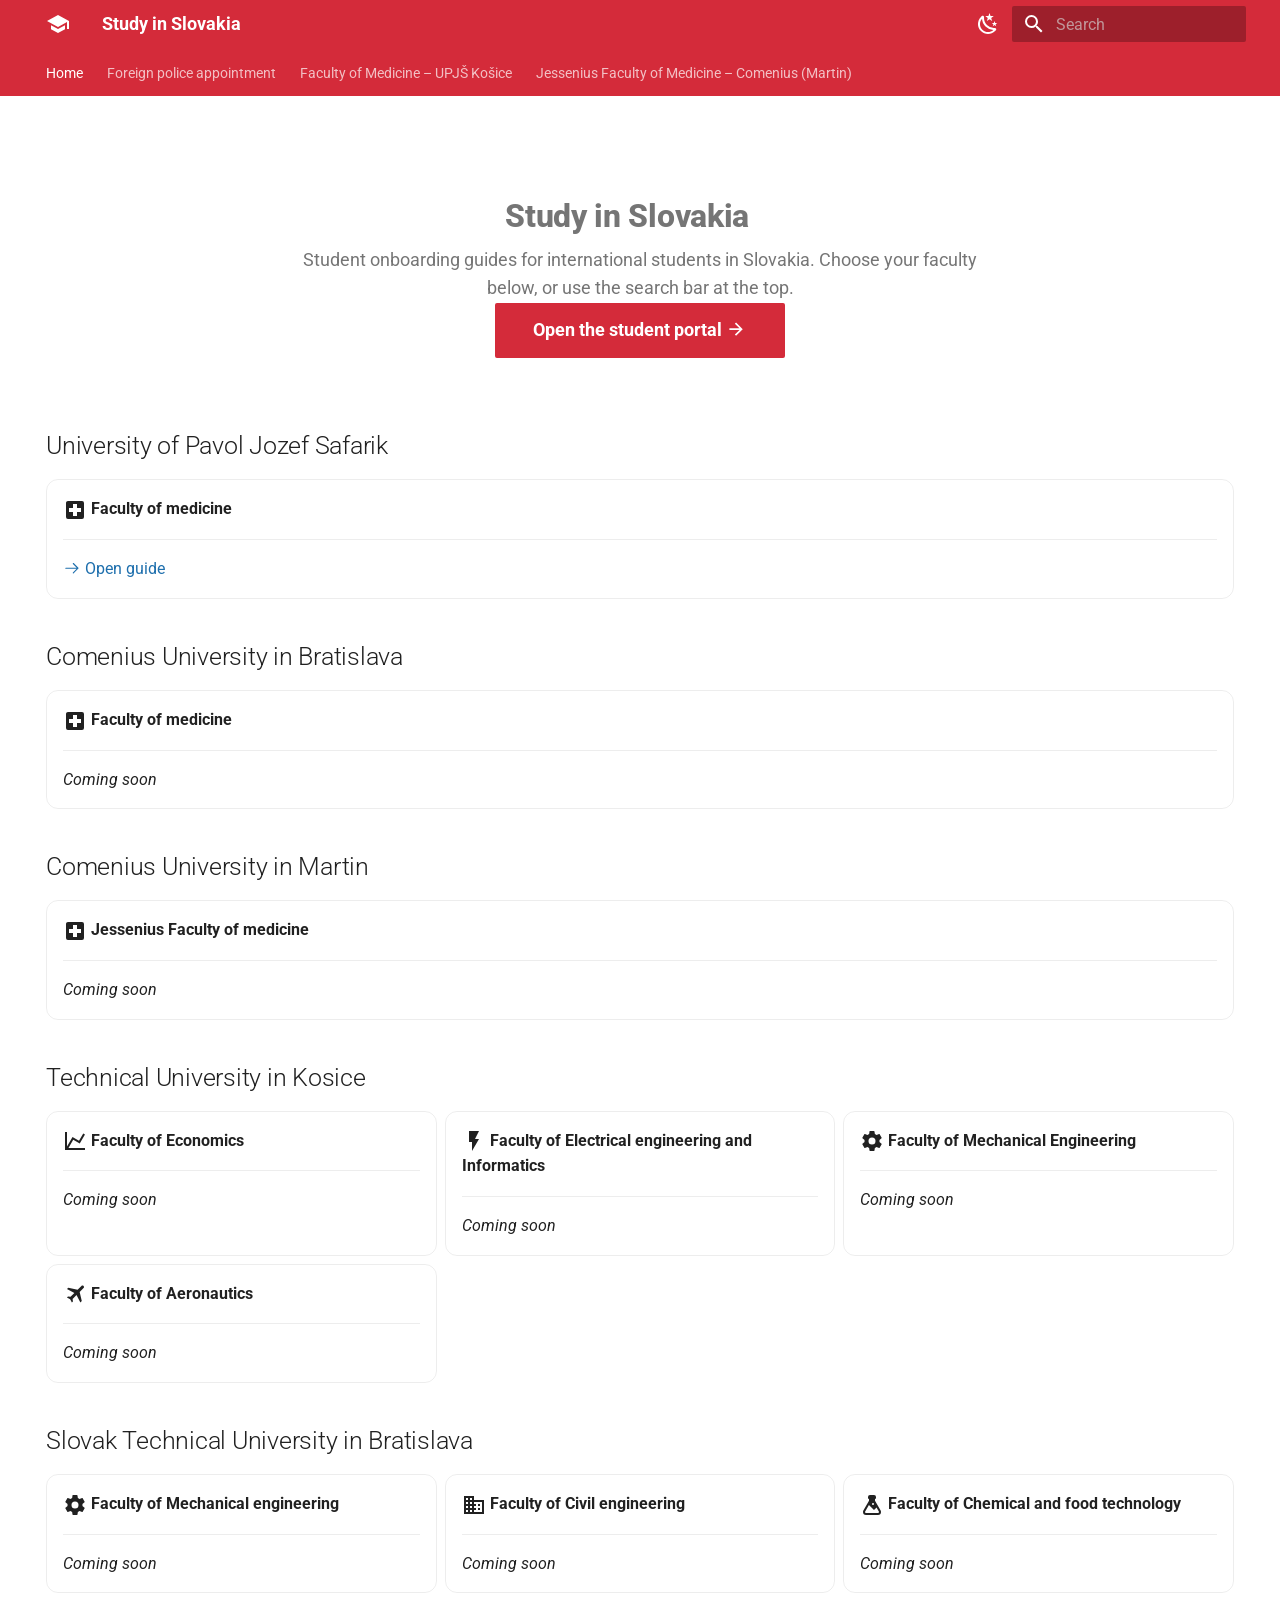
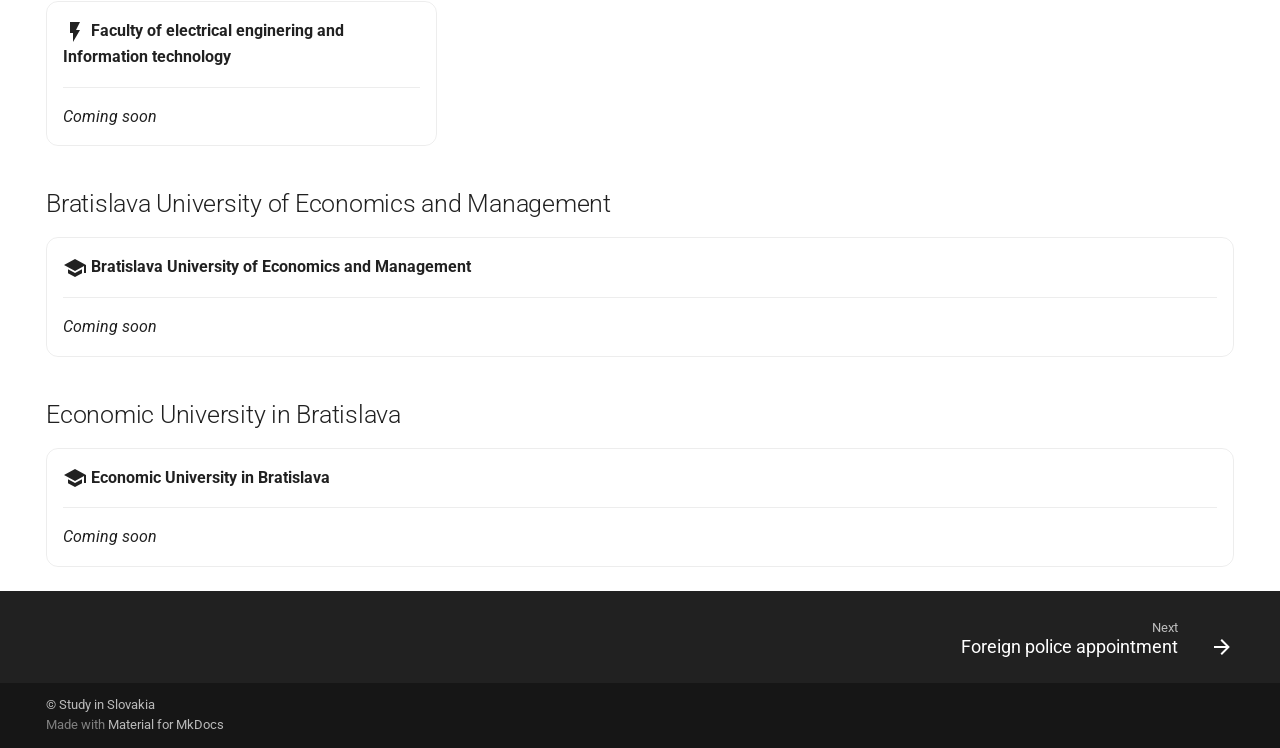
==== commit 64cba973: "Deployed 3ccfa90 with MkDocs version: 1.6.1" ====
--- a/index.html
+++ b/index.html
@@ -272,6 +272,26 @@
   
 
       
+        
+  
+  
+  
+  
+    
+    
+      <li class="md-tabs__item">
+        <a href="jlf-uk/" class="md-tabs__link">
+          
+  
+  
+  Jessenius Faculty of Medicine – Comenius (Martin)
+
+        </a>
+      </li>
+    
+  
+
+      
     </ul>
   </div>
 </nav>
@@ -748,6 +768,93 @@
     
   
     Health & insurance
+  
+
+    
+  </span>
+  
+  
+
+      </a>
+    </li>
+  
+
+              
+            
+          </ul>
+        </nav>
+      
+    </li>
+  
+
+    
+      
+      
+  
+  
+  
+  
+    
+    
+    
+    
+      
+      
+        
+      
+    
+    
+    <li class="md-nav__item md-nav__item--nested">
+      
+        
+        
+        <input class="md-nav__toggle md-toggle " type="checkbox" id="__nav_4" >
+        
+          
+          <label class="md-nav__link" for="__nav_4" id="__nav_4_label" tabindex="0">
+            
+  
+  
+  <span class="md-ellipsis">
+    
+  
+    Jessenius Faculty of Medicine – Comenius (Martin)
+  
+
+    
+  </span>
+  
+  
+
+            <span class="md-nav__icon md-icon"></span>
+          </label>
+        
+        <nav class="md-nav" data-md-level="1" aria-labelledby="__nav_4_label" aria-expanded="false">
+          <label class="md-nav__title" for="__nav_4">
+            <span class="md-nav__icon md-icon"></span>
+            
+  
+    Jessenius Faculty of Medicine – Comenius (Martin)
+  
+
+          </label>
+          <ul class="md-nav__list" data-md-scrollfix>
+            
+              
+                
+  
+  
+  
+  
+    <li class="md-nav__item">
+      <a href="jlf-uk/" class="md-nav__link">
+        
+  
+  
+  <span class="md-ellipsis">
+    
+  
+    First-year enrolment
   
 
     
